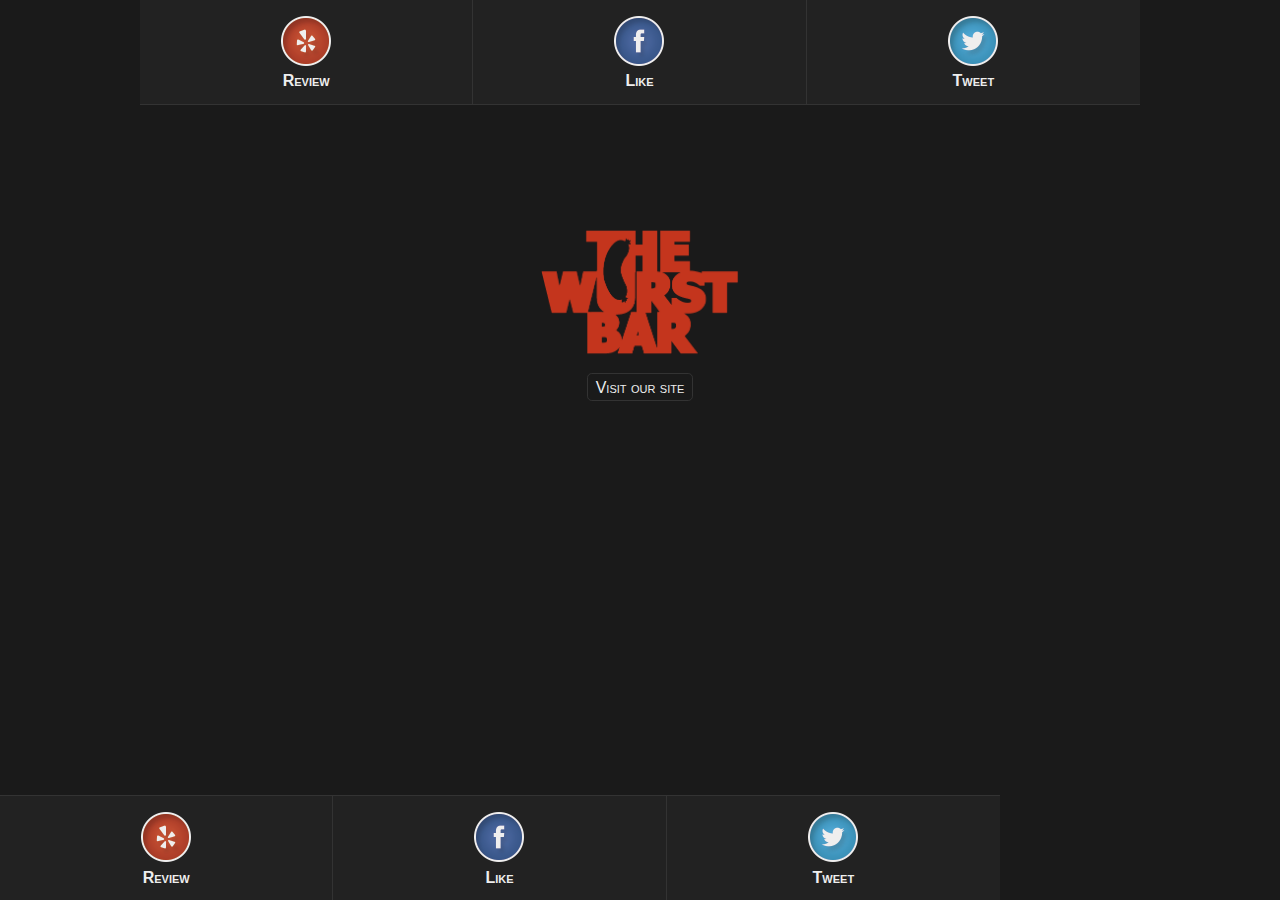
==== index.html @ 95b8082e "INIT push" ====
<!doctype html>
<html class="no-js" lang="en">
  <head>
    <meta charset="utf-8" />
    <meta name="viewport" content="width=device-width, initial-scale=1.0" />
    <title>Foundation 5.4.5</title>
    <link rel="stylesheet" href="css/styles.css" />
    <script src="js/vendor/modernizr.js"></script>
  </head>
  <body>
    
    <div class="row">
      <div class="link-buttons small-4 columns">
        <a class="button expand first text-center">
          <img class="button-icon" src="img/yelp-icon-50x50.png">
          <br><br>
          <span>Review</span>
        </a>
      </div>
      <div class="link-buttons small-4 columns">
        <a class="button expand second text-center">
          <img class="button-icon" src="img/facebook-icon-50x50.png">
          <br><br>
          <span>Like</span>
        </a>
      </div>
      <div class="link-buttons small-4 columns">
        <a class="button expand third text-center">
          <img class="button-icon" src="img/twitter-icon-50x50.png">
          <br><br>
          <span>Tweet</span>
        </a>
      </div>
    </div>




    <div class="row middle">
      <div class="logo small-12 columns">
        <img src="img/logo.png">
        <br>
        <a href="button">Visit our site</a>
      </div>
    </div>




    <div class="row bottom">
      <div class="link-buttons small-4 columns">
        <a class="button expand first text-center">
          <img class="button-icon" src="img/yelp-icon-50x50.png">
          <br><br>
          <span>Review</span>
        </a>
      </div>
      <div class="link-buttons small-4 columns">
        <a class="button expand second text-center">
          <img class="button-icon" src="img/facebook-icon-50x50.png">
          <br><br>
          <span>Like</span>
        </a>
      </div>
      <div class="link-buttons small-4 columns">
        <a class="button expand third text-center">
          <img class="button-icon" src="img/twitter-icon-50x50.png">
          <br><br>
          <span>Tweet</span>
        </a>
      </div>
    </div>
    
    <script src="js/vendor/jquery.js"></script>
    <script src="js/foundation.min.js"></script>
    <script>
      $(document).foundation();
    </script>
  </body>
</html>
---- css/styles.css ----
/* Variable Libraries */
/* Resets/Frameworks */
/* normalize.css v3.0.1 | MIT License | git.io/normalize */
/**
 * 1. Set default font family to sans-serif.
 * 2. Prevent iOS text size adjust after orientation change, without disabling
 *    user zoom.
 */
/* line 9, ../scss/_normalize.scss */
html {
  font-family: sans-serif;
  /* 1 */
  -ms-text-size-adjust: 100%;
  /* 2 */
  -webkit-text-size-adjust: 100%;
  /* 2 */
}

/**
 * Remove default margin.
 */
/* line 19, ../scss/_normalize.scss */
body {
  margin: 0;
}

/* HTML5 display definitions
   ========================================================================== */
/**
 * Correct `block` display not defined for any HTML5 element in IE 8/9.
 * Correct `block` display not defined for `details` or `summary` in IE 10/11 and Firefox.
 * Correct `block` display not defined for `main` in IE 11.
 */
/* line 43, ../scss/_normalize.scss */
article,
aside,
details,
figcaption,
figure,
footer,
header,
hgroup,
main,
nav,
section,
summary {
  display: block;
}

/**
 * 1. Correct `inline-block` display not defined in IE 8/9.
 * 2. Normalize vertical alignment of `progress` in Chrome, Firefox, and Opera.
 */
/* line 55, ../scss/_normalize.scss */
audio,
canvas,
progress,
video {
  display: inline-block;
  /* 1 */
  vertical-align: baseline;
  /* 2 */
}

/**
 * Prevent modern browsers from displaying `audio` without controls.
 * Remove excess height in iOS 5 devices.
 */
/* line 65, ../scss/_normalize.scss */
audio:not([controls]) {
  display: none;
  height: 0;
}

/**
 * Address `[hidden]` styling not present in IE 8/9/10.
 * Hide the `template` element in IE 8/9/11, Safari, and Firefox < 22.
 */
/* line 76, ../scss/_normalize.scss */
[hidden],
template {
  display: none;
}

/* Links
   ========================================================================== */
/**
 * Remove the gray background color from active links in IE 10.
 */
/* line 87, ../scss/_normalize.scss */
a {
  background: transparent;
}

/**
 * Improve readability when focused and also mouse hovered in all browsers.
 */
/* line 96, ../scss/_normalize.scss */
a:active,
a:hover {
  outline: 0;
}

/* Text-level semantics
   ========================================================================== */
/**
 * Address styling not present in IE 8/9/10/11, Safari, and Chrome.
 */
/* line 107, ../scss/_normalize.scss */
abbr[title] {
  border-bottom: 1px dotted;
}

/**
 * Address style set to `bolder` in Firefox 4+, Safari, and Chrome.
 */
/* line 116, ../scss/_normalize.scss */
b,
strong {
  font-weight: bold;
}

/**
 * Address styling not present in Safari and Chrome.
 */
/* line 124, ../scss/_normalize.scss */
dfn {
  font-style: italic;
}

/**
 * Address variable `h1` font-size and margin within `section` and `article`
 * contexts in Firefox 4+, Safari, and Chrome.
 */
/* line 133, ../scss/_normalize.scss */
h1 {
  font-size: 2em;
  margin: 0.67em 0;
}

/**
 * Address styling not present in IE 8/9.
 */
/* line 142, ../scss/_normalize.scss */
mark {
  background: #ff0;
  color: #000;
}

/**
 * Address inconsistent and variable font size in all browsers.
 */
/* line 151, ../scss/_normalize.scss */
small {
  font-size: 80%;
}

/**
 * Prevent `sub` and `sup` affecting `line-height` in all browsers.
 */
/* line 160, ../scss/_normalize.scss */
sub,
sup {
  font-size: 75%;
  line-height: 0;
  position: relative;
  vertical-align: baseline;
}

/* line 167, ../scss/_normalize.scss */
sup {
  top: -0.5em;
}

/* line 171, ../scss/_normalize.scss */
sub {
  bottom: -0.25em;
}

/* Embedded content
   ========================================================================== */
/**
 * Remove border when inside `a` element in IE 8/9/10.
 */
/* line 182, ../scss/_normalize.scss */
img {
  border: 0;
}

/**
 * Correct overflow not hidden in IE 9/10/11.
 */
/* line 190, ../scss/_normalize.scss */
svg:not(:root) {
  overflow: hidden;
}

/* Grouping content
   ========================================================================== */
/**
 * Address margin not present in IE 8/9 and Safari.
 */
/* line 201, ../scss/_normalize.scss */
figure {
  margin: 1em 40px;
}

/**
 * Address differences between Firefox and other browsers.
 */
/* line 209, ../scss/_normalize.scss */
hr {
  -moz-box-sizing: content-box;
  box-sizing: content-box;
  height: 0;
}

/**
 * Contain overflow in all browsers.
 */
/* line 219, ../scss/_normalize.scss */
pre {
  overflow: auto;
}

/**
 * Address odd `em`-unit font size rendering in all browsers.
 */
/* line 230, ../scss/_normalize.scss */
code,
kbd,
pre,
samp {
  font-family: monospace, monospace;
  font-size: 1em;
}

/* Forms
   ========================================================================== */
/**
 * Known limitation: by default, Chrome and Safari on OS X allow very limited
 * styling of `select`, unless a `border` property is set.
 */
/**
 * 1. Correct color not being inherited.
 *    Known issue: affects color of disabled elements.
 * 2. Correct font properties not being inherited.
 * 3. Address margins set differently in Firefox 4+, Safari, and Chrome.
 */
/* line 254, ../scss/_normalize.scss */
button,
input,
optgroup,
select,
textarea {
  color: inherit;
  /* 1 */
  font: inherit;
  /* 2 */
  margin: 0;
  /* 3 */
}

/**
 * Address `overflow` set to `hidden` in IE 8/9/10/11.
 */
/* line 264, ../scss/_normalize.scss */
button {
  overflow: visible;
}

/**
 * Address inconsistent `text-transform` inheritance for `button` and `select`.
 * All other form control elements do not inherit `text-transform` values.
 * Correct `button` style inheritance in Firefox, IE 8/9/10/11, and Opera.
 * Correct `select` style inheritance in Firefox.
 */
/* line 276, ../scss/_normalize.scss */
button,
select {
  text-transform: none;
}

/**
 * 1. Avoid the WebKit bug in Android 4.0.* where (2) destroys native `audio`
 *    and `video` controls.
 * 2. Correct inability to style clickable `input` types in iOS.
 * 3. Improve usability and consistency of cursor style between image-type
 *    `input` and others.
 */
/* line 291, ../scss/_normalize.scss */
button,
html input[type="button"],
input[type="reset"],
input[type="submit"] {
  -webkit-appearance: button;
  /* 2 */
  cursor: pointer;
  /* 3 */
}

/**
 * Re-set default cursor for disabled elements.
 */
/* line 301, ../scss/_normalize.scss */
button[disabled],
html input[disabled] {
  cursor: default;
}

/**
 * Remove inner padding and border in Firefox 4+.
 */
/* line 310, ../scss/_normalize.scss */
button::-moz-focus-inner,
input::-moz-focus-inner {
  border: 0;
  padding: 0;
}

/**
 * Address Firefox 4+ setting `line-height` on `input` using `!important` in
 * the UA stylesheet.
 */
/* line 320, ../scss/_normalize.scss */
input {
  line-height: normal;
}

/**
 * It's recommended that you don't attempt to style these elements.
 * Firefox's implementation doesn't respect box-sizing, padding, or width.
 *
 * 1. Address box sizing set to `content-box` in IE 8/9/10.
 * 2. Remove excess padding in IE 8/9/10.
 */
/* line 333, ../scss/_normalize.scss */
input[type="checkbox"],
input[type="radio"] {
  box-sizing: border-box;
  /* 1 */
  padding: 0;
  /* 2 */
}

/**
 * Fix the cursor style for Chrome's increment/decrement buttons. For certain
 * `font-size` values of the `input`, it causes the cursor style of the
 * decrement button to change from `default` to `text`.
 */
/* line 345, ../scss/_normalize.scss */
input[type="number"]::-webkit-inner-spin-button,
input[type="number"]::-webkit-outer-spin-button {
  height: auto;
}

/**
 * 1. Address `appearance` set to `searchfield` in Safari and Chrome.
 * 2. Address `box-sizing` set to `border-box` in Safari and Chrome
 *    (include `-moz` to future-proof).
 */
/* line 355, ../scss/_normalize.scss */
input[type="search"] {
  -webkit-appearance: textfield;
  /* 1 */
  -moz-box-sizing: content-box;
  -webkit-box-sizing: content-box;
  /* 2 */
  box-sizing: content-box;
}

/**
 * Remove inner padding and search cancel button in Safari and Chrome on OS X.
 * Safari (but not Chrome) clips the cancel button when the search input has
 * padding (and `textfield` appearance).
 */
/* line 369, ../scss/_normalize.scss */
input[type="search"]::-webkit-search-cancel-button,
input[type="search"]::-webkit-search-decoration {
  -webkit-appearance: none;
}

/**
 * Define consistent border, margin, and padding.
 */
/* line 377, ../scss/_normalize.scss */
fieldset {
  border: 1px solid #c0c0c0;
  margin: 0 2px;
  padding: 0.35em 0.625em 0.75em;
}

/**
 * 1. Correct `color` not being inherited in IE 8/9/10/11.
 * 2. Remove padding so people aren't caught out if they zero out fieldsets.
 */
/* line 388, ../scss/_normalize.scss */
legend {
  border: 0;
  /* 1 */
  padding: 0;
  /* 2 */
}

/**
 * Remove default vertical scrollbar in IE 8/9/10/11.
 */
/* line 397, ../scss/_normalize.scss */
textarea {
  overflow: auto;
}

/**
 * Don't inherit the `font-weight` (applied by a rule above).
 * NOTE: the default cannot safely be changed in Chrome and Safari on OS X.
 */
/* line 406, ../scss/_normalize.scss */
optgroup {
  font-weight: bold;
}

/* Tables
   ========================================================================== */
/**
 * Remove most spacing between table cells.
 */
/* line 417, ../scss/_normalize.scss */
table {
  border-collapse: collapse;
  border-spacing: 0;
}

/* line 423, ../scss/_normalize.scss */
td,
th {
  padding: 0;
}

/* line 1, ../scss/_foundation.scss */
meta.foundation-version {
  font-family: "/5.4.5/";
}

/* line 4, ../scss/_foundation.scss */
meta.foundation-mq-small {
  font-family: "/only screen/";
  width: 0em;
}

/* line 8, ../scss/_foundation.scss */
meta.foundation-mq-medium {
  font-family: "/only screen and (min-width:40.063em)/";
  width: 40.063em;
}

/* line 12, ../scss/_foundation.scss */
meta.foundation-mq-large {
  font-family: "/only screen and (min-width:64.063em)/";
  width: 64.063em;
}

/* line 16, ../scss/_foundation.scss */
meta.foundation-mq-xlarge {
  font-family: "/only screen and (min-width:90.063em)/";
  width: 90.063em;
}

/* line 20, ../scss/_foundation.scss */
meta.foundation-mq-xxlarge {
  font-family: "/only screen and (min-width:120.063em)/";
  width: 120.063em;
}

/* line 24, ../scss/_foundation.scss */
meta.foundation-data-attribute-namespace {
  font-family: false;
}

/* line 27, ../scss/_foundation.scss */
html, body {
  height: 100%;
}

/* line 32, ../scss/_foundation.scss */
*,
*:before,
*:after {
  -webkit-box-sizing: border-box;
  -moz-box-sizing: border-box;
  box-sizing: border-box;
}

/* line 38, ../scss/_foundation.scss */
html,
body {
  font-size: 100%;
}

/* line 41, ../scss/_foundation.scss */
body {
  background: white;
  color: #222222;
  padding: 0;
  margin: 0;
  font-family: "Helvetica Neue", Helvetica, Roboto, Arial, sans-serif;
  font-weight: normal;
  font-style: normal;
  line-height: 1.5;
  position: relative;
  cursor: auto;
}

/* line 53, ../scss/_foundation.scss */
a:hover {
  cursor: pointer;
}

/* line 56, ../scss/_foundation.scss */
img {
  max-width: 100%;
  height: auto;
}

/* line 60, ../scss/_foundation.scss */
img {
  -ms-interpolation-mode: bicubic;
}

/* line 68, ../scss/_foundation.scss */
#map_canvas img,
#map_canvas embed,
#map_canvas object,
.map_canvas img,
.map_canvas embed,
.map_canvas object {
  max-width: none !important;
}

/* line 71, ../scss/_foundation.scss */
.left {
  float: left !important;
}

/* line 74, ../scss/_foundation.scss */
.right {
  float: right !important;
}

/* line 77, ../scss/_foundation.scss */
.clearfix:before, .clearfix:after {
  content: " ";
  display: table;
}

/* line 80, ../scss/_foundation.scss */
.clearfix:after {
  clear: both;
}

/* line 83, ../scss/_foundation.scss */
.hide {
  display: none;
}

/* line 86, ../scss/_foundation.scss */
.antialiased {
  -webkit-font-smoothing: antialiased;
  -moz-osx-font-smoothing: grayscale;
}

/* line 90, ../scss/_foundation.scss */
img {
  display: inline-block;
  vertical-align: middle;
}

/* line 94, ../scss/_foundation.scss */
textarea {
  height: auto;
  min-height: 50px;
}

/* line 98, ../scss/_foundation.scss */
select {
  width: 100%;
}

/* line 101, ../scss/_foundation.scss */
.row {
  width: 100%;
  margin-left: auto;
  margin-right: auto;
  margin-top: 0;
  margin-bottom: 0;
  max-width: 62.5rem;
}

/* line 108, ../scss/_foundation.scss */
.row:before, .row:after {
  content: " ";
  display: table;
}

/* line 111, ../scss/_foundation.scss */
.row:after {
  clear: both;
}

/* line 114, ../scss/_foundation.scss */
.row.collapse > .column,
.row.collapse > .columns {
  padding-left: 0;
  padding-right: 0;
}

/* line 117, ../scss/_foundation.scss */
.row.collapse .row {
  margin-left: 0;
  margin-right: 0;
}

/* line 120, ../scss/_foundation.scss */
.row .row {
  width: auto;
  margin-left: -0.9375rem;
  margin-right: -0.9375rem;
  margin-top: 0;
  margin-bottom: 0;
  max-width: none;
}

/* line 127, ../scss/_foundation.scss */
.row .row:before, .row .row:after {
  content: " ";
  display: table;
}

/* line 130, ../scss/_foundation.scss */
.row .row:after {
  clear: both;
}

/* line 132, ../scss/_foundation.scss */
.row .row.collapse {
  width: auto;
  margin: 0;
  max-width: none;
}

/* line 136, ../scss/_foundation.scss */
.row .row.collapse:before, .row .row.collapse:after {
  content: " ";
  display: table;
}

/* line 139, ../scss/_foundation.scss */
.row .row.collapse:after {
  clear: both;
}

/* line 143, ../scss/_foundation.scss */
.column,
.columns {
  padding-left: 0.9375rem;
  padding-right: 0.9375rem;
  width: 100%;
  float: left;
}

/* line 149, ../scss/_foundation.scss */
[class*="column"] + [class*="column"]:last-child {
  float: right;
}

/* line 152, ../scss/_foundation.scss */
[class*="column"] + [class*="column"].end {
  float: left;
}

@media only screen {
  /* line 156, ../scss/_foundation.scss */
  .small-push-0 {
    position: relative;
    left: 0%;
    right: auto;
  }

  /* line 161, ../scss/_foundation.scss */
  .small-pull-0 {
    position: relative;
    right: 0%;
    left: auto;
  }

  /* line 166, ../scss/_foundation.scss */
  .small-push-1 {
    position: relative;
    left: 8.33333%;
    right: auto;
  }

  /* line 171, ../scss/_foundation.scss */
  .small-pull-1 {
    position: relative;
    right: 8.33333%;
    left: auto;
  }

  /* line 176, ../scss/_foundation.scss */
  .small-push-2 {
    position: relative;
    left: 16.66667%;
    right: auto;
  }

  /* line 181, ../scss/_foundation.scss */
  .small-pull-2 {
    position: relative;
    right: 16.66667%;
    left: auto;
  }

  /* line 186, ../scss/_foundation.scss */
  .small-push-3 {
    position: relative;
    left: 25%;
    right: auto;
  }

  /* line 191, ../scss/_foundation.scss */
  .small-pull-3 {
    position: relative;
    right: 25%;
    left: auto;
  }

  /* line 196, ../scss/_foundation.scss */
  .small-push-4 {
    position: relative;
    left: 33.33333%;
    right: auto;
  }

  /* line 201, ../scss/_foundation.scss */
  .small-pull-4 {
    position: relative;
    right: 33.33333%;
    left: auto;
  }

  /* line 206, ../scss/_foundation.scss */
  .small-push-5 {
    position: relative;
    left: 41.66667%;
    right: auto;
  }

  /* line 211, ../scss/_foundation.scss */
  .small-pull-5 {
    position: relative;
    right: 41.66667%;
    left: auto;
  }

  /* line 216, ../scss/_foundation.scss */
  .small-push-6 {
    position: relative;
    left: 50%;
    right: auto;
  }

  /* line 221, ../scss/_foundation.scss */
  .small-pull-6 {
    position: relative;
    right: 50%;
    left: auto;
  }

  /* line 226, ../scss/_foundation.scss */
  .small-push-7 {
    position: relative;
    left: 58.33333%;
    right: auto;
  }

  /* line 231, ../scss/_foundation.scss */
  .small-pull-7 {
    position: relative;
    right: 58.33333%;
    left: auto;
  }

  /* line 236, ../scss/_foundation.scss */
  .small-push-8 {
    position: relative;
    left: 66.66667%;
    right: auto;
  }

  /* line 241, ../scss/_foundation.scss */
  .small-pull-8 {
    position: relative;
    right: 66.66667%;
    left: auto;
  }

  /* line 246, ../scss/_foundation.scss */
  .small-push-9 {
    position: relative;
    left: 75%;
    right: auto;
  }

  /* line 251, ../scss/_foundation.scss */
  .small-pull-9 {
    position: relative;
    right: 75%;
    left: auto;
  }

  /* line 256, ../scss/_foundation.scss */
  .small-push-10 {
    position: relative;
    left: 83.33333%;
    right: auto;
  }

  /* line 261, ../scss/_foundation.scss */
  .small-pull-10 {
    position: relative;
    right: 83.33333%;
    left: auto;
  }

  /* line 266, ../scss/_foundation.scss */
  .small-push-11 {
    position: relative;
    left: 91.66667%;
    right: auto;
  }

  /* line 271, ../scss/_foundation.scss */
  .small-pull-11 {
    position: relative;
    right: 91.66667%;
    left: auto;
  }

  /* line 277, ../scss/_foundation.scss */
  .column,
  .columns {
    position: relative;
    padding-left: 0.9375rem;
    padding-right: 0.9375rem;
    float: left;
  }

  /* line 283, ../scss/_foundation.scss */
  .small-1 {
    width: 8.33333%;
  }

  /* line 286, ../scss/_foundation.scss */
  .small-2 {
    width: 16.66667%;
  }

  /* line 289, ../scss/_foundation.scss */
  .small-3 {
    width: 25%;
  }

  /* line 292, ../scss/_foundation.scss */
  .small-4 {
    width: 33.33333%;
  }

  /* line 295, ../scss/_foundation.scss */
  .small-5 {
    width: 41.66667%;
  }

  /* line 298, ../scss/_foundation.scss */
  .small-6 {
    width: 50%;
  }

  /* line 301, ../scss/_foundation.scss */
  .small-7 {
    width: 58.33333%;
  }

  /* line 304, ../scss/_foundation.scss */
  .small-8 {
    width: 66.66667%;
  }

  /* line 307, ../scss/_foundation.scss */
  .small-9 {
    width: 75%;
  }

  /* line 310, ../scss/_foundation.scss */
  .small-10 {
    width: 83.33333%;
  }

  /* line 313, ../scss/_foundation.scss */
  .small-11 {
    width: 91.66667%;
  }

  /* line 316, ../scss/_foundation.scss */
  .small-12 {
    width: 100%;
  }

  /* line 319, ../scss/_foundation.scss */
  .small-offset-0 {
    margin-left: 0% !important;
  }

  /* line 322, ../scss/_foundation.scss */
  .small-offset-1 {
    margin-left: 8.33333% !important;
  }

  /* line 325, ../scss/_foundation.scss */
  .small-offset-2 {
    margin-left: 16.66667% !important;
  }

  /* line 328, ../scss/_foundation.scss */
  .small-offset-3 {
    margin-left: 25% !important;
  }

  /* line 331, ../scss/_foundation.scss */
  .small-offset-4 {
    margin-left: 33.33333% !important;
  }

  /* line 334, ../scss/_foundation.scss */
  .small-offset-5 {
    margin-left: 41.66667% !important;
  }

  /* line 337, ../scss/_foundation.scss */
  .small-offset-6 {
    margin-left: 50% !important;
  }

  /* line 340, ../scss/_foundation.scss */
  .small-offset-7 {
    margin-left: 58.33333% !important;
  }

  /* line 343, ../scss/_foundation.scss */
  .small-offset-8 {
    margin-left: 66.66667% !important;
  }

  /* line 346, ../scss/_foundation.scss */
  .small-offset-9 {
    margin-left: 75% !important;
  }

  /* line 349, ../scss/_foundation.scss */
  .small-offset-10 {
    margin-left: 83.33333% !important;
  }

  /* line 352, ../scss/_foundation.scss */
  .small-offset-11 {
    margin-left: 91.66667% !important;
  }

  /* line 355, ../scss/_foundation.scss */
  .small-reset-order {
    margin-left: 0;
    margin-right: 0;
    left: auto;
    right: auto;
    float: left;
  }

  /* line 363, ../scss/_foundation.scss */
  .column.small-centered,
  .columns.small-centered {
    margin-left: auto;
    margin-right: auto;
    float: none;
  }

  /* line 369, ../scss/_foundation.scss */
  .column.small-uncentered,
  .columns.small-uncentered {
    margin-left: 0;
    margin-right: 0;
    float: left;
  }

  /* line 375, ../scss/_foundation.scss */
  .column.small-centered:last-child,
  .columns.small-centered:last-child {
    float: none;
  }

  /* line 379, ../scss/_foundation.scss */
  .column.small-uncentered:last-child,
  .columns.small-uncentered:last-child {
    float: left;
  }

  /* line 383, ../scss/_foundation.scss */
  .column.small-uncentered.opposite,
  .columns.small-uncentered.opposite {
    float: right;
  }
}
@media only screen and (min-width: 40.063em) {
  /* line 386, ../scss/_foundation.scss */
  .medium-push-0 {
    position: relative;
    left: 0%;
    right: auto;
  }

  /* line 391, ../scss/_foundation.scss */
  .medium-pull-0 {
    position: relative;
    right: 0%;
    left: auto;
  }

  /* line 396, ../scss/_foundation.scss */
  .medium-push-1 {
    position: relative;
    left: 8.33333%;
    right: auto;
  }

  /* line 401, ../scss/_foundation.scss */
  .medium-pull-1 {
    position: relative;
    right: 8.33333%;
    left: auto;
  }

  /* line 406, ../scss/_foundation.scss */
  .medium-push-2 {
    position: relative;
    left: 16.66667%;
    right: auto;
  }

  /* line 411, ../scss/_foundation.scss */
  .medium-pull-2 {
    position: relative;
    right: 16.66667%;
    left: auto;
  }

  /* line 416, ../scss/_foundation.scss */
  .medium-push-3 {
    position: relative;
    left: 25%;
    right: auto;
  }

  /* line 421, ../scss/_foundation.scss */
  .medium-pull-3 {
    position: relative;
    right: 25%;
    left: auto;
  }

  /* line 426, ../scss/_foundation.scss */
  .medium-push-4 {
    position: relative;
    left: 33.33333%;
    right: auto;
  }

  /* line 431, ../scss/_foundation.scss */
  .medium-pull-4 {
    position: relative;
    right: 33.33333%;
    left: auto;
  }

  /* line 436, ../scss/_foundation.scss */
  .medium-push-5 {
    position: relative;
    left: 41.66667%;
    right: auto;
  }

  /* line 441, ../scss/_foundation.scss */
  .medium-pull-5 {
    position: relative;
    right: 41.66667%;
    left: auto;
  }

  /* line 446, ../scss/_foundation.scss */
  .medium-push-6 {
    position: relative;
    left: 50%;
    right: auto;
  }

  /* line 451, ../scss/_foundation.scss */
  .medium-pull-6 {
    position: relative;
    right: 50%;
    left: auto;
  }

  /* line 456, ../scss/_foundation.scss */
  .medium-push-7 {
    position: relative;
    left: 58.33333%;
    right: auto;
  }

  /* line 461, ../scss/_foundation.scss */
  .medium-pull-7 {
    position: relative;
    right: 58.33333%;
    left: auto;
  }

  /* line 466, ../scss/_foundation.scss */
  .medium-push-8 {
    position: relative;
    left: 66.66667%;
    right: auto;
  }

  /* line 471, ../scss/_foundation.scss */
  .medium-pull-8 {
    position: relative;
    right: 66.66667%;
    left: auto;
  }

  /* line 476, ../scss/_foundation.scss */
  .medium-push-9 {
    position: relative;
    left: 75%;
    right: auto;
  }

  /* line 481, ../scss/_foundation.scss */
  .medium-pull-9 {
    position: relative;
    right: 75%;
    left: auto;
  }

  /* line 486, ../scss/_foundation.scss */
  .medium-push-10 {
    position: relative;
    left: 83.33333%;
    right: auto;
  }

  /* line 491, ../scss/_foundation.scss */
  .medium-pull-10 {
    position: relative;
    right: 83.33333%;
    left: auto;
  }

  /* line 496, ../scss/_foundation.scss */
  .medium-push-11 {
    position: relative;
    left: 91.66667%;
    right: auto;
  }

  /* line 501, ../scss/_foundation.scss */
  .medium-pull-11 {
    position: relative;
    right: 91.66667%;
    left: auto;
  }

  /* line 507, ../scss/_foundation.scss */
  .column,
  .columns {
    position: relative;
    padding-left: 0.9375rem;
    padding-right: 0.9375rem;
    float: left;
  }

  /* line 513, ../scss/_foundation.scss */
  .medium-1 {
    width: 8.33333%;
  }

  /* line 516, ../scss/_foundation.scss */
  .medium-2 {
    width: 16.66667%;
  }

  /* line 519, ../scss/_foundation.scss */
  .medium-3 {
    width: 25%;
  }

  /* line 522, ../scss/_foundation.scss */
  .medium-4 {
    width: 33.33333%;
  }

  /* line 525, ../scss/_foundation.scss */
  .medium-5 {
    width: 41.66667%;
  }

  /* line 528, ../scss/_foundation.scss */
  .medium-6 {
    width: 50%;
  }

  /* line 531, ../scss/_foundation.scss */
  .medium-7 {
    width: 58.33333%;
  }

  /* line 534, ../scss/_foundation.scss */
  .medium-8 {
    width: 66.66667%;
  }

  /* line 537, ../scss/_foundation.scss */
  .medium-9 {
    width: 75%;
  }

  /* line 540, ../scss/_foundation.scss */
  .medium-10 {
    width: 83.33333%;
  }

  /* line 543, ../scss/_foundation.scss */
  .medium-11 {
    width: 91.66667%;
  }

  /* line 546, ../scss/_foundation.scss */
  .medium-12 {
    width: 100%;
  }

  /* line 549, ../scss/_foundation.scss */
  .medium-offset-0 {
    margin-left: 0% !important;
  }

  /* line 552, ../scss/_foundation.scss */
  .medium-offset-1 {
    margin-left: 8.33333% !important;
  }

  /* line 555, ../scss/_foundation.scss */
  .medium-offset-2 {
    margin-left: 16.66667% !important;
  }

  /* line 558, ../scss/_foundation.scss */
  .medium-offset-3 {
    margin-left: 25% !important;
  }

  /* line 561, ../scss/_foundation.scss */
  .medium-offset-4 {
    margin-left: 33.33333% !important;
  }

  /* line 564, ../scss/_foundation.scss */
  .medium-offset-5 {
    margin-left: 41.66667% !important;
  }

  /* line 567, ../scss/_foundation.scss */
  .medium-offset-6 {
    margin-left: 50% !important;
  }

  /* line 570, ../scss/_foundation.scss */
  .medium-offset-7 {
    margin-left: 58.33333% !important;
  }

  /* line 573, ../scss/_foundation.scss */
  .medium-offset-8 {
    margin-left: 66.66667% !important;
  }

  /* line 576, ../scss/_foundation.scss */
  .medium-offset-9 {
    margin-left: 75% !important;
  }

  /* line 579, ../scss/_foundation.scss */
  .medium-offset-10 {
    margin-left: 83.33333% !important;
  }

  /* line 582, ../scss/_foundation.scss */
  .medium-offset-11 {
    margin-left: 91.66667% !important;
  }

  /* line 585, ../scss/_foundation.scss */
  .medium-reset-order {
    margin-left: 0;
    margin-right: 0;
    left: auto;
    right: auto;
    float: left;
  }

  /* line 593, ../scss/_foundation.scss */
  .column.medium-centered,
  .columns.medium-centered {
    margin-left: auto;
    margin-right: auto;
    float: none;
  }

  /* line 599, ../scss/_foundation.scss */
  .column.medium-uncentered,
  .columns.medium-uncentered {
    margin-left: 0;
    margin-right: 0;
    float: left;
  }

  /* line 605, ../scss/_foundation.scss */
  .column.medium-centered:last-child,
  .columns.medium-centered:last-child {
    float: none;
  }

  /* line 609, ../scss/_foundation.scss */
  .column.medium-uncentered:last-child,
  .columns.medium-uncentered:last-child {
    float: left;
  }

  /* line 613, ../scss/_foundation.scss */
  .column.medium-uncentered.opposite,
  .columns.medium-uncentered.opposite {
    float: right;
  }

  /* line 616, ../scss/_foundation.scss */
  .push-0 {
    position: relative;
    left: 0%;
    right: auto;
  }

  /* line 621, ../scss/_foundation.scss */
  .pull-0 {
    position: relative;
    right: 0%;
    left: auto;
  }

  /* line 626, ../scss/_foundation.scss */
  .push-1 {
    position: relative;
    left: 8.33333%;
    right: auto;
  }

  /* line 631, ../scss/_foundation.scss */
  .pull-1 {
    position: relative;
    right: 8.33333%;
    left: auto;
  }

  /* line 636, ../scss/_foundation.scss */
  .push-2 {
    position: relative;
    left: 16.66667%;
    right: auto;
  }

  /* line 641, ../scss/_foundation.scss */
  .pull-2 {
    position: relative;
    right: 16.66667%;
    left: auto;
  }

  /* line 646, ../scss/_foundation.scss */
  .push-3 {
    position: relative;
    left: 25%;
    right: auto;
  }

  /* line 651, ../scss/_foundation.scss */
  .pull-3 {
    position: relative;
    right: 25%;
    left: auto;
  }

  /* line 656, ../scss/_foundation.scss */
  .push-4 {
    position: relative;
    left: 33.33333%;
    right: auto;
  }

  /* line 661, ../scss/_foundation.scss */
  .pull-4 {
    position: relative;
    right: 33.33333%;
    left: auto;
  }

  /* line 666, ../scss/_foundation.scss */
  .push-5 {
    position: relative;
    left: 41.66667%;
    right: auto;
  }

  /* line 671, ../scss/_foundation.scss */
  .pull-5 {
    position: relative;
    right: 41.66667%;
    left: auto;
  }

  /* line 676, ../scss/_foundation.scss */
  .push-6 {
    position: relative;
    left: 50%;
    right: auto;
  }

  /* line 681, ../scss/_foundation.scss */
  .pull-6 {
    position: relative;
    right: 50%;
    left: auto;
  }

  /* line 686, ../scss/_foundation.scss */
  .push-7 {
    position: relative;
    left: 58.33333%;
    right: auto;
  }

  /* line 691, ../scss/_foundation.scss */
  .pull-7 {
    position: relative;
    right: 58.33333%;
    left: auto;
  }

  /* line 696, ../scss/_foundation.scss */
  .push-8 {
    position: relative;
    left: 66.66667%;
    right: auto;
  }

  /* line 701, ../scss/_foundation.scss */
  .pull-8 {
    position: relative;
    right: 66.66667%;
    left: auto;
  }

  /* line 706, ../scss/_foundation.scss */
  .push-9 {
    position: relative;
    left: 75%;
    right: auto;
  }

  /* line 711, ../scss/_foundation.scss */
  .pull-9 {
    position: relative;
    right: 75%;
    left: auto;
  }

  /* line 716, ../scss/_foundation.scss */
  .push-10 {
    position: relative;
    left: 83.33333%;
    right: auto;
  }

  /* line 721, ../scss/_foundation.scss */
  .pull-10 {
    position: relative;
    right: 83.33333%;
    left: auto;
  }

  /* line 726, ../scss/_foundation.scss */
  .push-11 {
    position: relative;
    left: 91.66667%;
    right: auto;
  }

  /* line 731, ../scss/_foundation.scss */
  .pull-11 {
    position: relative;
    right: 91.66667%;
    left: auto;
  }
}
@media only screen and (min-width: 64.063em) {
  /* line 736, ../scss/_foundation.scss */
  .large-push-0 {
    position: relative;
    left: 0%;
    right: auto;
  }

  /* line 741, ../scss/_foundation.scss */
  .large-pull-0 {
    position: relative;
    right: 0%;
    left: auto;
  }

  /* line 746, ../scss/_foundation.scss */
  .large-push-1 {
    position: relative;
    left: 8.33333%;
    right: auto;
  }

  /* line 751, ../scss/_foundation.scss */
  .large-pull-1 {
    position: relative;
    right: 8.33333%;
    left: auto;
  }

  /* line 756, ../scss/_foundation.scss */
  .large-push-2 {
    position: relative;
    left: 16.66667%;
    right: auto;
  }

  /* line 761, ../scss/_foundation.scss */
  .large-pull-2 {
    position: relative;
    right: 16.66667%;
    left: auto;
  }

  /* line 766, ../scss/_foundation.scss */
  .large-push-3 {
    position: relative;
    left: 25%;
    right: auto;
  }

  /* line 771, ../scss/_foundation.scss */
  .large-pull-3 {
    position: relative;
    right: 25%;
    left: auto;
  }

  /* line 776, ../scss/_foundation.scss */
  .large-push-4 {
    position: relative;
    left: 33.33333%;
    right: auto;
  }

  /* line 781, ../scss/_foundation.scss */
  .large-pull-4 {
    position: relative;
    right: 33.33333%;
    left: auto;
  }

  /* line 786, ../scss/_foundation.scss */
  .large-push-5 {
    position: relative;
    left: 41.66667%;
    right: auto;
  }

  /* line 791, ../scss/_foundation.scss */
  .large-pull-5 {
    position: relative;
    right: 41.66667%;
    left: auto;
  }

  /* line 796, ../scss/_foundation.scss */
  .large-push-6 {
    position: relative;
    left: 50%;
    right: auto;
  }

  /* line 801, ../scss/_foundation.scss */
  .large-pull-6 {
    position: relative;
    right: 50%;
    left: auto;
  }

  /* line 806, ../scss/_foundation.scss */
  .large-push-7 {
    position: relative;
    left: 58.33333%;
    right: auto;
  }

  /* line 811, ../scss/_foundation.scss */
  .large-pull-7 {
    position: relative;
    right: 58.33333%;
    left: auto;
  }

  /* line 816, ../scss/_foundation.scss */
  .large-push-8 {
    position: relative;
    left: 66.66667%;
    right: auto;
  }

  /* line 821, ../scss/_foundation.scss */
  .large-pull-8 {
    position: relative;
    right: 66.66667%;
    left: auto;
  }

  /* line 826, ../scss/_foundation.scss */
  .large-push-9 {
    position: relative;
    left: 75%;
    right: auto;
  }

  /* line 831, ../scss/_foundation.scss */
  .large-pull-9 {
    position: relative;
    right: 75%;
    left: auto;
  }

  /* line 836, ../scss/_foundation.scss */
  .large-push-10 {
    position: relative;
    left: 83.33333%;
    right: auto;
  }

  /* line 841, ../scss/_foundation.scss */
  .large-pull-10 {
    position: relative;
    right: 83.33333%;
    left: auto;
  }

  /* line 846, ../scss/_foundation.scss */
  .large-push-11 {
    position: relative;
    left: 91.66667%;
    right: auto;
  }

  /* line 851, ../scss/_foundation.scss */
  .large-pull-11 {
    position: relative;
    right: 91.66667%;
    left: auto;
  }

  /* line 857, ../scss/_foundation.scss */
  .column,
  .columns {
    position: relative;
    padding-left: 0.9375rem;
    padding-right: 0.9375rem;
    float: left;
  }

  /* line 863, ../scss/_foundation.scss */
  .large-1 {
    width: 8.33333%;
  }

  /* line 866, ../scss/_foundation.scss */
  .large-2 {
    width: 16.66667%;
  }

  /* line 869, ../scss/_foundation.scss */
  .large-3 {
    width: 25%;
  }

  /* line 872, ../scss/_foundation.scss */
  .large-4 {
    width: 33.33333%;
  }

  /* line 875, ../scss/_foundation.scss */
  .large-5 {
    width: 41.66667%;
  }

  /* line 878, ../scss/_foundation.scss */
  .large-6 {
    width: 50%;
  }

  /* line 881, ../scss/_foundation.scss */
  .large-7 {
    width: 58.33333%;
  }

  /* line 884, ../scss/_foundation.scss */
  .large-8 {
    width: 66.66667%;
  }

  /* line 887, ../scss/_foundation.scss */
  .large-9 {
    width: 75%;
  }

  /* line 890, ../scss/_foundation.scss */
  .large-10 {
    width: 83.33333%;
  }

  /* line 893, ../scss/_foundation.scss */
  .large-11 {
    width: 91.66667%;
  }

  /* line 896, ../scss/_foundation.scss */
  .large-12 {
    width: 100%;
  }

  /* line 899, ../scss/_foundation.scss */
  .large-offset-0 {
    margin-left: 0% !important;
  }

  /* line 902, ../scss/_foundation.scss */
  .large-offset-1 {
    margin-left: 8.33333% !important;
  }

  /* line 905, ../scss/_foundation.scss */
  .large-offset-2 {
    margin-left: 16.66667% !important;
  }

  /* line 908, ../scss/_foundation.scss */
  .large-offset-3 {
    margin-left: 25% !important;
  }

  /* line 911, ../scss/_foundation.scss */
  .large-offset-4 {
    margin-left: 33.33333% !important;
  }

  /* line 914, ../scss/_foundation.scss */
  .large-offset-5 {
    margin-left: 41.66667% !important;
  }

  /* line 917, ../scss/_foundation.scss */
  .large-offset-6 {
    margin-left: 50% !important;
  }

  /* line 920, ../scss/_foundation.scss */
  .large-offset-7 {
    margin-left: 58.33333% !important;
  }

  /* line 923, ../scss/_foundation.scss */
  .large-offset-8 {
    margin-left: 66.66667% !important;
  }

  /* line 926, ../scss/_foundation.scss */
  .large-offset-9 {
    margin-left: 75% !important;
  }

  /* line 929, ../scss/_foundation.scss */
  .large-offset-10 {
    margin-left: 83.33333% !important;
  }

  /* line 932, ../scss/_foundation.scss */
  .large-offset-11 {
    margin-left: 91.66667% !important;
  }

  /* line 935, ../scss/_foundation.scss */
  .large-reset-order {
    margin-left: 0;
    margin-right: 0;
    left: auto;
    right: auto;
    float: left;
  }

  /* line 943, ../scss/_foundation.scss */
  .column.large-centered,
  .columns.large-centered {
    margin-left: auto;
    margin-right: auto;
    float: none;
  }

  /* line 949, ../scss/_foundation.scss */
  .column.large-uncentered,
  .columns.large-uncentered {
    margin-left: 0;
    margin-right: 0;
    float: left;
  }

  /* line 955, ../scss/_foundation.scss */
  .column.large-centered:last-child,
  .columns.large-centered:last-child {
    float: none;
  }

  /* line 959, ../scss/_foundation.scss */
  .column.large-uncentered:last-child,
  .columns.large-uncentered:last-child {
    float: left;
  }

  /* line 963, ../scss/_foundation.scss */
  .column.large-uncentered.opposite,
  .columns.large-uncentered.opposite {
    float: right;
  }

  /* line 966, ../scss/_foundation.scss */
  .push-0 {
    position: relative;
    left: 0%;
    right: auto;
  }

  /* line 971, ../scss/_foundation.scss */
  .pull-0 {
    position: relative;
    right: 0%;
    left: auto;
  }

  /* line 976, ../scss/_foundation.scss */
  .push-1 {
    position: relative;
    left: 8.33333%;
    right: auto;
  }

  /* line 981, ../scss/_foundation.scss */
  .pull-1 {
    position: relative;
    right: 8.33333%;
    left: auto;
  }

  /* line 986, ../scss/_foundation.scss */
  .push-2 {
    position: relative;
    left: 16.66667%;
    right: auto;
  }

  /* line 991, ../scss/_foundation.scss */
  .pull-2 {
    position: relative;
    right: 16.66667%;
    left: auto;
  }

  /* line 996, ../scss/_foundation.scss */
  .push-3 {
    position: relative;
    left: 25%;
    right: auto;
  }

  /* line 1001, ../scss/_foundation.scss */
  .pull-3 {
    position: relative;
    right: 25%;
    left: auto;
  }

  /* line 1006, ../scss/_foundation.scss */
  .push-4 {
    position: relative;
    left: 33.33333%;
    right: auto;
  }

  /* line 1011, ../scss/_foundation.scss */
  .pull-4 {
    position: relative;
    right: 33.33333%;
    left: auto;
  }

  /* line 1016, ../scss/_foundation.scss */
  .push-5 {
    position: relative;
    left: 41.66667%;
    right: auto;
  }

  /* line 1021, ../scss/_foundation.scss */
  .pull-5 {
    position: relative;
    right: 41.66667%;
    left: auto;
  }

  /* line 1026, ../scss/_foundation.scss */
  .push-6 {
    position: relative;
    left: 50%;
    right: auto;
  }

  /* line 1031, ../scss/_foundation.scss */
  .pull-6 {
    position: relative;
    right: 50%;
    left: auto;
  }

  /* line 1036, ../scss/_foundation.scss */
  .push-7 {
    position: relative;
    left: 58.33333%;
    right: auto;
  }

  /* line 1041, ../scss/_foundation.scss */
  .pull-7 {
    position: relative;
    right: 58.33333%;
    left: auto;
  }

  /* line 1046, ../scss/_foundation.scss */
  .push-8 {
    position: relative;
    left: 66.66667%;
    right: auto;
  }

  /* line 1051, ../scss/_foundation.scss */
  .pull-8 {
    position: relative;
    right: 66.66667%;
    left: auto;
  }

  /* line 1056, ../scss/_foundation.scss */
  .push-9 {
    position: relative;
    left: 75%;
    right: auto;
  }

  /* line 1061, ../scss/_foundation.scss */
  .pull-9 {
    position: relative;
    right: 75%;
    left: auto;
  }

  /* line 1066, ../scss/_foundation.scss */
  .push-10 {
    position: relative;
    left: 83.33333%;
    right: auto;
  }

  /* line 1071, ../scss/_foundation.scss */
  .pull-10 {
    position: relative;
    right: 83.33333%;
    left: auto;
  }

  /* line 1076, ../scss/_foundation.scss */
  .push-11 {
    position: relative;
    left: 91.66667%;
    right: auto;
  }

  /* line 1081, ../scss/_foundation.scss */
  .pull-11 {
    position: relative;
    right: 91.66667%;
    left: auto;
  }
}
/* line 1085, ../scss/_foundation.scss */
button, .button {
  border-style: solid;
  border-width: 0px;
  cursor: pointer;
  font-family: "Helvetica Neue", Helvetica, Roboto, Arial, sans-serif;
  font-weight: normal;
  line-height: normal;
  margin: 0 0 1.25rem;
  position: relative;
  text-decoration: none;
  text-align: center;
  -webkit-appearance: none;
  -webkit-border-radius: 0;
  display: inline-block;
  padding-top: 1rem;
  padding-right: 2rem;
  padding-bottom: 1.0625rem;
  padding-left: 2rem;
  font-size: 1rem;
  background-color: #008cba;
  border-color: #007095;
  color: white;
  transition: background-color 300ms ease-out;
}

/* line 1108, ../scss/_foundation.scss */
button:hover, button:focus, .button:hover, .button:focus {
  background-color: #007095;
}

/* line 1110, ../scss/_foundation.scss */
button:hover, button:focus, .button:hover, .button:focus {
  color: white;
}

/* line 1112, ../scss/_foundation.scss */
button.secondary, .button.secondary {
  background-color: #e7e7e7;
  border-color: #b9b9b9;
  color: #333333;
}

/* line 1116, ../scss/_foundation.scss */
button.secondary:hover, button.secondary:focus, .button.secondary:hover, .button.secondary:focus {
  background-color: #b9b9b9;
}

/* line 1118, ../scss/_foundation.scss */
button.secondary:hover, button.secondary:focus, .button.secondary:hover, .button.secondary:focus {
  color: #333333;
}

/* line 1120, ../scss/_foundation.scss */
button.success, .button.success {
  background-color: #43ac6a;
  border-color: #368a55;
  color: white;
}

/* line 1124, ../scss/_foundation.scss */
button.success:hover, button.success:focus, .button.success:hover, .button.success:focus {
  background-color: #368a55;
}

/* line 1126, ../scss/_foundation.scss */
button.success:hover, button.success:focus, .button.success:hover, .button.success:focus {
  color: white;
}

/* line 1128, ../scss/_foundation.scss */
button.alert, .button.alert {
  background-color: #f04124;
  border-color: #cf2a0e;
  color: white;
}

/* line 1132, ../scss/_foundation.scss */
button.alert:hover, button.alert:focus, .button.alert:hover, .button.alert:focus {
  background-color: #cf2a0e;
}

/* line 1134, ../scss/_foundation.scss */
button.alert:hover, button.alert:focus, .button.alert:hover, .button.alert:focus {
  color: white;
}

/* line 1136, ../scss/_foundation.scss */
button.warning, .button.warning {
  background-color: #f08a24;
  border-color: #cf6e0e;
  color: white;
}

/* line 1140, ../scss/_foundation.scss */
button.warning:hover, button.warning:focus, .button.warning:hover, .button.warning:focus {
  background-color: #cf6e0e;
}

/* line 1142, ../scss/_foundation.scss */
button.warning:hover, button.warning:focus, .button.warning:hover, .button.warning:focus {
  color: white;
}

/* line 1144, ../scss/_foundation.scss */
button.info, .button.info {
  background-color: #a0d3e8;
  border-color: #61b6d9;
  color: #333333;
}

/* line 1148, ../scss/_foundation.scss */
button.info:hover, button.info:focus, .button.info:hover, .button.info:focus {
  background-color: #61b6d9;
}

/* line 1150, ../scss/_foundation.scss */
button.info:hover, button.info:focus, .button.info:hover, .button.info:focus {
  color: white;
}

/* line 1152, ../scss/_foundation.scss */
button.large, .button.large {
  padding-top: 1.125rem;
  padding-right: 2.25rem;
  padding-bottom: 1.1875rem;
  padding-left: 2.25rem;
  font-size: 1.25rem;
}

/* line 1158, ../scss/_foundation.scss */
button.small, .button.small {
  padding-top: 0.875rem;
  padding-right: 1.75rem;
  padding-bottom: 0.9375rem;
  padding-left: 1.75rem;
  font-size: 0.8125rem;
}

/* line 1164, ../scss/_foundation.scss */
button.tiny, .button.tiny {
  padding-top: 0.625rem;
  padding-right: 1.25rem;
  padding-bottom: 0.6875rem;
  padding-left: 1.25rem;
  font-size: 0.6875rem;
}

/* line 1170, ../scss/_foundation.scss */
button.expand, .button.expand {
  padding-right: 0;
  padding-left: 0;
  width: 100%;
}

/* line 1174, ../scss/_foundation.scss */
button.left-align, .button.left-align {
  text-align: left;
  text-indent: 0.75rem;
}

/* line 1177, ../scss/_foundation.scss */
button.right-align, .button.right-align {
  text-align: right;
  padding-right: 0.75rem;
}

/* line 1180, ../scss/_foundation.scss */
button.radius, .button.radius {
  border-radius: 3px;
}

/* line 1182, ../scss/_foundation.scss */
button.round, .button.round {
  border-radius: 1000px;
}

/* line 1184, ../scss/_foundation.scss */
button.disabled, button[disabled], .button.disabled, .button[disabled] {
  background-color: #008cba;
  border-color: #007095;
  color: white;
  cursor: default;
  opacity: 0.7;
  box-shadow: none;
}

/* line 1191, ../scss/_foundation.scss */
button.disabled:hover, button.disabled:focus, button[disabled]:hover, button[disabled]:focus, .button.disabled:hover, .button.disabled:focus, .button[disabled]:hover, .button[disabled]:focus {
  background-color: #007095;
}

/* line 1193, ../scss/_foundation.scss */
button.disabled:hover, button.disabled:focus, button[disabled]:hover, button[disabled]:focus, .button.disabled:hover, .button.disabled:focus, .button[disabled]:hover, .button[disabled]:focus {
  color: white;
}

/* line 1195, ../scss/_foundation.scss */
button.disabled:hover, button.disabled:focus, button[disabled]:hover, button[disabled]:focus, .button.disabled:hover, .button.disabled:focus, .button[disabled]:hover, .button[disabled]:focus {
  background-color: #008cba;
}

/* line 1197, ../scss/_foundation.scss */
button.disabled.secondary, button[disabled].secondary, .button.disabled.secondary, .button[disabled].secondary {
  background-color: #e7e7e7;
  border-color: #b9b9b9;
  color: #333333;
  cursor: default;
  opacity: 0.7;
  box-shadow: none;
}

/* line 1204, ../scss/_foundation.scss */
button.disabled.secondary:hover, button.disabled.secondary:focus, button[disabled].secondary:hover, button[disabled].secondary:focus, .button.disabled.secondary:hover, .button.disabled.secondary:focus, .button[disabled].secondary:hover, .button[disabled].secondary:focus {
  background-color: #b9b9b9;
}

/* line 1206, ../scss/_foundation.scss */
button.disabled.secondary:hover, button.disabled.secondary:focus, button[disabled].secondary:hover, button[disabled].secondary:focus, .button.disabled.secondary:hover, .button.disabled.secondary:focus, .button[disabled].secondary:hover, .button[disabled].secondary:focus {
  color: #333333;
}

/* line 1208, ../scss/_foundation.scss */
button.disabled.secondary:hover, button.disabled.secondary:focus, button[disabled].secondary:hover, button[disabled].secondary:focus, .button.disabled.secondary:hover, .button.disabled.secondary:focus, .button[disabled].secondary:hover, .button[disabled].secondary:focus {
  background-color: #e7e7e7;
}

/* line 1210, ../scss/_foundation.scss */
button.disabled.success, button[disabled].success, .button.disabled.success, .button[disabled].success {
  background-color: #43ac6a;
  border-color: #368a55;
  color: white;
  cursor: default;
  opacity: 0.7;
  box-shadow: none;
}

/* line 1217, ../scss/_foundation.scss */
button.disabled.success:hover, button.disabled.success:focus, button[disabled].success:hover, button[disabled].success:focus, .button.disabled.success:hover, .button.disabled.success:focus, .button[disabled].success:hover, .button[disabled].success:focus {
  background-color: #368a55;
}

/* line 1219, ../scss/_foundation.scss */
button.disabled.success:hover, button.disabled.success:focus, button[disabled].success:hover, button[disabled].success:focus, .button.disabled.success:hover, .button.disabled.success:focus, .button[disabled].success:hover, .button[disabled].success:focus {
  color: white;
}

/* line 1221, ../scss/_foundation.scss */
button.disabled.success:hover, button.disabled.success:focus, button[disabled].success:hover, button[disabled].success:focus, .button.disabled.success:hover, .button.disabled.success:focus, .button[disabled].success:hover, .button[disabled].success:focus {
  background-color: #43ac6a;
}

/* line 1223, ../scss/_foundation.scss */
button.disabled.alert, button[disabled].alert, .button.disabled.alert, .button[disabled].alert {
  background-color: #f04124;
  border-color: #cf2a0e;
  color: white;
  cursor: default;
  opacity: 0.7;
  box-shadow: none;
}

/* line 1230, ../scss/_foundation.scss */
button.disabled.alert:hover, button.disabled.alert:focus, button[disabled].alert:hover, button[disabled].alert:focus, .button.disabled.alert:hover, .button.disabled.alert:focus, .button[disabled].alert:hover, .button[disabled].alert:focus {
  background-color: #cf2a0e;
}

/* line 1232, ../scss/_foundation.scss */
button.disabled.alert:hover, button.disabled.alert:focus, button[disabled].alert:hover, button[disabled].alert:focus, .button.disabled.alert:hover, .button.disabled.alert:focus, .button[disabled].alert:hover, .button[disabled].alert:focus {
  color: white;
}

/* line 1234, ../scss/_foundation.scss */
button.disabled.alert:hover, button.disabled.alert:focus, button[disabled].alert:hover, button[disabled].alert:focus, .button.disabled.alert:hover, .button.disabled.alert:focus, .button[disabled].alert:hover, .button[disabled].alert:focus {
  background-color: #f04124;
}

/* line 1236, ../scss/_foundation.scss */
button.disabled.warning, button[disabled].warning, .button.disabled.warning, .button[disabled].warning {
  background-color: #f08a24;
  border-color: #cf6e0e;
  color: white;
  cursor: default;
  opacity: 0.7;
  box-shadow: none;
}

/* line 1243, ../scss/_foundation.scss */
button.disabled.warning:hover, button.disabled.warning:focus, button[disabled].warning:hover, button[disabled].warning:focus, .button.disabled.warning:hover, .button.disabled.warning:focus, .button[disabled].warning:hover, .button[disabled].warning:focus {
  background-color: #cf6e0e;
}

/* line 1245, ../scss/_foundation.scss */
button.disabled.warning:hover, button.disabled.warning:focus, button[disabled].warning:hover, button[disabled].warning:focus, .button.disabled.warning:hover, .button.disabled.warning:focus, .button[disabled].warning:hover, .button[disabled].warning:focus {
  color: white;
}

/* line 1247, ../scss/_foundation.scss */
button.disabled.warning:hover, button.disabled.warning:focus, button[disabled].warning:hover, button[disabled].warning:focus, .button.disabled.warning:hover, .button.disabled.warning:focus, .button[disabled].warning:hover, .button[disabled].warning:focus {
  background-color: #f08a24;
}

/* line 1249, ../scss/_foundation.scss */
button.disabled.info, button[disabled].info, .button.disabled.info, .button[disabled].info {
  background-color: #a0d3e8;
  border-color: #61b6d9;
  color: #333333;
  cursor: default;
  opacity: 0.7;
  box-shadow: none;
}

/* line 1256, ../scss/_foundation.scss */
button.disabled.info:hover, button.disabled.info:focus, button[disabled].info:hover, button[disabled].info:focus, .button.disabled.info:hover, .button.disabled.info:focus, .button[disabled].info:hover, .button[disabled].info:focus {
  background-color: #61b6d9;
}

/* line 1258, ../scss/_foundation.scss */
button.disabled.info:hover, button.disabled.info:focus, button[disabled].info:hover, button[disabled].info:focus, .button.disabled.info:hover, .button.disabled.info:focus, .button[disabled].info:hover, .button[disabled].info:focus {
  color: white;
}

/* line 1260, ../scss/_foundation.scss */
button.disabled.info:hover, button.disabled.info:focus, button[disabled].info:hover, button[disabled].info:focus, .button.disabled.info:hover, .button.disabled.info:focus, .button[disabled].info:hover, .button[disabled].info:focus {
  background-color: #a0d3e8;
}

/* line 1263, ../scss/_foundation.scss */
button::-moz-focus-inner {
  border: 0;
  padding: 0;
}

@media only screen and (min-width: 40.063em) {
  /* line 1268, ../scss/_foundation.scss */
  button, .button {
    display: inline-block;
  }
}
/* Standard Forms */
/* line 1271, ../scss/_foundation.scss */
form {
  margin: 0 0 1rem;
}

/* Using forms within rows, we need to set some defaults */
/* line 1275, ../scss/_foundation.scss */
form .row .row {
  margin: 0 -0.5rem;
}

/* line 1278, ../scss/_foundation.scss */
form .row .row .column,
form .row .row .columns {
  padding: 0 0.5rem;
}

/* line 1280, ../scss/_foundation.scss */
form .row .row.collapse {
  margin: 0;
}

/* line 1283, ../scss/_foundation.scss */
form .row .row.collapse .column,
form .row .row.collapse .columns {
  padding: 0;
}

/* line 1285, ../scss/_foundation.scss */
form .row .row.collapse input {
  -webkit-border-bottom-right-radius: 0;
  -webkit-border-top-right-radius: 0;
  border-bottom-right-radius: 0;
  border-top-right-radius: 0;
}

/* line 1293, ../scss/_foundation.scss */
form .row input.column,
form .row input.columns,
form .row textarea.column,
form .row textarea.columns {
  padding-left: 0.5rem;
}

/* Label Styles */
/* line 1297, ../scss/_foundation.scss */
label {
  font-size: 0.875rem;
  color: #4d4d4d;
  cursor: pointer;
  display: block;
  font-weight: normal;
  line-height: 1.5;
  margin-bottom: 0;
  /* Styles for required inputs */
}

/* line 1306, ../scss/_foundation.scss */
label.right {
  float: none !important;
  text-align: right;
}

/* line 1309, ../scss/_foundation.scss */
label.inline {
  margin: 0 0 1rem 0;
  padding: 0.5625rem 0;
}

/* line 1312, ../scss/_foundation.scss */
label small {
  text-transform: capitalize;
  color: #676767;
}

/* line 1316, ../scss/_foundation.scss */
select::-ms-expand {
  display: none;
}

/* Attach elements to the beginning or end of an input */
/* line 1321, ../scss/_foundation.scss */
.prefix,
.postfix {
  display: block;
  position: relative;
  z-index: 2;
  text-align: center;
  width: 100%;
  padding-top: 0;
  padding-bottom: 0;
  border-style: solid;
  border-width: 1px;
  overflow: hidden;
  font-size: 0.875rem;
  height: 2.3125rem;
  line-height: 2.3125rem;
}

/* Adjust padding, alignment and radius if pre/post element is a button */
/* line 1337, ../scss/_foundation.scss */
.postfix.button {
  padding-left: 0;
  padding-right: 0;
  padding-top: 0;
  padding-bottom: 0;
  text-align: center;
  line-height: 2.125rem;
  border: none;
}

/* line 1346, ../scss/_foundation.scss */
.prefix.button {
  padding-left: 0;
  padding-right: 0;
  padding-top: 0;
  padding-bottom: 0;
  text-align: center;
  line-height: 2.125rem;
  border: none;
}

/* line 1355, ../scss/_foundation.scss */
.prefix.button.radius {
  border-radius: 0;
  -webkit-border-bottom-left-radius: 3px;
  -webkit-border-top-left-radius: 3px;
  border-bottom-left-radius: 3px;
  border-top-left-radius: 3px;
}

/* line 1362, ../scss/_foundation.scss */
.postfix.button.radius {
  border-radius: 0;
  -webkit-border-bottom-right-radius: 3px;
  -webkit-border-top-right-radius: 3px;
  border-bottom-right-radius: 3px;
  border-top-right-radius: 3px;
}

/* line 1369, ../scss/_foundation.scss */
.prefix.button.round {
  border-radius: 0;
  -webkit-border-bottom-left-radius: 1000px;
  -webkit-border-top-left-radius: 1000px;
  border-bottom-left-radius: 1000px;
  border-top-left-radius: 1000px;
}

/* line 1376, ../scss/_foundation.scss */
.postfix.button.round {
  border-radius: 0;
  -webkit-border-bottom-right-radius: 1000px;
  -webkit-border-top-right-radius: 1000px;
  border-bottom-right-radius: 1000px;
  border-top-right-radius: 1000px;
}

/* Separate prefix and postfix styles when on span or label so buttons keep their own */
/* line 1384, ../scss/_foundation.scss */
span.prefix, label.prefix {
  background: #f2f2f2;
  border-right: none;
  color: #333333;
  border-color: #cccccc;
}

/* line 1390, ../scss/_foundation.scss */
span.postfix, label.postfix {
  background: #f2f2f2;
  border-left: none;
  color: #333333;
  border-color: #cccccc;
}

/* We use this to get basic styling on all basic form elements */
/* line 1411, ../scss/_foundation.scss */
input[type="text"],
input[type="password"],
input[type="date"],
input[type="datetime"],
input[type="datetime-local"],
input[type="month"],
input[type="week"],
input[type="email"],
input[type="number"],
input[type="search"],
input[type="tel"],
input[type="time"],
input[type="url"],
input[type="color"],
textarea {
  -webkit-appearance: none;
  -webkit-border-radius: 0px;
  background-color: white;
  font-family: inherit;
  border: 1px solid #cccccc;
  box-shadow: inset 0 1px 2px rgba(0, 0, 0, 0.1);
  color: rgba(0, 0, 0, 0.75);
  display: block;
  font-size: 0.875rem;
  margin: 0 0 1rem 0;
  padding: 0.5rem;
  height: 2.3125rem;
  width: 100%;
  -webkit-box-sizing: border-box;
  -moz-box-sizing: border-box;
  box-sizing: border-box;
  transition: box-shadow 0.45s, border-color 0.45s ease-in-out;
}

/* line 1443, ../scss/_foundation.scss */
input[type="text"]:focus,
input[type="password"]:focus,
input[type="date"]:focus,
input[type="datetime"]:focus,
input[type="datetime-local"]:focus,
input[type="month"]:focus,
input[type="week"]:focus,
input[type="email"]:focus,
input[type="number"]:focus,
input[type="search"]:focus,
input[type="tel"]:focus,
input[type="time"]:focus,
input[type="url"]:focus,
input[type="color"]:focus,
textarea:focus {
  box-shadow: 0 0 5px #999999;
  border-color: #999999;
}

/* line 1460, ../scss/_foundation.scss */
input[type="text"]:focus,
input[type="password"]:focus,
input[type="date"]:focus,
input[type="datetime"]:focus,
input[type="datetime-local"]:focus,
input[type="month"]:focus,
input[type="week"]:focus,
input[type="email"]:focus,
input[type="number"]:focus,
input[type="search"]:focus,
input[type="tel"]:focus,
input[type="time"]:focus,
input[type="url"]:focus,
input[type="color"]:focus,
textarea:focus {
  background: #fafafa;
  border-color: #999999;
  outline: none;
}

/* line 1478, ../scss/_foundation.scss */
input[type="text"]:disabled,
input[type="password"]:disabled,
input[type="date"]:disabled,
input[type="datetime"]:disabled,
input[type="datetime-local"]:disabled,
input[type="month"]:disabled,
input[type="week"]:disabled,
input[type="email"]:disabled,
input[type="number"]:disabled,
input[type="search"]:disabled,
input[type="tel"]:disabled,
input[type="time"]:disabled,
input[type="url"]:disabled,
input[type="color"]:disabled,
textarea:disabled {
  background-color: #dddddd;
  cursor: default;
}

/* line 1523, ../scss/_foundation.scss */
input[type="text"][disabled], input[type="text"][readonly], fieldset[disabled] input[type="text"],
input[type="password"][disabled],
input[type="password"][readonly], fieldset[disabled]
input[type="password"],
input[type="date"][disabled],
input[type="date"][readonly], fieldset[disabled]
input[type="date"],
input[type="datetime"][disabled],
input[type="datetime"][readonly], fieldset[disabled]
input[type="datetime"],
input[type="datetime-local"][disabled],
input[type="datetime-local"][readonly], fieldset[disabled]
input[type="datetime-local"],
input[type="month"][disabled],
input[type="month"][readonly], fieldset[disabled]
input[type="month"],
input[type="week"][disabled],
input[type="week"][readonly], fieldset[disabled]
input[type="week"],
input[type="email"][disabled],
input[type="email"][readonly], fieldset[disabled]
input[type="email"],
input[type="number"][disabled],
input[type="number"][readonly], fieldset[disabled]
input[type="number"],
input[type="search"][disabled],
input[type="search"][readonly], fieldset[disabled]
input[type="search"],
input[type="tel"][disabled],
input[type="tel"][readonly], fieldset[disabled]
input[type="tel"],
input[type="time"][disabled],
input[type="time"][readonly], fieldset[disabled]
input[type="time"],
input[type="url"][disabled],
input[type="url"][readonly], fieldset[disabled]
input[type="url"],
input[type="color"][disabled],
input[type="color"][readonly], fieldset[disabled]
input[type="color"],
textarea[disabled],
textarea[readonly], fieldset[disabled]
textarea {
  background-color: #dddddd;
  cursor: default;
}

/* line 1540, ../scss/_foundation.scss */
input[type="text"].radius,
input[type="password"].radius,
input[type="date"].radius,
input[type="datetime"].radius,
input[type="datetime-local"].radius,
input[type="month"].radius,
input[type="week"].radius,
input[type="email"].radius,
input[type="number"].radius,
input[type="search"].radius,
input[type="tel"].radius,
input[type="time"].radius,
input[type="url"].radius,
input[type="color"].radius,
textarea.radius {
  border-radius: 3px;
}

/* line 1545, ../scss/_foundation.scss */
form .row .prefix-radius.row.collapse input,
form .row .prefix-radius.row.collapse textarea,
form .row .prefix-radius.row.collapse select {
  border-radius: 0;
  -webkit-border-bottom-right-radius: 3px;
  -webkit-border-top-right-radius: 3px;
  border-bottom-right-radius: 3px;
  border-top-right-radius: 3px;
}

/* line 1551, ../scss/_foundation.scss */
form .row .prefix-radius.row.collapse .prefix {
  border-radius: 0;
  -webkit-border-bottom-left-radius: 3px;
  -webkit-border-top-left-radius: 3px;
  border-bottom-left-radius: 3px;
  border-top-left-radius: 3px;
}

/* line 1559, ../scss/_foundation.scss */
form .row .postfix-radius.row.collapse input,
form .row .postfix-radius.row.collapse textarea,
form .row .postfix-radius.row.collapse select {
  border-radius: 0;
  -webkit-border-bottom-left-radius: 3px;
  -webkit-border-top-left-radius: 3px;
  border-bottom-left-radius: 3px;
  border-top-left-radius: 3px;
}

/* line 1565, ../scss/_foundation.scss */
form .row .postfix-radius.row.collapse .postfix {
  border-radius: 0;
  -webkit-border-bottom-right-radius: 3px;
  -webkit-border-top-right-radius: 3px;
  border-bottom-right-radius: 3px;
  border-top-right-radius: 3px;
}

/* line 1573, ../scss/_foundation.scss */
form .row .prefix-round.row.collapse input,
form .row .prefix-round.row.collapse textarea,
form .row .prefix-round.row.collapse select {
  border-radius: 0;
  -webkit-border-bottom-right-radius: 1000px;
  -webkit-border-top-right-radius: 1000px;
  border-bottom-right-radius: 1000px;
  border-top-right-radius: 1000px;
}

/* line 1579, ../scss/_foundation.scss */
form .row .prefix-round.row.collapse .prefix {
  border-radius: 0;
  -webkit-border-bottom-left-radius: 1000px;
  -webkit-border-top-left-radius: 1000px;
  border-bottom-left-radius: 1000px;
  border-top-left-radius: 1000px;
}

/* line 1587, ../scss/_foundation.scss */
form .row .postfix-round.row.collapse input,
form .row .postfix-round.row.collapse textarea,
form .row .postfix-round.row.collapse select {
  border-radius: 0;
  -webkit-border-bottom-left-radius: 1000px;
  -webkit-border-top-left-radius: 1000px;
  border-bottom-left-radius: 1000px;
  border-top-left-radius: 1000px;
}

/* line 1593, ../scss/_foundation.scss */
form .row .postfix-round.row.collapse .postfix {
  border-radius: 0;
  -webkit-border-bottom-right-radius: 1000px;
  -webkit-border-top-right-radius: 1000px;
  border-bottom-right-radius: 1000px;
  border-top-right-radius: 1000px;
}

/* line 1600, ../scss/_foundation.scss */
input[type="submit"] {
  -webkit-appearance: none;
  -webkit-border-radius: 0px;
}

/* Respect enforced amount of rows for textarea */
/* line 1605, ../scss/_foundation.scss */
textarea[rows] {
  height: auto;
}

/* Add height value for select elements to match text input height */
/* line 1609, ../scss/_foundation.scss */
select {
  -webkit-appearance: none !important;
  -webkit-border-radius: 0px;
  background-color: #fafafa;
  background-image: url([data-uri]);
  background-position: 100% center;
  background-repeat: no-repeat;
  border: 1px solid #cccccc;
  padding: 0.5rem;
  font-size: 0.875rem;
  font-family: "Helvetica Neue", Helvetica, Roboto, Arial, sans-serif;
  color: rgba(0, 0, 0, 0.75);
  line-height: normal;
  border-radius: 0;
  height: 2.3125rem;
}

/* line 1624, ../scss/_foundation.scss */
select.radius {
  border-radius: 3px;
}

/* line 1626, ../scss/_foundation.scss */
select:hover {
  background-color: #f3f3f3;
  border-color: #999999;
}

/* line 1629, ../scss/_foundation.scss */
select:disabled {
  background-color: #dddddd;
  cursor: default;
}

/* Adjust margin for form elements below */
/* line 1637, ../scss/_foundation.scss */
input[type="file"],
input[type="checkbox"],
input[type="radio"],
select {
  margin: 0 0 1rem 0;
}

/* line 1641, ../scss/_foundation.scss */
input[type="checkbox"] + label,
input[type="radio"] + label {
  display: inline-block;
  margin-left: 0.5rem;
  margin-right: 1rem;
  margin-bottom: 0;
  vertical-align: baseline;
}

/* Normalize file input width */
/* line 1649, ../scss/_foundation.scss */
input[type="file"] {
  width: 100%;
}

/* HTML5 Number spinners settings */
/* We add basic fieldset styling */
/* line 1654, ../scss/_foundation.scss */
fieldset {
  border: 1px solid #dddddd;
  padding: 1.25rem;
  margin: 1.125rem 0;
}

/* line 1658, ../scss/_foundation.scss */
fieldset legend {
  font-weight: bold;
  background: white;
  padding: 0 0.1875rem;
  margin: 0;
  margin-left: -0.1875rem;
}

/* Error Handling */
/* line 1666, ../scss/_foundation.scss */
[data-abide] .error small.error, [data-abide] .error span.error, [data-abide] span.error, [data-abide] small.error {
  display: block;
  padding: 0.375rem 0.5625rem 0.5625rem;
  margin-top: -1px;
  margin-bottom: 1rem;
  font-size: 0.75rem;
  font-weight: normal;
  font-style: italic;
  background: #f04124;
  color: white;
}

/* line 1676, ../scss/_foundation.scss */
[data-abide] span.error, [data-abide] small.error {
  display: none;
}

/* line 1679, ../scss/_foundation.scss */
span.error, small.error {
  display: block;
  padding: 0.375rem 0.5625rem 0.5625rem;
  margin-top: -1px;
  margin-bottom: 1rem;
  font-size: 0.75rem;
  font-weight: normal;
  font-style: italic;
  background: #f04124;
  color: white;
}

/* line 1692, ../scss/_foundation.scss */
.error input,
.error textarea,
.error select {
  margin-bottom: 0;
}

/* line 1695, ../scss/_foundation.scss */
.error input[type="checkbox"],
.error input[type="radio"] {
  margin-bottom: 1rem;
}

/* line 1698, ../scss/_foundation.scss */
.error label,
.error label.error {
  color: #f04124;
}

/* line 1700, ../scss/_foundation.scss */
.error small.error {
  display: block;
  padding: 0.375rem 0.5625rem 0.5625rem;
  margin-top: -1px;
  margin-bottom: 1rem;
  font-size: 0.75rem;
  font-weight: normal;
  font-style: italic;
  background: #f04124;
  color: white;
}

/* line 1710, ../scss/_foundation.scss */
.error > label > small {
  color: #676767;
  background: transparent;
  padding: 0;
  text-transform: capitalize;
  font-style: normal;
  font-size: 60%;
  margin: 0;
  display: inline;
}

/* line 1719, ../scss/_foundation.scss */
.error span.error-message {
  display: block;
}

/* line 1724, ../scss/_foundation.scss */
input.error,
textarea.error,
select.error {
  margin-bottom: 0;
}

/* line 1727, ../scss/_foundation.scss */
label.error {
  color: #f04124;
}

/* line 1730, ../scss/_foundation.scss */
meta.foundation-mq-topbar {
  font-family: "/only screen and (min-width:40.063em)/";
  width: 40.063em;
}

/* Wrapped around .top-bar to contain to grid width */
/* line 1735, ../scss/_foundation.scss */
.contain-to-grid {
  width: 100%;
  background: #333333;
}

/* line 1738, ../scss/_foundation.scss */
.contain-to-grid .top-bar {
  margin-bottom: 0;
}

/* line 1741, ../scss/_foundation.scss */
.fixed {
  width: 100%;
  left: 0;
  position: fixed;
  top: 0;
  z-index: 99;
}

/* line 1747, ../scss/_foundation.scss */
.fixed.expanded:not(.top-bar) {
  overflow-y: auto;
  height: auto;
  width: 100%;
  max-height: 100%;
}

/* line 1752, ../scss/_foundation.scss */
.fixed.expanded:not(.top-bar) .title-area {
  position: fixed;
  width: 100%;
  z-index: 99;
}

/* line 1756, ../scss/_foundation.scss */
.fixed.expanded:not(.top-bar) .top-bar-section {
  z-index: 98;
  margin-top: 45px;
}

/* line 1760, ../scss/_foundation.scss */
.top-bar {
  overflow: hidden;
  height: 45px;
  line-height: 45px;
  position: relative;
  background: #333333;
  margin-bottom: 0;
}

/* line 1767, ../scss/_foundation.scss */
.top-bar ul {
  margin-bottom: 0;
  list-style: none;
}

/* line 1770, ../scss/_foundation.scss */
.top-bar .row {
  max-width: none;
}

/* line 1773, ../scss/_foundation.scss */
.top-bar form,
.top-bar input {
  margin-bottom: 0;
}

/* line 1775, ../scss/_foundation.scss */
.top-bar input {
  height: 1.8rem;
  padding-top: .35rem;
  padding-bottom: .35rem;
  font-size: 0.75rem;
}

/* line 1780, ../scss/_foundation.scss */
.top-bar .button, .top-bar button {
  padding-top: 0.4125rem;
  padding-bottom: 0.4125rem;
  margin-bottom: 0;
  font-size: 0.75rem;
}

@media only screen and (max-width: 40em) {
  /* line 1786, ../scss/_foundation.scss */
  .top-bar .button, .top-bar button {
    position: relative;
    top: -1px;
  }
}
/* line 1789, ../scss/_foundation.scss */
.top-bar .title-area {
  position: relative;
  margin: 0;
}

/* line 1792, ../scss/_foundation.scss */
.top-bar .name {
  height: 45px;
  margin: 0;
  font-size: 16px;
}

/* line 1796, ../scss/_foundation.scss */
.top-bar .name h1 {
  line-height: 45px;
  font-size: 1.0625rem;
  margin: 0;
}

/* line 1800, ../scss/_foundation.scss */
.top-bar .name h1 a {
  font-weight: normal;
  color: white;
  width: 75%;
  display: block;
  padding: 0 15px;
}

/* line 1806, ../scss/_foundation.scss */
.top-bar .toggle-topbar {
  position: absolute;
  right: 0;
  top: 0;
}

/* line 1810, ../scss/_foundation.scss */
.top-bar .toggle-topbar a {
  color: white;
  text-transform: uppercase;
  font-size: 0.8125rem;
  font-weight: bold;
  position: relative;
  display: block;
  padding: 0 15px;
  height: 45px;
  line-height: 45px;
}

/* line 1820, ../scss/_foundation.scss */
.top-bar .toggle-topbar.menu-icon {
  top: 50%;
  margin-top: -16px;
}

/* line 1823, ../scss/_foundation.scss */
.top-bar .toggle-topbar.menu-icon a {
  height: 34px;
  line-height: 33px;
  padding: 0 40px 0 15px;
  color: white;
  position: relative;
}

/* line 1829, ../scss/_foundation.scss */
.top-bar .toggle-topbar.menu-icon a span::after {
  content: "";
  position: absolute;
  display: block;
  height: 0;
  top: 50%;
  margin-top: -8px;
  right: 15px;
  box-shadow: 0 0px 0 1px white, 0 7px 0 1px white, 0 14px 0 1px white;
  width: 16px;
}

/* line 1839, ../scss/_foundation.scss */
.top-bar .toggle-topbar.menu-icon a span:hover:after {
  box-shadow: 0 0px 0 1px white, 0 7px 0 1px white, 0 14px 0 1px white;
}

/* line 1841, ../scss/_foundation.scss */
.top-bar.expanded {
  height: auto;
  background: transparent;
}

/* line 1844, ../scss/_foundation.scss */
.top-bar.expanded .title-area {
  background: #333333;
}

/* line 1846, ../scss/_foundation.scss */
.top-bar.expanded .toggle-topbar a {
  color: #888888;
}

/* line 1848, ../scss/_foundation.scss */
.top-bar.expanded .toggle-topbar a::after {
  box-shadow: 0 10px 0 1px #888888, 0 16px 0 1px #888888, 0 22px 0 1px #888888;
}

/* line 1851, ../scss/_foundation.scss */
.top-bar-section {
  left: 0;
  position: relative;
  width: auto;
  transition: left 300ms ease-out;
}

/* line 1856, ../scss/_foundation.scss */
.top-bar-section ul {
  padding: 0;
  width: 100%;
  height: auto;
  display: block;
  font-size: 16px;
  margin: 0;
}

/* line 1864, ../scss/_foundation.scss */
.top-bar-section .divider,
.top-bar-section [role="separator"] {
  border-top: solid 1px #1a1a1a;
  clear: both;
  height: 1px;
  width: 100%;
}

/* line 1869, ../scss/_foundation.scss */
.top-bar-section ul li {
  background: #333333;
}

/* line 1871, ../scss/_foundation.scss */
.top-bar-section ul li > a {
  display: block;
  width: 100%;
  color: white;
  padding: 12px 0 12px 0;
  padding-left: 15px;
  font-family: "Helvetica Neue", Helvetica, Roboto, Arial, sans-serif;
  font-size: 0.8125rem;
  font-weight: normal;
  text-transform: none;
}

/* line 1881, ../scss/_foundation.scss */
.top-bar-section ul li > a.button {
  font-size: 0.8125rem;
  padding-right: 15px;
  padding-left: 15px;
  background-color: #008cba;
  border-color: #007095;
  color: white;
}

/* line 1888, ../scss/_foundation.scss */
.top-bar-section ul li > a.button:hover, .top-bar-section ul li > a.button:focus {
  background-color: #007095;
}

/* line 1890, ../scss/_foundation.scss */
.top-bar-section ul li > a.button:hover, .top-bar-section ul li > a.button:focus {
  color: white;
}

/* line 1892, ../scss/_foundation.scss */
.top-bar-section ul li > a.button.secondary {
  background-color: #e7e7e7;
  border-color: #b9b9b9;
  color: #333333;
}

/* line 1896, ../scss/_foundation.scss */
.top-bar-section ul li > a.button.secondary:hover, .top-bar-section ul li > a.button.secondary:focus {
  background-color: #b9b9b9;
}

/* line 1898, ../scss/_foundation.scss */
.top-bar-section ul li > a.button.secondary:hover, .top-bar-section ul li > a.button.secondary:focus {
  color: #333333;
}

/* line 1900, ../scss/_foundation.scss */
.top-bar-section ul li > a.button.success {
  background-color: #43ac6a;
  border-color: #368a55;
  color: white;
}

/* line 1904, ../scss/_foundation.scss */
.top-bar-section ul li > a.button.success:hover, .top-bar-section ul li > a.button.success:focus {
  background-color: #368a55;
}

/* line 1906, ../scss/_foundation.scss */
.top-bar-section ul li > a.button.success:hover, .top-bar-section ul li > a.button.success:focus {
  color: white;
}

/* line 1908, ../scss/_foundation.scss */
.top-bar-section ul li > a.button.alert {
  background-color: #f04124;
  border-color: #cf2a0e;
  color: white;
}

/* line 1912, ../scss/_foundation.scss */
.top-bar-section ul li > a.button.alert:hover, .top-bar-section ul li > a.button.alert:focus {
  background-color: #cf2a0e;
}

/* line 1914, ../scss/_foundation.scss */
.top-bar-section ul li > a.button.alert:hover, .top-bar-section ul li > a.button.alert:focus {
  color: white;
}

/* line 1916, ../scss/_foundation.scss */
.top-bar-section ul li > button {
  font-size: 0.8125rem;
  padding-right: 15px;
  padding-left: 15px;
  background-color: #008cba;
  border-color: #007095;
  color: white;
}

/* line 1923, ../scss/_foundation.scss */
.top-bar-section ul li > button:hover, .top-bar-section ul li > button:focus {
  background-color: #007095;
}

/* line 1925, ../scss/_foundation.scss */
.top-bar-section ul li > button:hover, .top-bar-section ul li > button:focus {
  color: white;
}

/* line 1927, ../scss/_foundation.scss */
.top-bar-section ul li > button.secondary {
  background-color: #e7e7e7;
  border-color: #b9b9b9;
  color: #333333;
}

/* line 1931, ../scss/_foundation.scss */
.top-bar-section ul li > button.secondary:hover, .top-bar-section ul li > button.secondary:focus {
  background-color: #b9b9b9;
}

/* line 1933, ../scss/_foundation.scss */
.top-bar-section ul li > button.secondary:hover, .top-bar-section ul li > button.secondary:focus {
  color: #333333;
}

/* line 1935, ../scss/_foundation.scss */
.top-bar-section ul li > button.success {
  background-color: #43ac6a;
  border-color: #368a55;
  color: white;
}

/* line 1939, ../scss/_foundation.scss */
.top-bar-section ul li > button.success:hover, .top-bar-section ul li > button.success:focus {
  background-color: #368a55;
}

/* line 1941, ../scss/_foundation.scss */
.top-bar-section ul li > button.success:hover, .top-bar-section ul li > button.success:focus {
  color: white;
}

/* line 1943, ../scss/_foundation.scss */
.top-bar-section ul li > button.alert {
  background-color: #f04124;
  border-color: #cf2a0e;
  color: white;
}

/* line 1947, ../scss/_foundation.scss */
.top-bar-section ul li > button.alert:hover, .top-bar-section ul li > button.alert:focus {
  background-color: #cf2a0e;
}

/* line 1949, ../scss/_foundation.scss */
.top-bar-section ul li > button.alert:hover, .top-bar-section ul li > button.alert:focus {
  color: white;
}

/* line 1951, ../scss/_foundation.scss */
.top-bar-section ul li:hover:not(.has-form) > a {
  background-color: #555555;
  background: #272727;
  color: white;
}

/* line 1955, ../scss/_foundation.scss */
.top-bar-section ul li.active > a {
  background: #008cba;
  color: white;
}

/* line 1958, ../scss/_foundation.scss */
.top-bar-section ul li.active > a:hover {
  background: #0078a0;
  color: white;
}

/* line 1961, ../scss/_foundation.scss */
.top-bar-section .has-form {
  padding: 15px;
}

/* line 1963, ../scss/_foundation.scss */
.top-bar-section .has-dropdown {
  position: relative;
}

/* line 1965, ../scss/_foundation.scss */
.top-bar-section .has-dropdown > a:after {
  content: "";
  display: block;
  width: 0;
  height: 0;
  border: inset 5px;
  border-color: transparent transparent transparent rgba(255, 255, 255, 0.4);
  border-left-style: solid;
  margin-right: 15px;
  margin-top: -4.5px;
  position: absolute;
  top: 50%;
  right: 0;
}

/* line 1978, ../scss/_foundation.scss */
.top-bar-section .has-dropdown.moved {
  position: static;
}

/* line 1980, ../scss/_foundation.scss */
.top-bar-section .has-dropdown.moved > .dropdown {
  display: block;
  position: static !important;
  height: auto;
  width: auto;
  overflow: visible;
  clip: auto;
  position: absolute !important;
  width: 100%;
}

/* line 1989, ../scss/_foundation.scss */
.top-bar-section .has-dropdown.moved > a:after {
  display: none;
}

/* line 1991, ../scss/_foundation.scss */
.top-bar-section .dropdown {
  padding: 0;
  position: absolute;
  left: 100%;
  top: 0;
  z-index: 99;
  display: block;
  position: absolute !important;
  height: 1px;
  width: 1px;
  overflow: hidden;
  clip: rect(1px, 1px, 1px, 1px);
}

/* line 2003, ../scss/_foundation.scss */
.top-bar-section .dropdown li {
  width: 100%;
  height: auto;
}

/* line 2006, ../scss/_foundation.scss */
.top-bar-section .dropdown li a {
  font-weight: normal;
  padding: 8px 15px;
}

/* line 2009, ../scss/_foundation.scss */
.top-bar-section .dropdown li a.parent-link {
  font-weight: normal;
}

/* line 2011, ../scss/_foundation.scss */
.top-bar-section .dropdown li.title h5, .top-bar-section .dropdown li.parent-link {
  margin-bottom: 0;
  margin-top: 0;
  font-size: 1.125rem;
}

/* line 2015, ../scss/_foundation.scss */
.top-bar-section .dropdown li.title h5 a, .top-bar-section .dropdown li.parent-link a {
  color: white;
  display: block;
}

/* line 2018, ../scss/_foundation.scss */
.top-bar-section .dropdown li.title h5 a:hover, .top-bar-section .dropdown li.parent-link a:hover {
  background: none;
}

/* line 2020, ../scss/_foundation.scss */
.top-bar-section .dropdown li.has-form {
  padding: 8px 15px;
}

/* line 2022, ../scss/_foundation.scss */
.top-bar-section .dropdown li .button, .top-bar-section .dropdown li button {
  top: auto;
}

/* line 2024, ../scss/_foundation.scss */
.top-bar-section .dropdown label {
  padding: 8px 15px 2px;
  margin-bottom: 0;
  text-transform: uppercase;
  color: #777777;
  font-weight: bold;
  font-size: 0.625rem;
}

/* line 2032, ../scss/_foundation.scss */
.js-generated {
  display: block;
}

@media only screen and (min-width: 40.063em) {
  /* line 2036, ../scss/_foundation.scss */
  .top-bar {
    background: #333333;
    overflow: visible;
  }

  /* line 2039, ../scss/_foundation.scss */
  .top-bar:before, .top-bar:after {
    content: " ";
    display: table;
  }

  /* line 2042, ../scss/_foundation.scss */
  .top-bar:after {
    clear: both;
  }

  /* line 2044, ../scss/_foundation.scss */
  .top-bar .toggle-topbar {
    display: none;
  }

  /* line 2046, ../scss/_foundation.scss */
  .top-bar .title-area {
    float: left;
  }

  /* line 2048, ../scss/_foundation.scss */
  .top-bar .name h1 a {
    width: auto;
  }

  /* line 2052, ../scss/_foundation.scss */
  .top-bar input,
  .top-bar .button,
  .top-bar button {
    font-size: 0.875rem;
    position: relative;
    top: 7px;
  }

  /* line 2056, ../scss/_foundation.scss */
  .top-bar.expanded {
    background: #333333;
  }

  /* line 2059, ../scss/_foundation.scss */
  .contain-to-grid .top-bar {
    max-width: 62.5rem;
    margin: 0 auto;
    margin-bottom: 0;
  }

  /* line 2064, ../scss/_foundation.scss */
  .top-bar-section {
    transition: none 0 0;
    left: 0 !important;
  }

  /* line 2067, ../scss/_foundation.scss */
  .top-bar-section ul {
    width: auto;
    height: auto !important;
    display: inline;
  }

  /* line 2071, ../scss/_foundation.scss */
  .top-bar-section ul li {
    float: left;
  }

  /* line 2073, ../scss/_foundation.scss */
  .top-bar-section ul li .js-generated {
    display: none;
  }

  /* line 2075, ../scss/_foundation.scss */
  .top-bar-section li.hover > a:not(.button) {
    background-color: #555555;
    background: #272727;
    color: white;
  }

  /* line 2079, ../scss/_foundation.scss */
  .top-bar-section li:not(.has-form) a:not(.button) {
    padding: 0 15px;
    line-height: 45px;
    background: #333333;
  }

  /* line 2083, ../scss/_foundation.scss */
  .top-bar-section li:not(.has-form) a:not(.button):hover {
    background-color: #555555;
    background: #272727;
  }

  /* line 2086, ../scss/_foundation.scss */
  .top-bar-section li.active:not(.has-form) a:not(.button) {
    padding: 0 15px;
    line-height: 45px;
    color: white;
    background: #008cba;
  }

  /* line 2091, ../scss/_foundation.scss */
  .top-bar-section li.active:not(.has-form) a:not(.button):hover {
    background: #0078a0;
    color: white;
  }

  /* line 2094, ../scss/_foundation.scss */
  .top-bar-section .has-dropdown > a {
    padding-right: 35px !important;
  }

  /* line 2096, ../scss/_foundation.scss */
  .top-bar-section .has-dropdown > a:after {
    content: "";
    display: block;
    width: 0;
    height: 0;
    border: inset 5px;
    border-color: rgba(255, 255, 255, 0.4) transparent transparent transparent;
    border-top-style: solid;
    margin-top: -2.5px;
    top: 22.5px;
  }

  /* line 2106, ../scss/_foundation.scss */
  .top-bar-section .has-dropdown.moved {
    position: relative;
  }

  /* line 2108, ../scss/_foundation.scss */
  .top-bar-section .has-dropdown.moved > .dropdown {
    display: block;
    position: absolute !important;
    height: 1px;
    width: 1px;
    overflow: hidden;
    clip: rect(1px, 1px, 1px, 1px);
  }

  /* line 2115, ../scss/_foundation.scss */
  .top-bar-section .has-dropdown.hover > .dropdown, .top-bar-section .has-dropdown.not-click:hover > .dropdown {
    display: block;
    position: static !important;
    height: auto;
    width: auto;
    overflow: visible;
    clip: auto;
    position: absolute !important;
  }

  /* line 2123, ../scss/_foundation.scss */
  .top-bar-section .has-dropdown > a:focus + .dropdown {
    display: block;
    position: static !important;
    height: auto;
    width: auto;
    overflow: visible;
    clip: auto;
    position: absolute !important;
  }

  /* line 2131, ../scss/_foundation.scss */
  .top-bar-section .has-dropdown .dropdown li.has-dropdown > a:after {
    border: none;
    content: "\00bb";
    top: 1rem;
    margin-top: -1px;
    right: 5px;
    line-height: 1.2;
  }

  /* line 2138, ../scss/_foundation.scss */
  .top-bar-section .dropdown {
    left: 0;
    top: auto;
    background: transparent;
    min-width: 100%;
  }

  /* line 2143, ../scss/_foundation.scss */
  .top-bar-section .dropdown li a {
    color: white;
    line-height: 45px;
    white-space: nowrap;
    padding: 12px 15px;
    background: #333333;
  }

  /* line 2149, ../scss/_foundation.scss */
  .top-bar-section .dropdown li:not(.has-form):not(.active) > a:not(.button) {
    color: white;
    background: #333333;
  }

  /* line 2152, ../scss/_foundation.scss */
  .top-bar-section .dropdown li:not(.has-form):not(.active):hover > a:not(.button) {
    color: white;
    background-color: #555555;
    background: #272727;
  }

  /* line 2156, ../scss/_foundation.scss */
  .top-bar-section .dropdown li label {
    white-space: nowrap;
    background: #333333;
  }

  /* line 2159, ../scss/_foundation.scss */
  .top-bar-section .dropdown li .dropdown {
    left: 100%;
    top: 0;
  }

  /* line 2162, ../scss/_foundation.scss */
  .top-bar-section > ul > .divider, .top-bar-section > ul > [role="separator"] {
    border-bottom: none;
    border-top: none;
    border-right: solid 1px #4e4e4e;
    clear: none;
    height: 45px;
    width: 0;
  }

  /* line 2169, ../scss/_foundation.scss */
  .top-bar-section .has-form {
    background: #333333;
    padding: 0 15px;
    height: 45px;
  }

  /* line 2173, ../scss/_foundation.scss */
  .top-bar-section .right li .dropdown {
    left: auto;
    right: 0;
  }

  /* line 2176, ../scss/_foundation.scss */
  .top-bar-section .right li .dropdown li .dropdown {
    right: 100%;
  }

  /* line 2178, ../scss/_foundation.scss */
  .top-bar-section .left li .dropdown {
    right: auto;
    left: 0;
  }

  /* line 2181, ../scss/_foundation.scss */
  .top-bar-section .left li .dropdown li .dropdown {
    left: 100%;
  }

  /* line 2184, ../scss/_foundation.scss */
  .no-js .top-bar-section ul li:hover > a {
    background-color: #555555;
    background: #272727;
    color: white;
  }

  /* line 2188, ../scss/_foundation.scss */
  .no-js .top-bar-section ul li:active > a {
    background: #008cba;
    color: white;
  }

  /* line 2191, ../scss/_foundation.scss */
  .no-js .top-bar-section .has-dropdown:hover > .dropdown {
    display: block;
    position: static !important;
    height: auto;
    width: auto;
    overflow: visible;
    clip: auto;
    position: absolute !important;
  }

  /* line 2199, ../scss/_foundation.scss */
  .no-js .top-bar-section .has-dropdown > a:focus + .dropdown {
    display: block;
    position: static !important;
    height: auto;
    width: auto;
    overflow: visible;
    clip: auto;
    position: absolute !important;
  }
}
/* line 2207, ../scss/_foundation.scss */
.breadcrumbs {
  display: block;
  padding: 0.5625rem 0.875rem 0.5625rem;
  overflow: hidden;
  margin-left: 0;
  list-style: none;
  border-style: solid;
  border-width: 1px;
  background-color: #f4f4f4;
  border-color: gainsboro;
  border-radius: 3px;
}

/* line 2218, ../scss/_foundation.scss */
.breadcrumbs > * {
  margin: 0;
  float: left;
  font-size: 0.6875rem;
  line-height: 0.6875rem;
  text-transform: uppercase;
  color: #008cba;
}

/* line 2225, ../scss/_foundation.scss */
.breadcrumbs > *:hover a, .breadcrumbs > *:focus a {
  text-decoration: underline;
}

/* line 2227, ../scss/_foundation.scss */
.breadcrumbs > * a {
  color: #008cba;
}

/* line 2229, ../scss/_foundation.scss */
.breadcrumbs > *.current {
  cursor: default;
  color: #333333;
}

/* line 2232, ../scss/_foundation.scss */
.breadcrumbs > *.current a {
  cursor: default;
  color: #333333;
}

/* line 2235, ../scss/_foundation.scss */
.breadcrumbs > *.current:hover, .breadcrumbs > *.current:hover a, .breadcrumbs > *.current:focus, .breadcrumbs > *.current:focus a {
  text-decoration: none;
}

/* line 2237, ../scss/_foundation.scss */
.breadcrumbs > *.unavailable {
  color: #999999;
}

/* line 2239, ../scss/_foundation.scss */
.breadcrumbs > *.unavailable a {
  color: #999999;
}

/* line 2242, ../scss/_foundation.scss */
.breadcrumbs > *.unavailable:hover, .breadcrumbs > *.unavailable:hover a, .breadcrumbs > *.unavailable:focus,
.breadcrumbs > *.unavailable a:focus {
  text-decoration: none;
  color: #999999;
  cursor: default;
}

/* line 2246, ../scss/_foundation.scss */
.breadcrumbs > *:before {
  content: "/";
  color: #aaaaaa;
  margin: 0 0.75rem;
  position: relative;
  top: 1px;
}

/* line 2252, ../scss/_foundation.scss */
.breadcrumbs > *:first-child:before {
  content: " ";
  margin: 0;
}

/* Accessibility - hides the forward slash */
/* line 2257, ../scss/_foundation.scss */
[aria-label="breadcrumbs"] [aria-hidden="true"]:after {
  content: "/";
}

/* line 2260, ../scss/_foundation.scss */
.alert-box {
  border-style: solid;
  border-width: 1px;
  display: block;
  font-weight: normal;
  margin-bottom: 1.25rem;
  position: relative;
  padding: 0.875rem 1.5rem 0.875rem 0.875rem;
  font-size: 0.8125rem;
  transition: opacity 300ms ease-out;
  background-color: #008cba;
  border-color: #0078a0;
  color: white;
}

/* line 2273, ../scss/_foundation.scss */
.alert-box .close {
  font-size: 1.375rem;
  padding: 9px 6px 4px;
  line-height: 0;
  position: absolute;
  top: 50%;
  margin-top: -0.6875rem;
  right: 0.25rem;
  color: #333333;
  opacity: 0.3;
}

/* line 2283, ../scss/_foundation.scss */
.alert-box .close:hover, .alert-box .close:focus {
  opacity: 0.5;
}

/* line 2285, ../scss/_foundation.scss */
.alert-box.radius {
  border-radius: 3px;
}

/* line 2287, ../scss/_foundation.scss */
.alert-box.round {
  border-radius: 1000px;
}

/* line 2289, ../scss/_foundation.scss */
.alert-box.success {
  background-color: #43ac6a;
  border-color: #3a945b;
  color: white;
}

/* line 2293, ../scss/_foundation.scss */
.alert-box.alert {
  background-color: #f04124;
  border-color: #de2d0f;
  color: white;
}

/* line 2297, ../scss/_foundation.scss */
.alert-box.secondary {
  background-color: #e7e7e7;
  border-color: #c7c7c7;
  color: #4f4f4f;
}

/* line 2301, ../scss/_foundation.scss */
.alert-box.warning {
  background-color: #f08a24;
  border-color: #de770f;
  color: white;
}

/* line 2305, ../scss/_foundation.scss */
.alert-box.info {
  background-color: #a0d3e8;
  border-color: #74bfdd;
  color: #4f4f4f;
}

/* line 2309, ../scss/_foundation.scss */
.alert-box.alert-close {
  opacity: 0;
}

/* line 2312, ../scss/_foundation.scss */
.inline-list {
  margin: 0 auto 1.0625rem auto;
  margin-left: -1.375rem;
  margin-right: 0;
  padding: 0;
  list-style: none;
  overflow: hidden;
}

/* line 2319, ../scss/_foundation.scss */
.inline-list > li {
  list-style: none;
  float: left;
  margin-left: 1.375rem;
  display: block;
}

/* line 2324, ../scss/_foundation.scss */
.inline-list > li > * {
  display: block;
}

/* line 2327, ../scss/_foundation.scss */
.button-group {
  list-style: none;
  margin: 0;
  left: 0;
}

/* line 2331, ../scss/_foundation.scss */
.button-group:before, .button-group:after {
  content: " ";
  display: table;
}

/* line 2334, ../scss/_foundation.scss */
.button-group:after {
  clear: both;
}

/* line 2336, ../scss/_foundation.scss */
.button-group > li {
  margin: 0 -2px;
  float: left;
  display: inline-block;
}

/* line 2340, ../scss/_foundation.scss */
.button-group > li > button, .button-group > li .button {
  border-left: 1px solid;
  border-color: rgba(255, 255, 255, 0.5);
}

/* line 2343, ../scss/_foundation.scss */
.button-group > li:first-child button, .button-group > li:first-child .button {
  border-left: 0;
}

/* line 2345, ../scss/_foundation.scss */
.button-group.stack > li {
  margin: 0 -2px;
  float: left;
  display: inline-block;
  display: block;
  margin: 0;
  float: none;
}

/* line 2352, ../scss/_foundation.scss */
.button-group.stack > li > button, .button-group.stack > li .button {
  border-left: 1px solid;
  border-color: rgba(255, 255, 255, 0.5);
}

/* line 2355, ../scss/_foundation.scss */
.button-group.stack > li:first-child button, .button-group.stack > li:first-child .button {
  border-left: 0;
}

/* line 2357, ../scss/_foundation.scss */
.button-group.stack > li > button, .button-group.stack > li .button {
  border-top: 1px solid;
  border-color: rgba(255, 255, 255, 0.5);
  border-left-width: 0px;
  margin: 0;
  display: block;
}

/* line 2363, ../scss/_foundation.scss */
.button-group.stack > li:first-child button, .button-group.stack > li:first-child .button {
  border-top: 0;
}

/* line 2365, ../scss/_foundation.scss */
.button-group.stack-for-small > li {
  margin: 0 -2px;
  float: left;
  display: inline-block;
}

/* line 2369, ../scss/_foundation.scss */
.button-group.stack-for-small > li > button, .button-group.stack-for-small > li .button {
  border-left: 1px solid;
  border-color: rgba(255, 255, 255, 0.5);
}

/* line 2372, ../scss/_foundation.scss */
.button-group.stack-for-small > li:first-child button, .button-group.stack-for-small > li:first-child .button {
  border-left: 0;
}

@media only screen and (max-width: 40em) {
  /* line 2375, ../scss/_foundation.scss */
  .button-group.stack-for-small > li {
    margin: 0 -2px;
    float: left;
    display: inline-block;
    display: block;
    margin: 0;
  }

  /* line 2381, ../scss/_foundation.scss */
  .button-group.stack-for-small > li > button, .button-group.stack-for-small > li .button {
    border-left: 1px solid;
    border-color: rgba(255, 255, 255, 0.5);
  }

  /* line 2384, ../scss/_foundation.scss */
  .button-group.stack-for-small > li:first-child button, .button-group.stack-for-small > li:first-child .button {
    border-left: 0;
  }

  /* line 2386, ../scss/_foundation.scss */
  .button-group.stack-for-small > li > button, .button-group.stack-for-small > li .button {
    border-top: 1px solid;
    border-color: rgba(255, 255, 255, 0.5);
    border-left-width: 0px;
    margin: 0;
    display: block;
  }

  /* line 2392, ../scss/_foundation.scss */
  .button-group.stack-for-small > li:first-child button, .button-group.stack-for-small > li:first-child .button {
    border-top: 0;
  }
}
/* line 2394, ../scss/_foundation.scss */
.button-group.radius > * {
  margin: 0 -2px;
  float: left;
  display: inline-block;
}

/* line 2398, ../scss/_foundation.scss */
.button-group.radius > * > button, .button-group.radius > * .button {
  border-left: 1px solid;
  border-color: rgba(255, 255, 255, 0.5);
}

/* line 2401, ../scss/_foundation.scss */
.button-group.radius > *:first-child button, .button-group.radius > *:first-child .button {
  border-left: 0;
}

/* line 2403, ../scss/_foundation.scss */
.button-group.radius > *, .button-group.radius > * > a, .button-group.radius > * > button, .button-group.radius > * > .button {
  border-radius: 0;
}

/* line 2405, ../scss/_foundation.scss */
.button-group.radius > *:first-child, .button-group.radius > *:first-child > a, .button-group.radius > *:first-child > button, .button-group.radius > *:first-child > .button {
  -webkit-border-bottom-left-radius: 3px;
  -webkit-border-top-left-radius: 3px;
  border-bottom-left-radius: 3px;
  border-top-left-radius: 3px;
}

/* line 2410, ../scss/_foundation.scss */
.button-group.radius > *:last-child, .button-group.radius > *:last-child > a, .button-group.radius > *:last-child > button, .button-group.radius > *:last-child > .button {
  -webkit-border-bottom-right-radius: 3px;
  -webkit-border-top-right-radius: 3px;
  border-bottom-right-radius: 3px;
  border-top-right-radius: 3px;
}

/* line 2415, ../scss/_foundation.scss */
.button-group.radius.stack > * {
  margin: 0 -2px;
  float: left;
  display: inline-block;
  display: block;
  margin: 0;
}

/* line 2421, ../scss/_foundation.scss */
.button-group.radius.stack > * > button, .button-group.radius.stack > * .button {
  border-left: 1px solid;
  border-color: rgba(255, 255, 255, 0.5);
}

/* line 2424, ../scss/_foundation.scss */
.button-group.radius.stack > *:first-child button, .button-group.radius.stack > *:first-child .button {
  border-left: 0;
}

/* line 2426, ../scss/_foundation.scss */
.button-group.radius.stack > * > button, .button-group.radius.stack > * .button {
  border-top: 1px solid;
  border-color: rgba(255, 255, 255, 0.5);
  border-left-width: 0px;
  margin: 0;
  display: block;
}

/* line 2432, ../scss/_foundation.scss */
.button-group.radius.stack > *:first-child button, .button-group.radius.stack > *:first-child .button {
  border-top: 0;
}

/* line 2434, ../scss/_foundation.scss */
.button-group.radius.stack > *, .button-group.radius.stack > * > a, .button-group.radius.stack > * > button, .button-group.radius.stack > * > .button {
  border-radius: 0;
}

/* line 2436, ../scss/_foundation.scss */
.button-group.radius.stack > *:first-child, .button-group.radius.stack > *:first-child > a, .button-group.radius.stack > *:first-child > button, .button-group.radius.stack > *:first-child > .button {
  -webkit-top-left-radius: 3px;
  -webkit-top-right-radius: 3px;
  border-top-left-radius: 3px;
  border-top-right-radius: 3px;
}

/* line 2441, ../scss/_foundation.scss */
.button-group.radius.stack > *:last-child, .button-group.radius.stack > *:last-child > a, .button-group.radius.stack > *:last-child > button, .button-group.radius.stack > *:last-child > .button {
  -webkit-bottom-left-radius: 3px;
  -webkit-bottom-right-radius: 3px;
  border-bottom-left-radius: 3px;
  border-bottom-right-radius: 3px;
}

@media only screen and (min-width: 40.063em) {
  /* line 2447, ../scss/_foundation.scss */
  .button-group.radius.stack-for-small > * {
    margin: 0 -2px;
    float: left;
    display: inline-block;
  }

  /* line 2451, ../scss/_foundation.scss */
  .button-group.radius.stack-for-small > * > button, .button-group.radius.stack-for-small > * .button {
    border-left: 1px solid;
    border-color: rgba(255, 255, 255, 0.5);
  }

  /* line 2454, ../scss/_foundation.scss */
  .button-group.radius.stack-for-small > *:first-child button, .button-group.radius.stack-for-small > *:first-child .button {
    border-left: 0;
  }

  /* line 2456, ../scss/_foundation.scss */
  .button-group.radius.stack-for-small > *, .button-group.radius.stack-for-small > * > a, .button-group.radius.stack-for-small > * > button, .button-group.radius.stack-for-small > * > .button {
    border-radius: 0;
  }

  /* line 2458, ../scss/_foundation.scss */
  .button-group.radius.stack-for-small > *:first-child, .button-group.radius.stack-for-small > *:first-child > a, .button-group.radius.stack-for-small > *:first-child > button, .button-group.radius.stack-for-small > *:first-child > .button {
    -webkit-border-bottom-left-radius: 3px;
    -webkit-border-top-left-radius: 3px;
    border-bottom-left-radius: 3px;
    border-top-left-radius: 3px;
  }

  /* line 2463, ../scss/_foundation.scss */
  .button-group.radius.stack-for-small > *:last-child, .button-group.radius.stack-for-small > *:last-child > a, .button-group.radius.stack-for-small > *:last-child > button, .button-group.radius.stack-for-small > *:last-child > .button {
    -webkit-border-bottom-right-radius: 3px;
    -webkit-border-top-right-radius: 3px;
    border-bottom-right-radius: 3px;
    border-top-right-radius: 3px;
  }
}
@media only screen and (max-width: 40em) {
  /* line 2469, ../scss/_foundation.scss */
  .button-group.radius.stack-for-small > * {
    margin: 0 -2px;
    float: left;
    display: inline-block;
    display: block;
    margin: 0;
  }

  /* line 2475, ../scss/_foundation.scss */
  .button-group.radius.stack-for-small > * > button, .button-group.radius.stack-for-small > * .button {
    border-left: 1px solid;
    border-color: rgba(255, 255, 255, 0.5);
  }

  /* line 2478, ../scss/_foundation.scss */
  .button-group.radius.stack-for-small > *:first-child button, .button-group.radius.stack-for-small > *:first-child .button {
    border-left: 0;
  }

  /* line 2480, ../scss/_foundation.scss */
  .button-group.radius.stack-for-small > * > button, .button-group.radius.stack-for-small > * .button {
    border-top: 1px solid;
    border-color: rgba(255, 255, 255, 0.5);
    border-left-width: 0px;
    margin: 0;
    display: block;
  }

  /* line 2486, ../scss/_foundation.scss */
  .button-group.radius.stack-for-small > *:first-child button, .button-group.radius.stack-for-small > *:first-child .button {
    border-top: 0;
  }

  /* line 2488, ../scss/_foundation.scss */
  .button-group.radius.stack-for-small > *, .button-group.radius.stack-for-small > * > a, .button-group.radius.stack-for-small > * > button, .button-group.radius.stack-for-small > * > .button {
    border-radius: 0;
  }

  /* line 2490, ../scss/_foundation.scss */
  .button-group.radius.stack-for-small > *:first-child, .button-group.radius.stack-for-small > *:first-child > a, .button-group.radius.stack-for-small > *:first-child > button, .button-group.radius.stack-for-small > *:first-child > .button {
    -webkit-top-left-radius: 3px;
    -webkit-top-right-radius: 3px;
    border-top-left-radius: 3px;
    border-top-right-radius: 3px;
  }

  /* line 2495, ../scss/_foundation.scss */
  .button-group.radius.stack-for-small > *:last-child, .button-group.radius.stack-for-small > *:last-child > a, .button-group.radius.stack-for-small > *:last-child > button, .button-group.radius.stack-for-small > *:last-child > .button {
    -webkit-bottom-left-radius: 3px;
    -webkit-bottom-right-radius: 3px;
    border-bottom-left-radius: 3px;
    border-bottom-right-radius: 3px;
  }
}
/* line 2500, ../scss/_foundation.scss */
.button-group.round > * {
  margin: 0 -2px;
  float: left;
  display: inline-block;
}

/* line 2504, ../scss/_foundation.scss */
.button-group.round > * > button, .button-group.round > * .button {
  border-left: 1px solid;
  border-color: rgba(255, 255, 255, 0.5);
}

/* line 2507, ../scss/_foundation.scss */
.button-group.round > *:first-child button, .button-group.round > *:first-child .button {
  border-left: 0;
}

/* line 2509, ../scss/_foundation.scss */
.button-group.round > *, .button-group.round > * > a, .button-group.round > * > button, .button-group.round > * > .button {
  border-radius: 0;
}

/* line 2511, ../scss/_foundation.scss */
.button-group.round > *:first-child, .button-group.round > *:first-child > a, .button-group.round > *:first-child > button, .button-group.round > *:first-child > .button {
  -webkit-border-bottom-left-radius: 1000px;
  -webkit-border-top-left-radius: 1000px;
  border-bottom-left-radius: 1000px;
  border-top-left-radius: 1000px;
}

/* line 2516, ../scss/_foundation.scss */
.button-group.round > *:last-child, .button-group.round > *:last-child > a, .button-group.round > *:last-child > button, .button-group.round > *:last-child > .button {
  -webkit-border-bottom-right-radius: 1000px;
  -webkit-border-top-right-radius: 1000px;
  border-bottom-right-radius: 1000px;
  border-top-right-radius: 1000px;
}

/* line 2521, ../scss/_foundation.scss */
.button-group.round.stack > * {
  margin: 0 -2px;
  float: left;
  display: inline-block;
  display: block;
  margin: 0;
}

/* line 2527, ../scss/_foundation.scss */
.button-group.round.stack > * > button, .button-group.round.stack > * .button {
  border-left: 1px solid;
  border-color: rgba(255, 255, 255, 0.5);
}

/* line 2530, ../scss/_foundation.scss */
.button-group.round.stack > *:first-child button, .button-group.round.stack > *:first-child .button {
  border-left: 0;
}

/* line 2532, ../scss/_foundation.scss */
.button-group.round.stack > * > button, .button-group.round.stack > * .button {
  border-top: 1px solid;
  border-color: rgba(255, 255, 255, 0.5);
  border-left-width: 0px;
  margin: 0;
  display: block;
}

/* line 2538, ../scss/_foundation.scss */
.button-group.round.stack > *:first-child button, .button-group.round.stack > *:first-child .button {
  border-top: 0;
}

/* line 2540, ../scss/_foundation.scss */
.button-group.round.stack > *, .button-group.round.stack > * > a, .button-group.round.stack > * > button, .button-group.round.stack > * > .button {
  border-radius: 0;
}

/* line 2542, ../scss/_foundation.scss */
.button-group.round.stack > *:first-child, .button-group.round.stack > *:first-child > a, .button-group.round.stack > *:first-child > button, .button-group.round.stack > *:first-child > .button {
  -webkit-top-left-radius: 1rem;
  -webkit-top-right-radius: 1rem;
  border-top-left-radius: 1rem;
  border-top-right-radius: 1rem;
}

/* line 2547, ../scss/_foundation.scss */
.button-group.round.stack > *:last-child, .button-group.round.stack > *:last-child > a, .button-group.round.stack > *:last-child > button, .button-group.round.stack > *:last-child > .button {
  -webkit-bottom-left-radius: 1rem;
  -webkit-bottom-right-radius: 1rem;
  border-bottom-left-radius: 1rem;
  border-bottom-right-radius: 1rem;
}

@media only screen and (min-width: 40.063em) {
  /* line 2553, ../scss/_foundation.scss */
  .button-group.round.stack-for-small > * {
    margin: 0 -2px;
    float: left;
    display: inline-block;
  }

  /* line 2557, ../scss/_foundation.scss */
  .button-group.round.stack-for-small > * > button, .button-group.round.stack-for-small > * .button {
    border-left: 1px solid;
    border-color: rgba(255, 255, 255, 0.5);
  }

  /* line 2560, ../scss/_foundation.scss */
  .button-group.round.stack-for-small > *:first-child button, .button-group.round.stack-for-small > *:first-child .button {
    border-left: 0;
  }

  /* line 2562, ../scss/_foundation.scss */
  .button-group.round.stack-for-small > *, .button-group.round.stack-for-small > * > a, .button-group.round.stack-for-small > * > button, .button-group.round.stack-for-small > * > .button {
    border-radius: 0;
  }

  /* line 2564, ../scss/_foundation.scss */
  .button-group.round.stack-for-small > *:first-child, .button-group.round.stack-for-small > *:first-child > a, .button-group.round.stack-for-small > *:first-child > button, .button-group.round.stack-for-small > *:first-child > .button {
    -webkit-border-bottom-left-radius: 1000px;
    -webkit-border-top-left-radius: 1000px;
    border-bottom-left-radius: 1000px;
    border-top-left-radius: 1000px;
  }

  /* line 2569, ../scss/_foundation.scss */
  .button-group.round.stack-for-small > *:last-child, .button-group.round.stack-for-small > *:last-child > a, .button-group.round.stack-for-small > *:last-child > button, .button-group.round.stack-for-small > *:last-child > .button {
    -webkit-border-bottom-right-radius: 1000px;
    -webkit-border-top-right-radius: 1000px;
    border-bottom-right-radius: 1000px;
    border-top-right-radius: 1000px;
  }
}
@media only screen and (max-width: 40em) {
  /* line 2575, ../scss/_foundation.scss */
  .button-group.round.stack-for-small > * {
    margin: 0 -2px;
    float: left;
    display: inline-block;
    display: block;
    margin: 0;
  }

  /* line 2581, ../scss/_foundation.scss */
  .button-group.round.stack-for-small > * > button, .button-group.round.stack-for-small > * .button {
    border-left: 1px solid;
    border-color: rgba(255, 255, 255, 0.5);
  }

  /* line 2584, ../scss/_foundation.scss */
  .button-group.round.stack-for-small > *:first-child button, .button-group.round.stack-for-small > *:first-child .button {
    border-left: 0;
  }

  /* line 2586, ../scss/_foundation.scss */
  .button-group.round.stack-for-small > * > button, .button-group.round.stack-for-small > * .button {
    border-top: 1px solid;
    border-color: rgba(255, 255, 255, 0.5);
    border-left-width: 0px;
    margin: 0;
    display: block;
  }

  /* line 2592, ../scss/_foundation.scss */
  .button-group.round.stack-for-small > *:first-child button, .button-group.round.stack-for-small > *:first-child .button {
    border-top: 0;
  }

  /* line 2594, ../scss/_foundation.scss */
  .button-group.round.stack-for-small > *, .button-group.round.stack-for-small > * > a, .button-group.round.stack-for-small > * > button, .button-group.round.stack-for-small > * > .button {
    border-radius: 0;
  }

  /* line 2596, ../scss/_foundation.scss */
  .button-group.round.stack-for-small > *:first-child, .button-group.round.stack-for-small > *:first-child > a, .button-group.round.stack-for-small > *:first-child > button, .button-group.round.stack-for-small > *:first-child > .button {
    -webkit-top-left-radius: 1rem;
    -webkit-top-right-radius: 1rem;
    border-top-left-radius: 1rem;
    border-top-right-radius: 1rem;
  }

  /* line 2601, ../scss/_foundation.scss */
  .button-group.round.stack-for-small > *:last-child, .button-group.round.stack-for-small > *:last-child > a, .button-group.round.stack-for-small > *:last-child > button, .button-group.round.stack-for-small > *:last-child > .button {
    -webkit-bottom-left-radius: 1rem;
    -webkit-bottom-right-radius: 1rem;
    border-bottom-left-radius: 1rem;
    border-bottom-right-radius: 1rem;
  }
}
/* line 2606, ../scss/_foundation.scss */
.button-group.even-2 li {
  margin: 0 -2px;
  float: left;
  display: inline-block;
  width: 50%;
}

/* line 2611, ../scss/_foundation.scss */
.button-group.even-2 li > button, .button-group.even-2 li .button {
  border-left: 1px solid;
  border-color: rgba(255, 255, 255, 0.5);
}

/* line 2614, ../scss/_foundation.scss */
.button-group.even-2 li:first-child button, .button-group.even-2 li:first-child .button {
  border-left: 0;
}

/* line 2616, ../scss/_foundation.scss */
.button-group.even-2 li button, .button-group.even-2 li .button {
  width: 100%;
}

/* line 2618, ../scss/_foundation.scss */
.button-group.even-3 li {
  margin: 0 -2px;
  float: left;
  display: inline-block;
  width: 33.33333%;
}

/* line 2623, ../scss/_foundation.scss */
.button-group.even-3 li > button, .button-group.even-3 li .button {
  border-left: 1px solid;
  border-color: rgba(255, 255, 255, 0.5);
}

/* line 2626, ../scss/_foundation.scss */
.button-group.even-3 li:first-child button, .button-group.even-3 li:first-child .button {
  border-left: 0;
}

/* line 2628, ../scss/_foundation.scss */
.button-group.even-3 li button, .button-group.even-3 li .button {
  width: 100%;
}

/* line 2630, ../scss/_foundation.scss */
.button-group.even-4 li {
  margin: 0 -2px;
  float: left;
  display: inline-block;
  width: 25%;
}

/* line 2635, ../scss/_foundation.scss */
.button-group.even-4 li > button, .button-group.even-4 li .button {
  border-left: 1px solid;
  border-color: rgba(255, 255, 255, 0.5);
}

/* line 2638, ../scss/_foundation.scss */
.button-group.even-4 li:first-child button, .button-group.even-4 li:first-child .button {
  border-left: 0;
}

/* line 2640, ../scss/_foundation.scss */
.button-group.even-4 li button, .button-group.even-4 li .button {
  width: 100%;
}

/* line 2642, ../scss/_foundation.scss */
.button-group.even-5 li {
  margin: 0 -2px;
  float: left;
  display: inline-block;
  width: 20%;
}

/* line 2647, ../scss/_foundation.scss */
.button-group.even-5 li > button, .button-group.even-5 li .button {
  border-left: 1px solid;
  border-color: rgba(255, 255, 255, 0.5);
}

/* line 2650, ../scss/_foundation.scss */
.button-group.even-5 li:first-child button, .button-group.even-5 li:first-child .button {
  border-left: 0;
}

/* line 2652, ../scss/_foundation.scss */
.button-group.even-5 li button, .button-group.even-5 li .button {
  width: 100%;
}

/* line 2654, ../scss/_foundation.scss */
.button-group.even-6 li {
  margin: 0 -2px;
  float: left;
  display: inline-block;
  width: 16.66667%;
}

/* line 2659, ../scss/_foundation.scss */
.button-group.even-6 li > button, .button-group.even-6 li .button {
  border-left: 1px solid;
  border-color: rgba(255, 255, 255, 0.5);
}

/* line 2662, ../scss/_foundation.scss */
.button-group.even-6 li:first-child button, .button-group.even-6 li:first-child .button {
  border-left: 0;
}

/* line 2664, ../scss/_foundation.scss */
.button-group.even-6 li button, .button-group.even-6 li .button {
  width: 100%;
}

/* line 2666, ../scss/_foundation.scss */
.button-group.even-7 li {
  margin: 0 -2px;
  float: left;
  display: inline-block;
  width: 14.28571%;
}

/* line 2671, ../scss/_foundation.scss */
.button-group.even-7 li > button, .button-group.even-7 li .button {
  border-left: 1px solid;
  border-color: rgba(255, 255, 255, 0.5);
}

/* line 2674, ../scss/_foundation.scss */
.button-group.even-7 li:first-child button, .button-group.even-7 li:first-child .button {
  border-left: 0;
}

/* line 2676, ../scss/_foundation.scss */
.button-group.even-7 li button, .button-group.even-7 li .button {
  width: 100%;
}

/* line 2678, ../scss/_foundation.scss */
.button-group.even-8 li {
  margin: 0 -2px;
  float: left;
  display: inline-block;
  width: 12.5%;
}

/* line 2683, ../scss/_foundation.scss */
.button-group.even-8 li > button, .button-group.even-8 li .button {
  border-left: 1px solid;
  border-color: rgba(255, 255, 255, 0.5);
}

/* line 2686, ../scss/_foundation.scss */
.button-group.even-8 li:first-child button, .button-group.even-8 li:first-child .button {
  border-left: 0;
}

/* line 2688, ../scss/_foundation.scss */
.button-group.even-8 li button, .button-group.even-8 li .button {
  width: 100%;
}

/* line 2691, ../scss/_foundation.scss */
.button-bar:before, .button-bar:after {
  content: " ";
  display: table;
}

/* line 2694, ../scss/_foundation.scss */
.button-bar:after {
  clear: both;
}

/* line 2696, ../scss/_foundation.scss */
.button-bar .button-group {
  float: left;
  margin-right: 0.625rem;
}

/* line 2699, ../scss/_foundation.scss */
.button-bar .button-group div {
  overflow: hidden;
}

/* Panels */
/* line 2703, ../scss/_foundation.scss */
.panel {
  border-style: solid;
  border-width: 1px;
  border-color: #d8d8d8;
  margin-bottom: 1.25rem;
  padding: 1.25rem;
  background: #f2f2f2;
  color: #333333;
}

/* line 2711, ../scss/_foundation.scss */
.panel > :first-child {
  margin-top: 0;
}

/* line 2713, ../scss/_foundation.scss */
.panel > :last-child {
  margin-bottom: 0;
}

/* line 2715, ../scss/_foundation.scss */
.panel h1, .panel h2, .panel h3, .panel h4, .panel h5, .panel h6, .panel p, .panel li, .panel dl {
  color: #333333;
}

/* line 2717, ../scss/_foundation.scss */
.panel h1, .panel h2, .panel h3, .panel h4, .panel h5, .panel h6 {
  line-height: 1;
  margin-bottom: 0.625rem;
}

/* line 2720, ../scss/_foundation.scss */
.panel h1.subheader, .panel h2.subheader, .panel h3.subheader, .panel h4.subheader, .panel h5.subheader, .panel h6.subheader {
  line-height: 1.4;
}

/* line 2722, ../scss/_foundation.scss */
.panel.callout {
  border-style: solid;
  border-width: 1px;
  border-color: #b6edff;
  margin-bottom: 1.25rem;
  padding: 1.25rem;
  background: #ecfaff;
  color: #333333;
}

/* line 2730, ../scss/_foundation.scss */
.panel.callout > :first-child {
  margin-top: 0;
}

/* line 2732, ../scss/_foundation.scss */
.panel.callout > :last-child {
  margin-bottom: 0;
}

/* line 2734, ../scss/_foundation.scss */
.panel.callout h1, .panel.callout h2, .panel.callout h3, .panel.callout h4, .panel.callout h5, .panel.callout h6, .panel.callout p, .panel.callout li, .panel.callout dl {
  color: #333333;
}

/* line 2736, ../scss/_foundation.scss */
.panel.callout h1, .panel.callout h2, .panel.callout h3, .panel.callout h4, .panel.callout h5, .panel.callout h6 {
  line-height: 1;
  margin-bottom: 0.625rem;
}

/* line 2739, ../scss/_foundation.scss */
.panel.callout h1.subheader, .panel.callout h2.subheader, .panel.callout h3.subheader, .panel.callout h4.subheader, .panel.callout h5.subheader, .panel.callout h6.subheader {
  line-height: 1.4;
}

/* line 2741, ../scss/_foundation.scss */
.panel.callout a:not(.button) {
  color: #008cba;
}

/* line 2743, ../scss/_foundation.scss */
.panel.radius {
  border-radius: 3px;
}

/* line 2746, ../scss/_foundation.scss */
.dropdown.button, button.dropdown {
  position: relative;
  padding-right: 3.5625rem;
}

/* line 2749, ../scss/_foundation.scss */
.dropdown.button:after, button.dropdown:after {
  position: absolute;
  content: "";
  width: 0;
  height: 0;
  display: block;
  border-style: solid;
  border-color: white transparent transparent transparent;
  top: 50%;
}

/* line 2758, ../scss/_foundation.scss */
.dropdown.button:after, button.dropdown:after {
  border-width: 0.375rem;
  right: 1.40625rem;
  margin-top: -0.15625rem;
}

/* line 2762, ../scss/_foundation.scss */
.dropdown.button:after, button.dropdown:after {
  border-color: white transparent transparent transparent;
}

/* line 2764, ../scss/_foundation.scss */
.dropdown.button.tiny, button.dropdown.tiny {
  padding-right: 2.625rem;
}

/* line 2766, ../scss/_foundation.scss */
.dropdown.button.tiny:before, button.dropdown.tiny:before {
  border-width: 0.375rem;
  right: 1.125rem;
  margin-top: -0.125rem;
}

/* line 2770, ../scss/_foundation.scss */
.dropdown.button.tiny:after, button.dropdown.tiny:after {
  border-color: white transparent transparent transparent;
}

/* line 2772, ../scss/_foundation.scss */
.dropdown.button.small, button.dropdown.small {
  padding-right: 3.0625rem;
}

/* line 2774, ../scss/_foundation.scss */
.dropdown.button.small:after, button.dropdown.small:after {
  border-width: 0.4375rem;
  right: 1.3125rem;
  margin-top: -0.15625rem;
}

/* line 2778, ../scss/_foundation.scss */
.dropdown.button.small:after, button.dropdown.small:after {
  border-color: white transparent transparent transparent;
}

/* line 2780, ../scss/_foundation.scss */
.dropdown.button.large, button.dropdown.large {
  padding-right: 3.625rem;
}

/* line 2782, ../scss/_foundation.scss */
.dropdown.button.large:after, button.dropdown.large:after {
  border-width: 0.3125rem;
  right: 1.71875rem;
  margin-top: -0.15625rem;
}

/* line 2786, ../scss/_foundation.scss */
.dropdown.button.large:after, button.dropdown.large:after {
  border-color: white transparent transparent transparent;
}

/* line 2788, ../scss/_foundation.scss */
.dropdown.button.secondary:after, button.dropdown.secondary:after {
  border-color: #333333 transparent transparent transparent;
}

/* Image Thumbnails */
/* line 2792, ../scss/_foundation.scss */
.th {
  line-height: 0;
  display: inline-block;
  border: solid 4px white;
  max-width: 100%;
  box-shadow: 0 0 0 1px rgba(0, 0, 0, 0.2);
  transition: all 200ms ease-out;
}

/* line 2799, ../scss/_foundation.scss */
.th:hover, .th:focus {
  box-shadow: 0 0 6px 1px rgba(0, 140, 186, 0.5);
}

/* line 2801, ../scss/_foundation.scss */
.th.radius {
  border-radius: 3px;
}

/* line 2804, ../scss/_foundation.scss */
.toolbar {
  background: #333333;
  width: 100%;
  font-size: 0;
  display: inline-block;
}

/* line 2809, ../scss/_foundation.scss */
.toolbar.label-bottom .tab .tab-content i, .toolbar.label-bottom .tab .tab-content img {
  margin-bottom: 10px;
}

/* line 2811, ../scss/_foundation.scss */
.toolbar.label-right .tab .tab-content i, .toolbar.label-right .tab .tab-content img {
  margin-right: 10px;
  display: inline-block;
}

/* line 2814, ../scss/_foundation.scss */
.toolbar.label-right .tab .tab-content label {
  display: inline-block;
}

/* line 2816, ../scss/_foundation.scss */
.toolbar.vertical.label-right .tab .tab-content {
  text-align: left;
}

/* line 2818, ../scss/_foundation.scss */
.toolbar.vertical {
  height: 100%;
  width: auto;
}

/* line 2821, ../scss/_foundation.scss */
.toolbar.vertical .tab {
  width: auto;
  margin: auto;
  float: none;
}

/* line 2825, ../scss/_foundation.scss */
.toolbar .tab {
  text-align: center;
  width: 25%;
  margin: 0 auto;
  display: block;
  padding: 20px;
  float: left;
}

/* line 2832, ../scss/_foundation.scss */
.toolbar .tab:hover {
  background: rgba(255, 255, 255, 0.1);
}

/* line 2835, ../scss/_foundation.scss */
.toolbar .tab-content {
  font-size: 16px;
  text-align: center;
}

/* line 2838, ../scss/_foundation.scss */
.toolbar .tab-content label {
  color: #cccccc;
}

/* line 2840, ../scss/_foundation.scss */
.toolbar .tab-content i {
  font-size: 30px;
  display: block;
  margin: 0 auto;
  color: #cccccc;
  vertical-align: middle;
}

/* line 2846, ../scss/_foundation.scss */
.toolbar .tab-content img {
  width: 30px;
  height: 30px;
  display: block;
  margin: 0 auto;
}

/* Pricing Tables */
/* line 2853, ../scss/_foundation.scss */
.pricing-table {
  border: solid 1px #dddddd;
  margin-left: 0;
  margin-bottom: 1.25rem;
}

/* line 2857, ../scss/_foundation.scss */
.pricing-table * {
  list-style: none;
  line-height: 1;
}

/* line 2860, ../scss/_foundation.scss */
.pricing-table .title {
  background-color: #333333;
  padding: 0.9375rem 1.25rem;
  text-align: center;
  color: #eeeeee;
  font-weight: normal;
  font-size: 1rem;
  font-family: "Helvetica Neue", Helvetica, Roboto, Arial, sans-serif;
}

/* line 2868, ../scss/_foundation.scss */
.pricing-table .price {
  background-color: #f6f6f6;
  padding: 0.9375rem 1.25rem;
  text-align: center;
  color: #333333;
  font-weight: normal;
  font-size: 2rem;
  font-family: "Helvetica Neue", Helvetica, Roboto, Arial, sans-serif;
}

/* line 2876, ../scss/_foundation.scss */
.pricing-table .description {
  background-color: white;
  padding: 0.9375rem;
  text-align: center;
  color: #777777;
  font-size: 0.75rem;
  font-weight: normal;
  line-height: 1.4;
  border-bottom: dotted 1px #dddddd;
}

/* line 2885, ../scss/_foundation.scss */
.pricing-table .bullet-item {
  background-color: white;
  padding: 0.9375rem;
  text-align: center;
  color: #333333;
  font-size: 0.875rem;
  font-weight: normal;
  border-bottom: dotted 1px #dddddd;
}

/* line 2893, ../scss/_foundation.scss */
.pricing-table .cta-button {
  background-color: white;
  text-align: center;
  padding: 1.25rem 1.25rem 0;
}

@-webkit-keyframes rotate {
  /* line 2899, ../scss/_foundation.scss */
  from {
    -webkit-transform: rotate(0deg);
  }

  /* line 2902, ../scss/_foundation.scss */
  to {
    -webkit-transform: rotate(360deg);
  }
}

@-moz-keyframes rotate {
  /* line 2906, ../scss/_foundation.scss */
  from {
    -moz-transform: rotate(0deg);
  }

  /* line 2909, ../scss/_foundation.scss */
  to {
    -moz-transform: rotate(360deg);
  }
}

@-o-keyframes rotate {
  /* line 2913, ../scss/_foundation.scss */
  from {
    -o-transform: rotate(0deg);
  }

  /* line 2916, ../scss/_foundation.scss */
  to {
    -o-transform: rotate(360deg);
  }
}

@keyframes rotate {
  /* line 2920, ../scss/_foundation.scss */
  from {
    transform: rotate(0deg);
  }

  /* line 2923, ../scss/_foundation.scss */
  to {
    transform: rotate(360deg);
  }
}

/* Orbit Graceful Loading */
/* line 2927, ../scss/_foundation.scss */
.slideshow-wrapper {
  position: relative;
}

/* line 2929, ../scss/_foundation.scss */
.slideshow-wrapper ul {
  list-style-type: none;
  margin: 0;
}

/* line 2933, ../scss/_foundation.scss */
.slideshow-wrapper ul li,
.slideshow-wrapper ul li .orbit-caption {
  display: none;
}

/* line 2935, ../scss/_foundation.scss */
.slideshow-wrapper ul li:first-child {
  display: block;
}

/* line 2937, ../scss/_foundation.scss */
.slideshow-wrapper .orbit-container {
  background-color: transparent;
}

/* line 2939, ../scss/_foundation.scss */
.slideshow-wrapper .orbit-container li {
  display: block;
}

/* line 2941, ../scss/_foundation.scss */
.slideshow-wrapper .orbit-container li .orbit-caption {
  display: block;
}

/* line 2943, ../scss/_foundation.scss */
.slideshow-wrapper .orbit-container .orbit-bullets li {
  display: inline-block;
}

/* line 2945, ../scss/_foundation.scss */
.slideshow-wrapper .preloader {
  display: block;
  width: 40px;
  height: 40px;
  position: absolute;
  top: 50%;
  left: 50%;
  margin-top: -20px;
  margin-left: -20px;
  border: solid 3px;
  border-color: #555555 white;
  border-radius: 1000px;
  animation-name: rotate;
  animation-duration: 1.5s;
  animation-iteration-count: infinite;
  animation-timing-function: linear;
}

/* line 2962, ../scss/_foundation.scss */
.orbit-container {
  overflow: hidden;
  width: 100%;
  position: relative;
  background: none;
}

/* line 2967, ../scss/_foundation.scss */
.orbit-container .orbit-slides-container {
  list-style: none;
  margin: 0;
  padding: 0;
  position: relative;
  -webkit-transform: translateZ(0);
}

/* line 2973, ../scss/_foundation.scss */
.orbit-container .orbit-slides-container img {
  display: block;
  max-width: 100%;
}

/* line 2976, ../scss/_foundation.scss */
.orbit-container .orbit-slides-container > * {
  position: absolute;
  top: 0;
  width: 100%;
  margin-left: 100%;
}

/* line 2981, ../scss/_foundation.scss */
.orbit-container .orbit-slides-container > *:first-child {
  margin-left: 0%;
}

/* line 2983, ../scss/_foundation.scss */
.orbit-container .orbit-slides-container > * .orbit-caption {
  position: absolute;
  bottom: 0;
  background-color: rgba(51, 51, 51, 0.8);
  color: white;
  width: 100%;
  padding: 0.625rem 0.875rem;
  font-size: 0.875rem;
}

/* line 2991, ../scss/_foundation.scss */
.orbit-container .orbit-slide-number {
  position: absolute;
  top: 10px;
  left: 10px;
  font-size: 12px;
  color: white;
  background: rgba(0, 0, 0, 0);
  z-index: 10;
}

/* line 2999, ../scss/_foundation.scss */
.orbit-container .orbit-slide-number span {
  font-weight: 700;
  padding: 0.3125rem;
}

/* line 3002, ../scss/_foundation.scss */
.orbit-container .orbit-timer {
  position: absolute;
  top: 12px;
  right: 10px;
  height: 6px;
  width: 100px;
  z-index: 10;
}

/* line 3009, ../scss/_foundation.scss */
.orbit-container .orbit-timer .orbit-progress {
  height: 3px;
  background-color: rgba(255, 255, 255, 0.3);
  display: block;
  width: 0%;
  position: relative;
  right: 20px;
  top: 5px;
}

/* line 3017, ../scss/_foundation.scss */
.orbit-container .orbit-timer > span {
  display: none;
  position: absolute;
  top: 0px;
  right: 0;
  width: 11px;
  height: 14px;
  border: solid 4px white;
  border-top: none;
  border-bottom: none;
}

/* line 3027, ../scss/_foundation.scss */
.orbit-container .orbit-timer.paused > span {
  right: -4px;
  top: 0px;
  width: 11px;
  height: 14px;
  border: inset 8px;
  border-left-style: solid;
  border-color: transparent;
  border-left-color: white;
}

/* line 3036, ../scss/_foundation.scss */
.orbit-container .orbit-timer.paused > span.dark {
  border-left-color: #333333;
}

/* line 3038, ../scss/_foundation.scss */
.orbit-container:hover .orbit-timer > span {
  display: block;
}

/* line 3041, ../scss/_foundation.scss */
.orbit-container .orbit-prev,
.orbit-container .orbit-next {
  position: absolute;
  top: 45%;
  margin-top: -25px;
  width: 36px;
  height: 60px;
  line-height: 50px;
  color: white;
  background-color: transparent;
  text-indent: -9999px !important;
  z-index: 10;
}

/* line 3053, ../scss/_foundation.scss */
.orbit-container .orbit-prev:hover,
.orbit-container .orbit-next:hover {
  background-color: rgba(0, 0, 0, 0.3);
}

/* line 3056, ../scss/_foundation.scss */
.orbit-container .orbit-prev > span,
.orbit-container .orbit-next > span {
  position: absolute;
  top: 50%;
  margin-top: -10px;
  display: block;
  width: 0;
  height: 0;
  border: inset 10px;
}

/* line 3064, ../scss/_foundation.scss */
.orbit-container .orbit-prev {
  left: 0;
}

/* line 3066, ../scss/_foundation.scss */
.orbit-container .orbit-prev > span {
  border-right-style: solid;
  border-color: transparent;
  border-right-color: white;
}

/* line 3070, ../scss/_foundation.scss */
.orbit-container .orbit-prev:hover > span {
  border-right-color: white;
}

/* line 3072, ../scss/_foundation.scss */
.orbit-container .orbit-next {
  right: 0;
}

/* line 3074, ../scss/_foundation.scss */
.orbit-container .orbit-next > span {
  border-color: transparent;
  border-left-style: solid;
  border-left-color: white;
  left: 50%;
  margin-left: -4px;
}

/* line 3080, ../scss/_foundation.scss */
.orbit-container .orbit-next:hover > span {
  border-left-color: white;
}

/* line 3083, ../scss/_foundation.scss */
.orbit-bullets-container {
  text-align: center;
}

/* line 3086, ../scss/_foundation.scss */
.orbit-bullets {
  margin: 0 auto 30px auto;
  overflow: hidden;
  position: relative;
  top: 10px;
  float: none;
  text-align: center;
  display: block;
}

/* line 3094, ../scss/_foundation.scss */
.orbit-bullets li {
  cursor: pointer;
  display: inline-block;
  width: 0.5625rem;
  height: 0.5625rem;
  background: #cccccc;
  float: none;
  margin-right: 6px;
  border-radius: 1000px;
}

/* line 3103, ../scss/_foundation.scss */
.orbit-bullets li.active {
  background: #999999;
}

/* line 3105, ../scss/_foundation.scss */
.orbit-bullets li:last-child {
  margin-right: 0;
}

/* line 3109, ../scss/_foundation.scss */
.touch .orbit-container .orbit-prev,
.touch .orbit-container .orbit-next {
  display: none;
}

/* line 3111, ../scss/_foundation.scss */
.touch .orbit-bullets {
  display: none;
}

@media only screen and (min-width: 40.063em) {
  /* line 3116, ../scss/_foundation.scss */
  .touch .orbit-container .orbit-prev,
  .touch .orbit-container .orbit-next {
    display: inherit;
  }

  /* line 3118, ../scss/_foundation.scss */
  .touch .orbit-bullets {
    display: block;
  }
}
@media only screen and (max-width: 40em) {
  /* line 3121, ../scss/_foundation.scss */
  .orbit-stack-on-small .orbit-slides-container {
    height: auto !important;
  }

  /* line 3123, ../scss/_foundation.scss */
  .orbit-stack-on-small .orbit-slides-container > * {
    position: relative;
    margin: 0% !important;
    opacity: 1 !important;
  }

  /* line 3127, ../scss/_foundation.scss */
  .orbit-stack-on-small .orbit-slide-number {
    display: none;
  }

  /* line 3130, ../scss/_foundation.scss */
  .orbit-timer {
    display: none;
  }

  /* line 3133, ../scss/_foundation.scss */
  .orbit-next, .orbit-prev {
    display: none;
  }

  /* line 3136, ../scss/_foundation.scss */
  .orbit-bullets {
    display: none;
  }
}
/* line 3138, ../scss/_foundation.scss */
[data-magellan-expedition], [data-magellan-expedition-clone] {
  background: white;
  z-index: 50;
  min-width: 100%;
  padding: 10px;
}

/* line 3143, ../scss/_foundation.scss */
[data-magellan-expedition] .sub-nav, [data-magellan-expedition-clone] .sub-nav {
  margin-bottom: 0;
}

/* line 3145, ../scss/_foundation.scss */
[data-magellan-expedition] .sub-nav dd, [data-magellan-expedition-clone] .sub-nav dd {
  margin-bottom: 0;
}

/* line 3147, ../scss/_foundation.scss */
[data-magellan-expedition] .sub-nav a, [data-magellan-expedition-clone] .sub-nav a {
  line-height: 1.8em;
}

/* line 3150, ../scss/_foundation.scss */
.icon-bar {
  width: 100%;
  font-size: 0;
  display: inline-block;
  background: #333333;
}

/* line 3155, ../scss/_foundation.scss */
.icon-bar > * {
  text-align: center;
  font-size: 1rem;
  width: 25%;
  margin: 0 auto;
  display: block;
  padding: 1.25rem;
  float: left;
}

/* line 3163, ../scss/_foundation.scss */
.icon-bar > * i, .icon-bar > * img {
  display: block;
  margin: 0 auto;
}

/* line 3166, ../scss/_foundation.scss */
.icon-bar > * i + label, .icon-bar > * img + label {
  margin-top: .0625rem;
}

/* line 3168, ../scss/_foundation.scss */
.icon-bar > * i {
  font-size: 1.875rem;
  vertical-align: middle;
}

/* line 3171, ../scss/_foundation.scss */
.icon-bar > * img {
  width: 1.875rem;
  height: 1.875rem;
}

/* line 3174, ../scss/_foundation.scss */
.icon-bar.label-right > * i, .icon-bar.label-right > * img {
  margin: 0 .0625rem 0 0;
  display: inline-block;
}

/* line 3177, ../scss/_foundation.scss */
.icon-bar.label-right > * i + label, .icon-bar.label-right > * img + label {
  margin-top: 0;
}

/* line 3179, ../scss/_foundation.scss */
.icon-bar.label-right > * label {
  display: inline-block;
}

/* line 3181, ../scss/_foundation.scss */
.icon-bar.vertical.label-right > * {
  text-align: left;
}

/* line 3183, ../scss/_foundation.scss */
.icon-bar.vertical, .icon-bar.small-vertical {
  height: 100%;
  width: auto;
}

/* line 3186, ../scss/_foundation.scss */
.icon-bar.vertical .item, .icon-bar.small-vertical .item {
  width: auto;
  margin: auto;
  float: none;
}

@media only screen and (min-width: 40.063em) {
  /* line 3191, ../scss/_foundation.scss */
  .icon-bar.medium-vertical {
    height: 100%;
    width: auto;
  }

  /* line 3194, ../scss/_foundation.scss */
  .icon-bar.medium-vertical .item {
    width: auto;
    margin: auto;
    float: none;
  }
}
@media only screen and (min-width: 64.063em) {
  /* line 3199, ../scss/_foundation.scss */
  .icon-bar.large-vertical {
    height: 100%;
    width: auto;
  }

  /* line 3202, ../scss/_foundation.scss */
  .icon-bar.large-vertical .item {
    width: auto;
    margin: auto;
    float: none;
  }
}
/* line 3206, ../scss/_foundation.scss */
.icon-bar > * {
  font-size: 1rem;
  padding: 1.25rem;
}

/* line 3209, ../scss/_foundation.scss */
.icon-bar > * i + label, .icon-bar > * img + label {
  margin-top: .0625rem;
}

/* line 3211, ../scss/_foundation.scss */
.icon-bar > * i {
  font-size: 1.875rem;
}

/* line 3213, ../scss/_foundation.scss */
.icon-bar > * img {
  width: 1.875rem;
  height: 1.875rem;
}

/* line 3216, ../scss/_foundation.scss */
.icon-bar > *:hover {
  background: #008cba;
}

/* line 3218, ../scss/_foundation.scss */
.icon-bar > * label {
  color: white;
}

/* line 3220, ../scss/_foundation.scss */
.icon-bar > * i {
  color: white;
}

/* line 3223, ../scss/_foundation.scss */
.icon-bar.two-up .item {
  width: 50%;
}

/* line 3225, ../scss/_foundation.scss */
.icon-bar.two-up.vertical .item, .icon-bar.two-up.small-vertical .item {
  width: auto;
}

@media only screen and (min-width: 40.063em) {
  /* line 3228, ../scss/_foundation.scss */
  .icon-bar.two-up.medium-vertical .item {
    width: auto;
  }
}
@media only screen and (min-width: 64.063em) {
  /* line 3231, ../scss/_foundation.scss */
  .icon-bar.two-up.large-vertical .item {
    width: auto;
  }
}
/* line 3233, ../scss/_foundation.scss */
.icon-bar.three-up .item {
  width: 33.3333%;
}

/* line 3235, ../scss/_foundation.scss */
.icon-bar.three-up.vertical .item, .icon-bar.three-up.small-vertical .item {
  width: auto;
}

@media only screen and (min-width: 40.063em) {
  /* line 3238, ../scss/_foundation.scss */
  .icon-bar.three-up.medium-vertical .item {
    width: auto;
  }
}
@media only screen and (min-width: 64.063em) {
  /* line 3241, ../scss/_foundation.scss */
  .icon-bar.three-up.large-vertical .item {
    width: auto;
  }
}
/* line 3243, ../scss/_foundation.scss */
.icon-bar.four-up .item {
  width: 25%;
}

/* line 3245, ../scss/_foundation.scss */
.icon-bar.four-up.vertical .item, .icon-bar.four-up.small-vertical .item {
  width: auto;
}

@media only screen and (min-width: 40.063em) {
  /* line 3248, ../scss/_foundation.scss */
  .icon-bar.four-up.medium-vertical .item {
    width: auto;
  }
}
@media only screen and (min-width: 64.063em) {
  /* line 3251, ../scss/_foundation.scss */
  .icon-bar.four-up.large-vertical .item {
    width: auto;
  }
}
/* line 3253, ../scss/_foundation.scss */
.icon-bar.five-up .item {
  width: 20%;
}

/* line 3255, ../scss/_foundation.scss */
.icon-bar.five-up.vertical .item, .icon-bar.five-up.small-vertical .item {
  width: auto;
}

@media only screen and (min-width: 40.063em) {
  /* line 3258, ../scss/_foundation.scss */
  .icon-bar.five-up.medium-vertical .item {
    width: auto;
  }
}
@media only screen and (min-width: 64.063em) {
  /* line 3261, ../scss/_foundation.scss */
  .icon-bar.five-up.large-vertical .item {
    width: auto;
  }
}
/* line 3263, ../scss/_foundation.scss */
.icon-bar.six-up .item {
  width: 16.66667%;
}

/* line 3265, ../scss/_foundation.scss */
.icon-bar.six-up.vertical .item, .icon-bar.six-up.small-vertical .item {
  width: auto;
}

@media only screen and (min-width: 40.063em) {
  /* line 3268, ../scss/_foundation.scss */
  .icon-bar.six-up.medium-vertical .item {
    width: auto;
  }
}
@media only screen and (min-width: 64.063em) {
  /* line 3271, ../scss/_foundation.scss */
  .icon-bar.six-up.large-vertical .item {
    width: auto;
  }
}
/* line 3274, ../scss/_foundation.scss */
.text-left {
  text-align: left !important;
}

/* line 3277, ../scss/_foundation.scss */
.text-right {
  text-align: right !important;
}

/* line 3280, ../scss/_foundation.scss */
.text-center {
  text-align: center !important;
}

/* line 3283, ../scss/_foundation.scss */
.text-justify {
  text-align: justify !important;
}

@media only screen and (max-width: 40em) {
  /* line 3287, ../scss/_foundation.scss */
  .small-only-text-left {
    text-align: left !important;
  }

  /* line 3290, ../scss/_foundation.scss */
  .small-only-text-right {
    text-align: right !important;
  }

  /* line 3293, ../scss/_foundation.scss */
  .small-only-text-center {
    text-align: center !important;
  }

  /* line 3296, ../scss/_foundation.scss */
  .small-only-text-justify {
    text-align: justify !important;
  }
}
@media only screen {
  /* line 3299, ../scss/_foundation.scss */
  .small-text-left {
    text-align: left !important;
  }

  /* line 3302, ../scss/_foundation.scss */
  .small-text-right {
    text-align: right !important;
  }

  /* line 3305, ../scss/_foundation.scss */
  .small-text-center {
    text-align: center !important;
  }

  /* line 3308, ../scss/_foundation.scss */
  .small-text-justify {
    text-align: justify !important;
  }
}
@media only screen and (min-width: 40.063em) and (max-width: 64em) {
  /* line 3311, ../scss/_foundation.scss */
  .medium-only-text-left {
    text-align: left !important;
  }

  /* line 3314, ../scss/_foundation.scss */
  .medium-only-text-right {
    text-align: right !important;
  }

  /* line 3317, ../scss/_foundation.scss */
  .medium-only-text-center {
    text-align: center !important;
  }

  /* line 3320, ../scss/_foundation.scss */
  .medium-only-text-justify {
    text-align: justify !important;
  }
}
@media only screen and (min-width: 40.063em) {
  /* line 3323, ../scss/_foundation.scss */
  .medium-text-left {
    text-align: left !important;
  }

  /* line 3326, ../scss/_foundation.scss */
  .medium-text-right {
    text-align: right !important;
  }

  /* line 3329, ../scss/_foundation.scss */
  .medium-text-center {
    text-align: center !important;
  }

  /* line 3332, ../scss/_foundation.scss */
  .medium-text-justify {
    text-align: justify !important;
  }
}
@media only screen and (min-width: 64.063em) and (max-width: 90em) {
  /* line 3335, ../scss/_foundation.scss */
  .large-only-text-left {
    text-align: left !important;
  }

  /* line 3338, ../scss/_foundation.scss */
  .large-only-text-right {
    text-align: right !important;
  }

  /* line 3341, ../scss/_foundation.scss */
  .large-only-text-center {
    text-align: center !important;
  }

  /* line 3344, ../scss/_foundation.scss */
  .large-only-text-justify {
    text-align: justify !important;
  }
}
@media only screen and (min-width: 64.063em) {
  /* line 3347, ../scss/_foundation.scss */
  .large-text-left {
    text-align: left !important;
  }

  /* line 3350, ../scss/_foundation.scss */
  .large-text-right {
    text-align: right !important;
  }

  /* line 3353, ../scss/_foundation.scss */
  .large-text-center {
    text-align: center !important;
  }

  /* line 3356, ../scss/_foundation.scss */
  .large-text-justify {
    text-align: justify !important;
  }
}
@media only screen and (min-width: 90.063em) and (max-width: 120em) {
  /* line 3359, ../scss/_foundation.scss */
  .xlarge-only-text-left {
    text-align: left !important;
  }

  /* line 3362, ../scss/_foundation.scss */
  .xlarge-only-text-right {
    text-align: right !important;
  }

  /* line 3365, ../scss/_foundation.scss */
  .xlarge-only-text-center {
    text-align: center !important;
  }

  /* line 3368, ../scss/_foundation.scss */
  .xlarge-only-text-justify {
    text-align: justify !important;
  }
}
@media only screen and (min-width: 90.063em) {
  /* line 3371, ../scss/_foundation.scss */
  .xlarge-text-left {
    text-align: left !important;
  }

  /* line 3374, ../scss/_foundation.scss */
  .xlarge-text-right {
    text-align: right !important;
  }

  /* line 3377, ../scss/_foundation.scss */
  .xlarge-text-center {
    text-align: center !important;
  }

  /* line 3380, ../scss/_foundation.scss */
  .xlarge-text-justify {
    text-align: justify !important;
  }
}
@media only screen and (min-width: 120.063em) and (max-width: 99999999em) {
  /* line 3383, ../scss/_foundation.scss */
  .xxlarge-only-text-left {
    text-align: left !important;
  }

  /* line 3386, ../scss/_foundation.scss */
  .xxlarge-only-text-right {
    text-align: right !important;
  }

  /* line 3389, ../scss/_foundation.scss */
  .xxlarge-only-text-center {
    text-align: center !important;
  }

  /* line 3392, ../scss/_foundation.scss */
  .xxlarge-only-text-justify {
    text-align: justify !important;
  }
}
@media only screen and (min-width: 120.063em) {
  /* line 3395, ../scss/_foundation.scss */
  .xxlarge-text-left {
    text-align: left !important;
  }

  /* line 3398, ../scss/_foundation.scss */
  .xxlarge-text-right {
    text-align: right !important;
  }

  /* line 3401, ../scss/_foundation.scss */
  .xxlarge-text-center {
    text-align: center !important;
  }

  /* line 3404, ../scss/_foundation.scss */
  .xxlarge-text-justify {
    text-align: justify !important;
  }
}
/* Typography resets */
/* line 3425, ../scss/_foundation.scss */
div,
dl,
dt,
dd,
ul,
ol,
li,
h1,
h2,
h3,
h4,
h5,
h6,
pre,
form,
p,
blockquote,
th,
td {
  margin: 0;
  padding: 0;
}

/* Default Link Styles */
/* line 3430, ../scss/_foundation.scss */
a {
  color: #008cba;
  text-decoration: none;
  line-height: inherit;
}

/* line 3434, ../scss/_foundation.scss */
a:hover, a:focus {
  color: #0078a0;
}

/* line 3436, ../scss/_foundation.scss */
a img {
  border: none;
}

/* Default paragraph styles */
/* line 3440, ../scss/_foundation.scss */
p {
  font-family: inherit;
  font-weight: normal;
  font-size: 1rem;
  line-height: 1.6;
  margin-bottom: 1.25rem;
  text-rendering: optimizeLegibility;
}

/* line 3447, ../scss/_foundation.scss */
p.lead {
  font-size: 1.21875rem;
  line-height: 1.6;
}

/* line 3450, ../scss/_foundation.scss */
p aside {
  font-size: 0.875rem;
  line-height: 1.35;
  font-style: italic;
}

/* Default header styles */
/* line 3456, ../scss/_foundation.scss */
h1, h2, h3, h4, h5, h6 {
  font-family: "Helvetica Neue", Helvetica, Roboto, Arial, sans-serif;
  font-weight: normal;
  font-style: normal;
  color: #222222;
  text-rendering: optimizeLegibility;
  margin-top: 0.2rem;
  margin-bottom: 0.5rem;
  line-height: 1.4;
}

/* line 3465, ../scss/_foundation.scss */
h1 small, h2 small, h3 small, h4 small, h5 small, h6 small {
  font-size: 60%;
  color: #6f6f6f;
  line-height: 0;
}

/* line 3470, ../scss/_foundation.scss */
h1 {
  font-size: 2.125rem;
}

/* line 3473, ../scss/_foundation.scss */
h2 {
  font-size: 1.6875rem;
}

/* line 3476, ../scss/_foundation.scss */
h3 {
  font-size: 1.375rem;
}

/* line 3479, ../scss/_foundation.scss */
h4 {
  font-size: 1.125rem;
}

/* line 3482, ../scss/_foundation.scss */
h5 {
  font-size: 1.125rem;
}

/* line 3485, ../scss/_foundation.scss */
h6 {
  font-size: 1rem;
}

/* line 3488, ../scss/_foundation.scss */
.subheader {
  line-height: 1.4;
  color: #6f6f6f;
  font-weight: normal;
  margin-top: 0.2rem;
  margin-bottom: 0.5rem;
}

/* line 3495, ../scss/_foundation.scss */
hr {
  border: solid #dddddd;
  border-width: 1px 0 0;
  clear: both;
  margin: 1.25rem 0 1.1875rem;
  height: 0;
}

/* Helpful Typography Defaults */
/* line 3504, ../scss/_foundation.scss */
em,
i {
  font-style: italic;
  line-height: inherit;
}

/* line 3509, ../scss/_foundation.scss */
strong,
b {
  font-weight: bold;
  line-height: inherit;
}

/* line 3513, ../scss/_foundation.scss */
small {
  font-size: 60%;
  line-height: inherit;
}

/* line 3517, ../scss/_foundation.scss */
code {
  font-family: Consolas, "Liberation Mono", Courier, monospace;
  font-weight: normal;
  color: #333333;
  background-color: #f8f8f8;
  border-width: 1px;
  border-style: solid;
  border-color: #dfdfdf;
  padding: 0.125rem 0.3125rem 0.0625rem;
}

/* Lists */
/* line 3530, ../scss/_foundation.scss */
ul,
ol,
dl {
  font-size: 1rem;
  line-height: 1.6;
  margin-bottom: 1.25rem;
  list-style-position: outside;
  font-family: inherit;
}

/* line 3537, ../scss/_foundation.scss */
ul {
  margin-left: 1.1rem;
}

/* line 3539, ../scss/_foundation.scss */
ul.no-bullet {
  margin-left: 0;
}

/* line 3542, ../scss/_foundation.scss */
ul.no-bullet li ul,
ul.no-bullet li ol {
  margin-left: 1.25rem;
  margin-bottom: 0;
  list-style: none;
}

/* Unordered Lists */
/* line 3549, ../scss/_foundation.scss */
ul li ul,
ul li ol {
  margin-left: 1.25rem;
  margin-bottom: 0;
}

/* line 3552, ../scss/_foundation.scss */
ul.square li ul, ul.circle li ul, ul.disc li ul {
  list-style: inherit;
}

/* line 3554, ../scss/_foundation.scss */
ul.square {
  list-style-type: square;
  margin-left: 1.1rem;
}

/* line 3557, ../scss/_foundation.scss */
ul.circle {
  list-style-type: circle;
  margin-left: 1.1rem;
}

/* line 3560, ../scss/_foundation.scss */
ul.disc {
  list-style-type: disc;
  margin-left: 1.1rem;
}

/* line 3563, ../scss/_foundation.scss */
ul.no-bullet {
  list-style: none;
}

/* Ordered Lists */
/* line 3567, ../scss/_foundation.scss */
ol {
  margin-left: 1.4rem;
}

/* line 3570, ../scss/_foundation.scss */
ol li ul,
ol li ol {
  margin-left: 1.25rem;
  margin-bottom: 0;
}

/* Definition Lists */
/* line 3575, ../scss/_foundation.scss */
dl dt {
  margin-bottom: 0.3rem;
  font-weight: bold;
}

/* line 3578, ../scss/_foundation.scss */
dl dd {
  margin-bottom: 0.75rem;
}

/* Abbreviations */
/* line 3583, ../scss/_foundation.scss */
abbr,
acronym {
  text-transform: uppercase;
  font-size: 90%;
  color: #222222;
  cursor: help;
}

/* line 3589, ../scss/_foundation.scss */
abbr {
  text-transform: none;
}

/* line 3591, ../scss/_foundation.scss */
abbr[title] {
  border-bottom: 1px dotted #dddddd;
}

/* Blockquotes */
/* line 3595, ../scss/_foundation.scss */
blockquote {
  margin: 0 0 1.25rem;
  padding: 0.5625rem 1.25rem 0 1.1875rem;
  border-left: 1px solid #dddddd;
}

/* line 3599, ../scss/_foundation.scss */
blockquote cite {
  display: block;
  font-size: 0.8125rem;
  color: #555555;
}

/* line 3603, ../scss/_foundation.scss */
blockquote cite:before {
  content: "\2014 \0020";
}

/* line 3606, ../scss/_foundation.scss */
blockquote cite a,
blockquote cite a:visited {
  color: #555555;
}

/* line 3610, ../scss/_foundation.scss */
blockquote,
blockquote p {
  line-height: 1.6;
  color: #6f6f6f;
}

/* Microformats */
/* line 3615, ../scss/_foundation.scss */
.vcard {
  display: inline-block;
  margin: 0 0 1.25rem 0;
  border: 1px solid #dddddd;
  padding: 0.625rem 0.75rem;
}

/* line 3620, ../scss/_foundation.scss */
.vcard li {
  margin: 0;
  display: block;
}

/* line 3623, ../scss/_foundation.scss */
.vcard .fn {
  font-weight: bold;
  font-size: 0.9375rem;
}

/* line 3627, ../scss/_foundation.scss */
.vevent .summary {
  font-weight: bold;
}

/* line 3629, ../scss/_foundation.scss */
.vevent abbr {
  cursor: default;
  text-decoration: none;
  font-weight: bold;
  border: none;
  padding: 0 0.0625rem;
}

@media only screen and (min-width: 40.063em) {
  /* line 3637, ../scss/_foundation.scss */
  h1, h2, h3, h4, h5, h6 {
    line-height: 1.4;
  }

  /* line 3640, ../scss/_foundation.scss */
  h1 {
    font-size: 2.75rem;
  }

  /* line 3643, ../scss/_foundation.scss */
  h2 {
    font-size: 2.3125rem;
  }

  /* line 3646, ../scss/_foundation.scss */
  h3 {
    font-size: 1.6875rem;
  }

  /* line 3649, ../scss/_foundation.scss */
  h4 {
    font-size: 1.4375rem;
  }

  /* line 3652, ../scss/_foundation.scss */
  h5 {
    font-size: 1.125rem;
  }

  /* line 3655, ../scss/_foundation.scss */
  h6 {
    font-size: 1rem;
  }
}
/*
 * Print styles.
 *
 * Inlined to avoid required HTTP connection: www.phpied.com/delay-loading-your-print-css/
 * Credit to Paul Irish and HTML5 Boilerplate (html5boilerplate.com)
*/
/* line 3663, ../scss/_foundation.scss */
.print-only {
  display: none !important;
}

@media print {
  /* line 3667, ../scss/_foundation.scss */
  * {
    background: transparent !important;
    color: black !important;
    /* Black prints faster: h5bp.com/s */
    box-shadow: none !important;
    text-shadow: none !important;
  }

  /* line 3675, ../scss/_foundation.scss */
  a,
  a:visited {
    text-decoration: underline;
  }

  /* line 3678, ../scss/_foundation.scss */
  a[href]:after {
    content: " (" attr(href) ")";
  }

  /* line 3681, ../scss/_foundation.scss */
  abbr[title]:after {
    content: " (" attr(title) ")";
  }

  /* line 3686, ../scss/_foundation.scss */
  .ir a:after,
  a[href^="javascript:"]:after,
  a[href^="#"]:after {
    content: "";
  }

  /* line 3690, ../scss/_foundation.scss */
  pre,
  blockquote {
    border: 1px solid #999999;
    page-break-inside: avoid;
  }

  /* line 3694, ../scss/_foundation.scss */
  thead {
    display: table-header-group;
    /* h5bp.com/t */
  }

  /* line 3699, ../scss/_foundation.scss */
  tr,
  img {
    page-break-inside: avoid;
  }

  /* line 3702, ../scss/_foundation.scss */
  img {
    max-width: 100% !important;
  }

  @page {
    margin: 0.5cm;
}

  /* line 3710, ../scss/_foundation.scss */
  p,
  h2,
  h3 {
    orphans: 3;
    widows: 3;
  }

  /* line 3715, ../scss/_foundation.scss */
  h2,
  h3 {
    page-break-after: avoid;
  }

  /* line 3718, ../scss/_foundation.scss */
  .hide-on-print {
    display: none !important;
  }

  /* line 3721, ../scss/_foundation.scss */
  .print-only {
    display: block !important;
  }

  /* line 3724, ../scss/_foundation.scss */
  .hide-for-print {
    display: none !important;
  }

  /* line 3727, ../scss/_foundation.scss */
  .show-for-print {
    display: inherit !important;
  }
}
/* line 3729, ../scss/_foundation.scss */
.tabs {
  margin-bottom: 0 !important;
  margin-left: 0;
}

/* line 3732, ../scss/_foundation.scss */
.tabs:before, .tabs:after {
  content: " ";
  display: table;
}

/* line 3735, ../scss/_foundation.scss */
.tabs:after {
  clear: both;
}

/* line 3737, ../scss/_foundation.scss */
.tabs dd, .tabs .tab-title {
  position: relative;
  margin-bottom: 0 !important;
  list-style: none;
  float: left;
}

/* line 3742, ../scss/_foundation.scss */
.tabs dd > a, .tabs .tab-title > a {
  display: block;
  background-color: #efefef;
  color: #222222;
  padding: 1rem 2rem;
  font-family: "Helvetica Neue", Helvetica, Roboto, Arial, sans-serif;
  font-size: 1rem;
}

/* line 3749, ../scss/_foundation.scss */
.tabs dd > a:hover, .tabs .tab-title > a:hover {
  background-color: #e1e1e1;
}

/* line 3751, ../scss/_foundation.scss */
.tabs dd.active a, .tabs .tab-title.active a {
  background-color: white;
  color: #222222;
}

/* line 3754, ../scss/_foundation.scss */
.tabs.radius dd:first-child a, .tabs.radius .tab:first-child a {
  -webkit-border-bottom-left-radius: 3px;
  -webkit-border-top-left-radius: 3px;
  border-bottom-left-radius: 3px;
  border-top-left-radius: 3px;
}

/* line 3759, ../scss/_foundation.scss */
.tabs.radius dd:last-child a, .tabs.radius .tab:last-child a {
  -webkit-border-bottom-right-radius: 3px;
  -webkit-border-top-right-radius: 3px;
  border-bottom-right-radius: 3px;
  border-top-right-radius: 3px;
}

/* line 3764, ../scss/_foundation.scss */
.tabs.vertical dd, .tabs.vertical .tab-title {
  position: inherit;
  float: none;
  display: block;
  top: auto;
}

/* line 3770, ../scss/_foundation.scss */
.tabs-content {
  margin-bottom: 1.5rem;
  width: 100%;
}

/* line 3773, ../scss/_foundation.scss */
.tabs-content:before, .tabs-content:after {
  content: " ";
  display: table;
}

/* line 3776, ../scss/_foundation.scss */
.tabs-content:after {
  clear: both;
}

/* line 3778, ../scss/_foundation.scss */
.tabs-content > .content {
  display: none;
  float: left;
  padding: 0.9375rem 0;
  width: 100%;
}

/* line 3783, ../scss/_foundation.scss */
.tabs-content > .content.active {
  display: block;
  float: none;
}

/* line 3786, ../scss/_foundation.scss */
.tabs-content > .content.contained {
  padding: 0.9375rem;
}

/* line 3788, ../scss/_foundation.scss */
.tabs-content.vertical {
  display: block;
}

/* line 3790, ../scss/_foundation.scss */
.tabs-content.vertical > .content {
  padding: 0 0.9375rem;
}

@media only screen and (min-width: 40.063em) {
  /* line 3794, ../scss/_foundation.scss */
  .tabs.vertical {
    width: 20%;
    max-width: 20%;
    float: left;
    margin: 0 0 1.25rem;
  }

  /* line 3800, ../scss/_foundation.scss */
  .tabs-content.vertical {
    width: 80%;
    max-width: 80%;
    float: left;
    margin-left: -1px;
    padding-left: 1rem;
  }
}
/* line 3806, ../scss/_foundation.scss */
.no-js .tabs-content > .content {
  display: block;
  float: none;
}

/* line 3810, ../scss/_foundation.scss */
ul.pagination {
  display: block;
  min-height: 1.5rem;
  margin-left: -0.3125rem;
}

/* line 3814, ../scss/_foundation.scss */
ul.pagination li {
  height: 1.5rem;
  color: #222222;
  font-size: 0.875rem;
  margin-left: 0.3125rem;
}

/* line 3819, ../scss/_foundation.scss */
ul.pagination li a, ul.pagination li button {
  display: block;
  padding: 0.0625rem 0.625rem 0.0625rem;
  color: #999999;
  background: none;
  border-radius: 3px;
  font-weight: normal;
  font-size: 1em;
  line-height: inherit;
  transition: background-color 300ms ease-out;
}

/* line 3831, ../scss/_foundation.scss */
ul.pagination li:hover a,
ul.pagination li a:focus, ul.pagination li:hover button,
ul.pagination li button:focus {
  background: #e6e6e6;
}

/* line 3833, ../scss/_foundation.scss */
ul.pagination li.unavailable a, ul.pagination li.unavailable button {
  cursor: default;
  color: #999999;
}

/* line 3836, ../scss/_foundation.scss */
ul.pagination li.unavailable:hover a, ul.pagination li.unavailable a:focus, ul.pagination li.unavailable:hover button, ul.pagination li.unavailable button:focus {
  background: transparent;
}

/* line 3838, ../scss/_foundation.scss */
ul.pagination li.current a, ul.pagination li.current button {
  background: #008cba;
  color: white;
  font-weight: bold;
  cursor: default;
}

/* line 3843, ../scss/_foundation.scss */
ul.pagination li.current a:hover, ul.pagination li.current a:focus, ul.pagination li.current button:hover, ul.pagination li.current button:focus {
  background: #008cba;
}

/* line 3845, ../scss/_foundation.scss */
ul.pagination li {
  float: left;
  display: block;
}

/* Pagination centred wrapper */
/* line 3850, ../scss/_foundation.scss */
.pagination-centered {
  text-align: center;
}

/* line 3852, ../scss/_foundation.scss */
.pagination-centered ul.pagination li {
  float: none;
  display: inline-block;
}

/* line 3856, ../scss/_foundation.scss */
.side-nav {
  display: block;
  margin: 0;
  padding: 0.875rem 0;
  list-style-type: none;
  list-style-position: outside;
  font-family: "Helvetica Neue", Helvetica, Roboto, Arial, sans-serif;
}

/* line 3863, ../scss/_foundation.scss */
.side-nav li {
  margin: 0 0 0.4375rem 0;
  font-size: 0.875rem;
  font-weight: normal;
}

/* line 3867, ../scss/_foundation.scss */
.side-nav li a:not(.button) {
  display: block;
  color: #008cba;
  margin: 0;
  padding: 0.4375rem 0.875rem;
}

/* line 3872, ../scss/_foundation.scss */
.side-nav li a:not(.button):hover, .side-nav li a:not(.button):focus {
  background: rgba(0, 0, 0, 0.025);
  color: #1cc7ff;
}

/* line 3875, ../scss/_foundation.scss */
.side-nav li.active > a:first-child:not(.button) {
  color: #1cc7ff;
  font-weight: normal;
  font-family: "Helvetica Neue", Helvetica, Roboto, Arial, sans-serif;
}

/* line 3879, ../scss/_foundation.scss */
.side-nav li.divider {
  border-top: 1px solid;
  height: 0;
  padding: 0;
  list-style: none;
  border-top-color: white;
}

/* line 3885, ../scss/_foundation.scss */
.side-nav li.heading {
  color: #008cba;
  font-size: 0.875rem;
  font-weight: bold;
  text-transform: uppercase;
}

/* line 3891, ../scss/_foundation.scss */
.accordion {
  margin-bottom: 0;
}

/* line 3893, ../scss/_foundation.scss */
.accordion:before, .accordion:after {
  content: " ";
  display: table;
}

/* line 3896, ../scss/_foundation.scss */
.accordion:after {
  clear: both;
}

/* line 3898, ../scss/_foundation.scss */
.accordion .accordion-navigation, .accordion dd {
  display: block;
  margin-bottom: 0 !important;
}

/* line 3901, ../scss/_foundation.scss */
.accordion .accordion-navigation.active > a, .accordion dd.active > a {
  background: #e8e8e8;
}

/* line 3903, ../scss/_foundation.scss */
.accordion .accordion-navigation > a, .accordion dd > a {
  background: #efefef;
  color: #222222;
  padding: 1rem;
  display: block;
  font-family: "Helvetica Neue", Helvetica, Roboto, Arial, sans-serif;
  font-size: 1rem;
}

/* line 3910, ../scss/_foundation.scss */
.accordion .accordion-navigation > a:hover, .accordion dd > a:hover {
  background: #e3e3e3;
}

/* line 3912, ../scss/_foundation.scss */
.accordion .accordion-navigation > .content, .accordion dd > .content {
  display: none;
  padding: 0.9375rem;
}

/* line 3915, ../scss/_foundation.scss */
.accordion .accordion-navigation > .content.active, .accordion dd > .content.active {
  display: block;
  background: white;
}

/* line 3919, ../scss/_foundation.scss */
.split.button {
  position: relative;
  padding-right: 5.0625rem;
}

/* line 3922, ../scss/_foundation.scss */
.split.button span {
  display: block;
  height: 100%;
  position: absolute;
  right: 0;
  top: 0;
  border-left: solid 1px;
}

/* line 3929, ../scss/_foundation.scss */
.split.button span:after {
  position: absolute;
  content: "";
  width: 0;
  height: 0;
  display: block;
  border-style: inset;
  top: 50%;
  left: 50%;
}

/* line 3938, ../scss/_foundation.scss */
.split.button span:active {
  background-color: rgba(0, 0, 0, 0.1);
}

/* line 3940, ../scss/_foundation.scss */
.split.button span {
  border-left-color: rgba(255, 255, 255, 0.5);
}

/* line 3942, ../scss/_foundation.scss */
.split.button span {
  width: 3.09375rem;
}

/* line 3944, ../scss/_foundation.scss */
.split.button span:after {
  border-top-style: solid;
  border-width: 0.375rem;
  top: 48%;
  margin-left: -0.375rem;
}

/* line 3949, ../scss/_foundation.scss */
.split.button span:after {
  border-color: white transparent transparent transparent;
}

/* line 3951, ../scss/_foundation.scss */
.split.button.secondary span {
  border-left-color: rgba(255, 255, 255, 0.5);
}

/* line 3953, ../scss/_foundation.scss */
.split.button.secondary span:after {
  border-color: white transparent transparent transparent;
}

/* line 3955, ../scss/_foundation.scss */
.split.button.alert span {
  border-left-color: rgba(255, 255, 255, 0.5);
}

/* line 3957, ../scss/_foundation.scss */
.split.button.success span {
  border-left-color: rgba(255, 255, 255, 0.5);
}

/* line 3959, ../scss/_foundation.scss */
.split.button.tiny {
  padding-right: 3.75rem;
}

/* line 3961, ../scss/_foundation.scss */
.split.button.tiny span {
  width: 2.25rem;
}

/* line 3963, ../scss/_foundation.scss */
.split.button.tiny span:after {
  border-top-style: solid;
  border-width: 0.375rem;
  top: 48%;
  margin-left: -0.375rem;
}

/* line 3968, ../scss/_foundation.scss */
.split.button.small {
  padding-right: 4.375rem;
}

/* line 3970, ../scss/_foundation.scss */
.split.button.small span {
  width: 2.625rem;
}

/* line 3972, ../scss/_foundation.scss */
.split.button.small span:after {
  border-top-style: solid;
  border-width: 0.4375rem;
  top: 48%;
  margin-left: -0.375rem;
}

/* line 3977, ../scss/_foundation.scss */
.split.button.large {
  padding-right: 5.5rem;
}

/* line 3979, ../scss/_foundation.scss */
.split.button.large span {
  width: 3.4375rem;
}

/* line 3981, ../scss/_foundation.scss */
.split.button.large span:after {
  border-top-style: solid;
  border-width: 0.3125rem;
  top: 48%;
  margin-left: -0.375rem;
}

/* line 3986, ../scss/_foundation.scss */
.split.button.expand {
  padding-left: 2rem;
}

/* line 3988, ../scss/_foundation.scss */
.split.button.secondary span:after {
  border-color: #333333 transparent transparent transparent;
}

/* line 3990, ../scss/_foundation.scss */
.split.button.radius span {
  -webkit-border-bottom-right-radius: 3px;
  -webkit-border-top-right-radius: 3px;
  border-bottom-right-radius: 3px;
  border-top-right-radius: 3px;
}

/* line 3995, ../scss/_foundation.scss */
.split.button.round span {
  -webkit-border-bottom-right-radius: 1000px;
  -webkit-border-top-right-radius: 1000px;
  border-bottom-right-radius: 1000px;
  border-top-right-radius: 1000px;
}

/* line 4001, ../scss/_foundation.scss */
.reveal-modal-bg {
  position: fixed;
  top: 0;
  bottom: 0;
  left: 0;
  right: 0;
  background: black;
  background: rgba(0, 0, 0, 0.45);
  z-index: 1004;
  display: none;
  left: 0;
}

/* line 4013, ../scss/_foundation.scss */
.reveal-modal, dialog {
  visibility: hidden;
  display: none;
  position: absolute;
  z-index: 1005;
  width: 100vw;
  top: 0;
  border-radius: 3px;
  left: 0;
  background-color: white;
  padding: 1.25rem;
  border: solid 1px #666666;
  box-shadow: 0 0 10px rgba(0, 0, 0, 0.4);
  padding: 1.875rem;
}

@media only screen and (max-width: 40em) {
  /* line 4028, ../scss/_foundation.scss */
  .reveal-modal, dialog {
    min-height: 100vh;
  }
}
/* line 4030, ../scss/_foundation.scss */
.reveal-modal .column, dialog .column, .reveal-modal .columns, dialog .columns {
  min-width: 0;
}

/* line 4032, ../scss/_foundation.scss */
.reveal-modal > :first-child, dialog > :first-child {
  margin-top: 0;
}

/* line 4034, ../scss/_foundation.scss */
.reveal-modal > :last-child, dialog > :last-child {
  margin-bottom: 0;
}

@media only screen and (min-width: 40.063em) {
  /* line 4037, ../scss/_foundation.scss */
  .reveal-modal, dialog {
    width: 80%;
    max-width: 62.5rem;
    left: 0;
    right: 0;
    margin: 0 auto;
  }
}
@media only screen and (min-width: 40.063em) {
  /* line 4044, ../scss/_foundation.scss */
  .reveal-modal, dialog {
    top: 6.25rem;
  }
}
/* line 4046, ../scss/_foundation.scss */
.reveal-modal.radius, dialog.radius {
  border-radius: 3px;
}

/* line 4048, ../scss/_foundation.scss */
.reveal-modal.round, dialog.round {
  border-radius: 1000px;
}

/* line 4050, ../scss/_foundation.scss */
.reveal-modal.collapse, dialog.collapse {
  padding: 0;
}

@media only screen and (min-width: 40.063em) {
  /* line 4053, ../scss/_foundation.scss */
  .reveal-modal.tiny, dialog.tiny {
    width: 30%;
    max-width: 62.5rem;
    left: 0;
    right: 0;
    margin: 0 auto;
  }
}
@media only screen and (min-width: 40.063em) {
  /* line 4060, ../scss/_foundation.scss */
  .reveal-modal.small, dialog.small {
    width: 40%;
    max-width: 62.5rem;
    left: 0;
    right: 0;
    margin: 0 auto;
  }
}
@media only screen and (min-width: 40.063em) {
  /* line 4067, ../scss/_foundation.scss */
  .reveal-modal.medium, dialog.medium {
    width: 60%;
    max-width: 62.5rem;
    left: 0;
    right: 0;
    margin: 0 auto;
  }
}
@media only screen and (min-width: 40.063em) {
  /* line 4074, ../scss/_foundation.scss */
  .reveal-modal.large, dialog.large {
    width: 70%;
    max-width: 62.5rem;
    left: 0;
    right: 0;
    margin: 0 auto;
  }
}
@media only screen and (min-width: 40.063em) {
  /* line 4081, ../scss/_foundation.scss */
  .reveal-modal.xlarge, dialog.xlarge {
    width: 95%;
    max-width: 62.5rem;
    left: 0;
    right: 0;
    margin: 0 auto;
  }
}
/* line 4087, ../scss/_foundation.scss */
.reveal-modal.full, dialog.full {
  top: 0;
  left: 0;
  height: 100%;
  height: 100vh;
  min-height: 100vh;
  margin-left: 0 !important;
}

@media only screen and (min-width: 40.063em) {
  /* line 4095, ../scss/_foundation.scss */
  .reveal-modal.full, dialog.full {
    width: 100vw;
    max-width: 62.5rem;
    left: 0;
    right: 0;
    margin: 0 auto;
  }
}
/* line 4101, ../scss/_foundation.scss */
.reveal-modal .close-reveal-modal, dialog .close-reveal-modal {
  font-size: 2.5rem;
  line-height: 1;
  position: absolute;
  top: 0.5rem;
  right: 0.6875rem;
  color: #aaaaaa;
  font-weight: bold;
  cursor: pointer;
}

/* line 4111, ../scss/_foundation.scss */
dialog {
  display: none;
}

/* line 4113, ../scss/_foundation.scss */
dialog::backdrop, dialog + .backdrop {
  position: fixed;
  top: 0;
  bottom: 0;
  left: 0;
  right: 0;
  background: black;
  background: rgba(0, 0, 0, 0.45);
  z-index: auto;
  display: none;
  left: 0;
}

/* line 4124, ../scss/_foundation.scss */
dialog[open] {
  display: block;
}

@media print {
  /* line 4128, ../scss/_foundation.scss */
  dialog, .reveal-modal, dialog {
    display: none;
    background: white !important;
  }
}
/* Tooltips */
/* line 4132, ../scss/_foundation.scss */
.has-tip {
  border-bottom: dotted 1px #cccccc;
  cursor: help;
  font-weight: bold;
  color: #333333;
}

/* line 4137, ../scss/_foundation.scss */
.has-tip:hover, .has-tip:focus {
  border-bottom: dotted 1px #003f54;
  color: #008cba;
}

/* line 4140, ../scss/_foundation.scss */
.has-tip.tip-left, .has-tip.tip-right {
  float: none !important;
}

/* line 4143, ../scss/_foundation.scss */
.tooltip {
  display: none;
  position: absolute;
  z-index: 1006;
  font-weight: normal;
  font-size: 0.875rem;
  line-height: 1.3;
  padding: 0.75rem;
  max-width: 300px;
  left: 50%;
  width: 100%;
  color: white;
  background: #333333;
}

/* line 4156, ../scss/_foundation.scss */
.tooltip > .nub {
  display: block;
  left: 5px;
  position: absolute;
  width: 0;
  height: 0;
  border: solid 5px;
  border-color: transparent transparent #333333 transparent;
  top: -10px;
  pointer-events: none;
}

/* line 4166, ../scss/_foundation.scss */
.tooltip > .nub.rtl {
  left: auto;
  right: 5px;
}

/* line 4169, ../scss/_foundation.scss */
.tooltip.radius {
  border-radius: 3px;
}

/* line 4171, ../scss/_foundation.scss */
.tooltip.round {
  border-radius: 1000px;
}

/* line 4173, ../scss/_foundation.scss */
.tooltip.round > .nub {
  left: 2rem;
}

/* line 4175, ../scss/_foundation.scss */
.tooltip.opened {
  color: #008cba !important;
  border-bottom: dotted 1px #003f54 !important;
}

/* line 4179, ../scss/_foundation.scss */
.tap-to-close {
  display: block;
  font-size: 0.625rem;
  color: #777777;
  font-weight: normal;
}

@media only screen and (min-width: 40.063em) {
  /* line 4186, ../scss/_foundation.scss */
  .tooltip > .nub {
    border-color: transparent transparent #333333 transparent;
    top: -10px;
  }

  /* line 4189, ../scss/_foundation.scss */
  .tooltip.tip-top > .nub {
    border-color: #333333 transparent transparent transparent;
    top: auto;
    bottom: -10px;
  }

  /* line 4193, ../scss/_foundation.scss */
  .tooltip.tip-left, .tooltip.tip-right {
    float: none !important;
  }

  /* line 4195, ../scss/_foundation.scss */
  .tooltip.tip-left > .nub {
    border-color: transparent transparent transparent #333333;
    right: -10px;
    left: auto;
    top: 50%;
    margin-top: -5px;
  }

  /* line 4201, ../scss/_foundation.scss */
  .tooltip.tip-right > .nub {
    border-color: transparent #333333 transparent transparent;
    right: auto;
    left: -10px;
    top: 50%;
    margin-top: -5px;
  }
}
/* Clearing Styles */
/* line 4208, ../scss/_foundation.scss */
.clearing-thumbs, [data-clearing] {
  margin-bottom: 0;
  margin-left: 0;
  list-style: none;
}

/* line 4212, ../scss/_foundation.scss */
.clearing-thumbs:before, .clearing-thumbs:after, [data-clearing]:before, [data-clearing]:after {
  content: " ";
  display: table;
}

/* line 4215, ../scss/_foundation.scss */
.clearing-thumbs:after, [data-clearing]:after {
  clear: both;
}

/* line 4217, ../scss/_foundation.scss */
.clearing-thumbs li, [data-clearing] li {
  float: left;
  margin-right: 10px;
}

/* line 4220, ../scss/_foundation.scss */
.clearing-thumbs[class*="block-grid-"] li, [data-clearing][class*="block-grid-"] li {
  margin-right: 0;
}

/* line 4223, ../scss/_foundation.scss */
.clearing-blackout {
  background: #333333;
  position: fixed;
  width: 100%;
  height: 100%;
  top: 0;
  left: 0;
  z-index: 998;
}

/* line 4231, ../scss/_foundation.scss */
.clearing-blackout .clearing-close {
  display: block;
}

/* line 4234, ../scss/_foundation.scss */
.clearing-container {
  position: relative;
  z-index: 998;
  height: 100%;
  overflow: hidden;
  margin: 0;
}

/* line 4241, ../scss/_foundation.scss */
.clearing-touch-label {
  position: absolute;
  top: 50%;
  left: 50%;
  color: #aaaaaa;
  font-size: 0.6em;
}

/* line 4248, ../scss/_foundation.scss */
.visible-img {
  height: 95%;
  position: relative;
}

/* line 4251, ../scss/_foundation.scss */
.visible-img img {
  position: absolute;
  left: 50%;
  top: 50%;
  margin-left: -50%;
  max-height: 100%;
  max-width: 100%;
}

/* line 4259, ../scss/_foundation.scss */
.clearing-caption {
  color: #cccccc;
  font-size: 0.875em;
  line-height: 1.3;
  margin-bottom: 0;
  text-align: center;
  bottom: 0;
  background: #333333;
  width: 100%;
  padding: 10px 30px 20px;
  position: absolute;
  left: 0;
}

/* line 4272, ../scss/_foundation.scss */
.clearing-close {
  z-index: 999;
  padding-left: 20px;
  padding-top: 10px;
  font-size: 30px;
  line-height: 1;
  color: #cccccc;
  display: none;
}

/* line 4280, ../scss/_foundation.scss */
.clearing-close:hover, .clearing-close:focus {
  color: #cccccc;
}

/* line 4283, ../scss/_foundation.scss */
.clearing-assembled .clearing-container {
  height: 100%;
}

/* line 4285, ../scss/_foundation.scss */
.clearing-assembled .clearing-container .carousel > ul {
  display: none;
}

/* line 4288, ../scss/_foundation.scss */
.clearing-feature li {
  display: none;
}

/* line 4290, ../scss/_foundation.scss */
.clearing-feature li.clearing-featured-img {
  display: block;
}

@media only screen and (min-width: 40.063em) {
  /* line 4295, ../scss/_foundation.scss */
  .clearing-main-prev,
  .clearing-main-next {
    position: absolute;
    height: 100%;
    width: 40px;
    top: 0;
  }

  /* line 4301, ../scss/_foundation.scss */
  .clearing-main-prev > span,
  .clearing-main-next > span {
    position: absolute;
    top: 50%;
    display: block;
    width: 0;
    height: 0;
    border: solid 12px;
  }

  /* line 4309, ../scss/_foundation.scss */
  .clearing-main-prev > span:hover,
  .clearing-main-next > span:hover {
    opacity: 0.8;
  }

  /* line 4312, ../scss/_foundation.scss */
  .clearing-main-prev {
    left: 0;
  }

  /* line 4314, ../scss/_foundation.scss */
  .clearing-main-prev > span {
    left: 5px;
    border-color: transparent;
    border-right-color: #cccccc;
  }

  /* line 4319, ../scss/_foundation.scss */
  .clearing-main-next {
    right: 0;
  }

  /* line 4321, ../scss/_foundation.scss */
  .clearing-main-next > span {
    border-color: transparent;
    border-left-color: #cccccc;
  }

  /* line 4326, ../scss/_foundation.scss */
  .clearing-main-prev.disabled,
  .clearing-main-next.disabled {
    opacity: 0.3;
  }

  /* line 4329, ../scss/_foundation.scss */
  .clearing-assembled .clearing-container .carousel {
    background: rgba(51, 51, 51, 0.8);
    height: 120px;
    margin-top: 10px;
    text-align: center;
  }

  /* line 4334, ../scss/_foundation.scss */
  .clearing-assembled .clearing-container .carousel > ul {
    display: inline-block;
    z-index: 999;
    height: 100%;
    position: relative;
    float: none;
  }

  /* line 4340, ../scss/_foundation.scss */
  .clearing-assembled .clearing-container .carousel > ul li {
    display: block;
    width: 120px;
    min-height: inherit;
    float: left;
    overflow: hidden;
    margin-right: 0;
    padding: 0;
    position: relative;
    cursor: pointer;
    opacity: 0.4;
    clear: none;
  }

  /* line 4352, ../scss/_foundation.scss */
  .clearing-assembled .clearing-container .carousel > ul li.fix-height img {
    height: 100%;
    max-width: none;
  }

  /* line 4355, ../scss/_foundation.scss */
  .clearing-assembled .clearing-container .carousel > ul li a.th {
    border: none;
    box-shadow: none;
    display: block;
  }

  /* line 4359, ../scss/_foundation.scss */
  .clearing-assembled .clearing-container .carousel > ul li img {
    cursor: pointer !important;
    width: 100% !important;
  }

  /* line 4362, ../scss/_foundation.scss */
  .clearing-assembled .clearing-container .carousel > ul li.visible {
    opacity: 1;
  }

  /* line 4364, ../scss/_foundation.scss */
  .clearing-assembled .clearing-container .carousel > ul li:hover {
    opacity: 0.8;
  }

  /* line 4366, ../scss/_foundation.scss */
  .clearing-assembled .clearing-container .visible-img {
    background: #333333;
    overflow: hidden;
    height: 85%;
  }

  /* line 4371, ../scss/_foundation.scss */
  .clearing-close {
    position: absolute;
    top: 10px;
    right: 20px;
    padding-left: 0;
    padding-top: 0;
  }
}
/* Progress Bar */
/* line 4378, ../scss/_foundation.scss */
.progress {
  background-color: #f6f6f6;
  height: 1.5625rem;
  border: 1px solid white;
  padding: 0.125rem;
  margin-bottom: 0.625rem;
}

/* line 4384, ../scss/_foundation.scss */
.progress .meter {
  background: #008cba;
  height: 100%;
  display: block;
}

/* line 4388, ../scss/_foundation.scss */
.progress.secondary .meter {
  background: #e7e7e7;
  height: 100%;
  display: block;
}

/* line 4392, ../scss/_foundation.scss */
.progress.success .meter {
  background: #43ac6a;
  height: 100%;
  display: block;
}

/* line 4396, ../scss/_foundation.scss */
.progress.alert .meter {
  background: #f04124;
  height: 100%;
  display: block;
}

/* line 4400, ../scss/_foundation.scss */
.progress.radius {
  border-radius: 3px;
}

/* line 4402, ../scss/_foundation.scss */
.progress.radius .meter {
  border-radius: 2px;
}

/* line 4404, ../scss/_foundation.scss */
.progress.round {
  border-radius: 1000px;
}

/* line 4406, ../scss/_foundation.scss */
.progress.round .meter {
  border-radius: 999px;
}

/* line 4409, ../scss/_foundation.scss */
.sub-nav {
  display: block;
  width: auto;
  overflow: hidden;
  margin: -0.25rem 0 1.125rem;
  padding-top: 0.25rem;
  margin-right: 0;
  margin-left: -0.75rem;
}

/* line 4417, ../scss/_foundation.scss */
.sub-nav dt {
  text-transform: uppercase;
}

/* line 4421, ../scss/_foundation.scss */
.sub-nav dt,
.sub-nav dd,
.sub-nav li {
  float: left;
  display: inline;
  margin-left: 1rem;
  margin-bottom: 0.625rem;
  font-family: "Helvetica Neue", Helvetica, Roboto, Arial, sans-serif;
  font-weight: normal;
  font-size: 0.875rem;
  color: #999999;
}

/* line 4432, ../scss/_foundation.scss */
.sub-nav dt a,
.sub-nav dd a,
.sub-nav li a {
  text-decoration: none;
  color: #999999;
  padding: 0.1875rem 1rem;
}

/* line 4438, ../scss/_foundation.scss */
.sub-nav dt a:hover,
.sub-nav dd a:hover,
.sub-nav li a:hover {
  color: #737373;
}

/* line 4442, ../scss/_foundation.scss */
.sub-nav dt.active a,
.sub-nav dd.active a,
.sub-nav li.active a {
  border-radius: 3px;
  font-weight: normal;
  background: #008cba;
  padding: 0.1875rem 1rem;
  cursor: default;
  color: white;
}

/* line 4451, ../scss/_foundation.scss */
.sub-nav dt.active a:hover,
.sub-nav dd.active a:hover,
.sub-nav li.active a:hover {
  background: #0078a0;
}

/* Foundation Joyride */
/* line 4455, ../scss/_foundation.scss */
.joyride-list {
  display: none;
}

/* Default styles for the container */
/* line 4459, ../scss/_foundation.scss */
.joyride-tip-guide {
  display: none;
  position: absolute;
  background: #333333;
  color: white;
  z-index: 101;
  top: 0;
  left: 2.5%;
  font-family: inherit;
  font-weight: normal;
  width: 95%;
}

/* line 4471, ../scss/_foundation.scss */
.lt-ie9 .joyride-tip-guide {
  max-width: 800px;
  left: 50%;
  margin-left: -400px;
}

/* line 4476, ../scss/_foundation.scss */
.joyride-content-wrapper {
  width: 100%;
  padding: 1.125rem 1.25rem 1.5rem;
}

/* line 4479, ../scss/_foundation.scss */
.joyride-content-wrapper .button {
  margin-bottom: 0 !important;
}

/* line 4481, ../scss/_foundation.scss */
.joyride-content-wrapper .joyride-prev-tip {
  margin-right: 10px;
}

/* Add a little css triangle pip, older browser just miss out on the fanciness of it */
/* line 4485, ../scss/_foundation.scss */
.joyride-tip-guide .joyride-nub {
  display: block;
  position: absolute;
  left: 22px;
  width: 0;
  height: 0;
  border: 10px solid #333333;
}

/* line 4492, ../scss/_foundation.scss */
.joyride-tip-guide .joyride-nub.top {
  border-top-style: solid;
  border-color: #333333;
  border-top-color: transparent !important;
  border-left-color: transparent !important;
  border-right-color: transparent !important;
  top: -20px;
}

/* line 4499, ../scss/_foundation.scss */
.joyride-tip-guide .joyride-nub.bottom {
  border-bottom-style: solid;
  border-color: #333333 !important;
  border-bottom-color: transparent !important;
  border-left-color: transparent !important;
  border-right-color: transparent !important;
  bottom: -20px;
}

/* line 4506, ../scss/_foundation.scss */
.joyride-tip-guide .joyride-nub.right {
  right: -20px;
}

/* line 4508, ../scss/_foundation.scss */
.joyride-tip-guide .joyride-nub.left {
  left: -20px;
}

/* Typography */
/* line 4517, ../scss/_foundation.scss */
.joyride-tip-guide h1,
.joyride-tip-guide h2,
.joyride-tip-guide h3,
.joyride-tip-guide h4,
.joyride-tip-guide h5,
.joyride-tip-guide h6 {
  line-height: 1.25;
  margin: 0;
  font-weight: bold;
  color: white;
}

/* line 4523, ../scss/_foundation.scss */
.joyride-tip-guide p {
  margin: 0 0 1.125rem 0;
  font-size: 0.875rem;
  line-height: 1.3;
}

/* line 4528, ../scss/_foundation.scss */
.joyride-timer-indicator-wrap {
  width: 50px;
  height: 3px;
  border: solid 1px #555555;
  position: absolute;
  right: 1.0625rem;
  bottom: 1rem;
}

/* line 4536, ../scss/_foundation.scss */
.joyride-timer-indicator {
  display: block;
  width: 0;
  height: inherit;
  background: #666666;
}

/* line 4542, ../scss/_foundation.scss */
.joyride-close-tip {
  position: absolute;
  right: 12px;
  top: 10px;
  color: #777777 !important;
  text-decoration: none;
  font-size: 24px;
  font-weight: normal;
  line-height: .5 !important;
}

/* line 4551, ../scss/_foundation.scss */
.joyride-close-tip:hover, .joyride-close-tip:focus {
  color: #eeeeee !important;
}

/* line 4554, ../scss/_foundation.scss */
.joyride-modal-bg {
  position: fixed;
  height: 100%;
  width: 100%;
  background: transparent;
  background: rgba(0, 0, 0, 0.5);
  z-index: 100;
  display: none;
  top: 0;
  left: 0;
  cursor: pointer;
}

/* line 4566, ../scss/_foundation.scss */
.joyride-expose-wrapper {
  background-color: white;
  position: absolute;
  border-radius: 3px;
  z-index: 102;
  box-shadow: 0 0 15px white;
}

/* line 4573, ../scss/_foundation.scss */
.joyride-expose-cover {
  background: transparent;
  border-radius: 3px;
  position: absolute;
  z-index: 9999;
  top: 0;
  left: 0;
}

/* Styles for screens that are at least 768px; */
@media only screen and (min-width: 40.063em) {
  /* line 4583, ../scss/_foundation.scss */
  .joyride-tip-guide {
    width: 300px;
    left: inherit;
  }

  /* line 4586, ../scss/_foundation.scss */
  .joyride-tip-guide .joyride-nub.bottom {
    border-color: #333333 !important;
    border-bottom-color: transparent !important;
    border-left-color: transparent !important;
    border-right-color: transparent !important;
    bottom: -20px;
  }

  /* line 4592, ../scss/_foundation.scss */
  .joyride-tip-guide .joyride-nub.right {
    border-color: #333333 !important;
    border-top-color: transparent !important;
    border-right-color: transparent !important;
    border-bottom-color: transparent !important;
    top: 22px;
    left: auto;
    right: -20px;
  }

  /* line 4600, ../scss/_foundation.scss */
  .joyride-tip-guide .joyride-nub.left {
    border-color: #333333 !important;
    border-top-color: transparent !important;
    border-left-color: transparent !important;
    border-bottom-color: transparent !important;
    top: 22px;
    left: -20px;
    right: auto;
  }
}
/* line 4608, ../scss/_foundation.scss */
.label {
  font-weight: normal;
  font-family: "Helvetica Neue", Helvetica, Roboto, Arial, sans-serif;
  text-align: center;
  text-decoration: none;
  line-height: 1;
  white-space: nowrap;
  display: inline-block;
  position: relative;
  margin-bottom: inherit;
  padding: 0.25rem 0.5rem 0.25rem;
  font-size: 0.6875rem;
  background-color: #008cba;
  color: white;
}

/* line 4622, ../scss/_foundation.scss */
.label.radius {
  border-radius: 3px;
}

/* line 4624, ../scss/_foundation.scss */
.label.round {
  border-radius: 1000px;
}

/* line 4626, ../scss/_foundation.scss */
.label.alert {
  background-color: #f04124;
  color: white;
}

/* line 4629, ../scss/_foundation.scss */
.label.warning {
  background-color: #f08a24;
  color: white;
}

/* line 4632, ../scss/_foundation.scss */
.label.success {
  background-color: #43ac6a;
  color: white;
}

/* line 4635, ../scss/_foundation.scss */
.label.secondary {
  background-color: #e7e7e7;
  color: #333333;
}

/* line 4638, ../scss/_foundation.scss */
.label.info {
  background-color: #a0d3e8;
  color: #333333;
}

/* line 4642, ../scss/_foundation.scss */
.off-canvas-wrap {
  -webkit-backface-visibility: hidden;
  position: relative;
  width: 100%;
  overflow: hidden;
}

/* line 4647, ../scss/_foundation.scss */
.off-canvas-wrap.move-right, .off-canvas-wrap.move-left {
  min-height: 100%;
  -webkit-overflow-scrolling: touch;
}

/* line 4651, ../scss/_foundation.scss */
.inner-wrap {
  -webkit-backface-visibility: hidden;
  position: relative;
  width: 100%;
  -webkit-transition: -webkit-transform 500ms ease;
  -moz-transition: -moz-transform 500ms ease;
  -ms-transition: -ms-transform 500ms ease;
  -o-transition: -o-transform 500ms ease;
  transition: transform 500ms ease;
}

/* line 4660, ../scss/_foundation.scss */
.inner-wrap:before, .inner-wrap:after {
  content: " ";
  display: table;
}

/* line 4663, ../scss/_foundation.scss */
.inner-wrap:after {
  clear: both;
}

/* line 4666, ../scss/_foundation.scss */
.tab-bar {
  -webkit-backface-visibility: hidden;
  background: #333333;
  color: white;
  height: 2.8125rem;
  line-height: 2.8125rem;
  position: relative;
}

/* line 4673, ../scss/_foundation.scss */
.tab-bar h1, .tab-bar h2, .tab-bar h3, .tab-bar h4, .tab-bar h5, .tab-bar h6 {
  color: white;
  font-weight: bold;
  line-height: 2.8125rem;
  margin: 0;
}

/* line 4678, ../scss/_foundation.scss */
.tab-bar h1, .tab-bar h2, .tab-bar h3, .tab-bar h4 {
  font-size: 1.125rem;
}

/* line 4681, ../scss/_foundation.scss */
.left-small {
  width: 2.8125rem;
  height: 2.8125rem;
  position: absolute;
  top: 0;
  border-right: solid 1px #1a1a1a;
  left: 0;
}

/* line 4689, ../scss/_foundation.scss */
.right-small {
  width: 2.8125rem;
  height: 2.8125rem;
  position: absolute;
  top: 0;
  border-left: solid 1px #1a1a1a;
  right: 0;
}

/* line 4697, ../scss/_foundation.scss */
.tab-bar-section {
  padding: 0 0.625rem;
  position: absolute;
  text-align: center;
  height: 2.8125rem;
  top: 0;
}

@media only screen and (min-width: 40.063em) {
  /* line 4704, ../scss/_foundation.scss */
  .tab-bar-section.left, .tab-bar-section.right {
    text-align: left;
  }
}
/* line 4706, ../scss/_foundation.scss */
.tab-bar-section.left {
  left: 0;
  right: 2.8125rem;
}

/* line 4709, ../scss/_foundation.scss */
.tab-bar-section.right {
  left: 2.8125rem;
  right: 0;
}

/* line 4712, ../scss/_foundation.scss */
.tab-bar-section.middle {
  left: 2.8125rem;
  right: 2.8125rem;
}

/* line 4716, ../scss/_foundation.scss */
.tab-bar .menu-icon {
  text-indent: 2.1875rem;
  width: 2.8125rem;
  height: 2.8125rem;
  display: block;
  padding: 0;
  color: white;
  position: relative;
  transform: translate3d(0, 0, 0);
}

/* line 4725, ../scss/_foundation.scss */
.tab-bar .menu-icon span::after {
  content: "";
  position: absolute;
  display: block;
  height: 0;
  top: 50%;
  margin-top: -0.5rem;
  left: 0.90625rem;
  box-shadow: 0 0px 0 1px white, 0 7px 0 1px white, 0 14px 0 1px white;
  width: 1rem;
}

/* line 4735, ../scss/_foundation.scss */
.tab-bar .menu-icon span:hover:after {
  box-shadow: 0 0px 0 1px #b3b3b3, 0 7px 0 1px #b3b3b3, 0 14px 0 1px #b3b3b3;
}

/* line 4738, ../scss/_foundation.scss */
.left-off-canvas-menu {
  -webkit-backface-visibility: hidden;
  width: 15.625rem;
  top: 0;
  bottom: 0;
  position: absolute;
  overflow-x: hidden;
  overflow-y: auto;
  background: #333333;
  z-index: 1001;
  box-sizing: content-box;
  transition: transform 500ms ease 0s;
  -webkit-overflow-scrolling: touch;
  -ms-overflow-style: -ms-autohiding-scrollbar;
  -ms-transform: translate(-100.5%, 0);
  -webkit-transform: translate3d(-100.5%, 0, 0);
  -moz-transform: translate3d(-100.5%, 0, 0);
  -ms-transform: translate3d(-100.5%, 0, 0);
  -o-transform: translate3d(-100.5%, 0, 0);
  transform: translate3d(-100.5%, 0, 0);
  left: 0;
}

/* line 4759, ../scss/_foundation.scss */
.left-off-canvas-menu * {
  -webkit-backface-visibility: hidden;
}

/* line 4762, ../scss/_foundation.scss */
.right-off-canvas-menu {
  -webkit-backface-visibility: hidden;
  width: 15.625rem;
  top: 0;
  bottom: 0;
  position: absolute;
  overflow-x: hidden;
  overflow-y: auto;
  background: #333333;
  z-index: 1001;
  box-sizing: content-box;
  transition: transform 500ms ease 0s;
  -webkit-overflow-scrolling: touch;
  -ms-overflow-style: -ms-autohiding-scrollbar;
  -ms-transform: translate(100.5%, 0);
  -webkit-transform: translate3d(100.5%, 0, 0);
  -moz-transform: translate3d(100.5%, 0, 0);
  -ms-transform: translate3d(100.5%, 0, 0);
  -o-transform: translate3d(100.5%, 0, 0);
  transform: translate3d(100.5%, 0, 0);
  right: 0;
}

/* line 4783, ../scss/_foundation.scss */
.right-off-canvas-menu * {
  -webkit-backface-visibility: hidden;
}

/* line 4786, ../scss/_foundation.scss */
ul.off-canvas-list {
  list-style-type: none;
  padding: 0;
  margin: 0;
}

/* line 4790, ../scss/_foundation.scss */
ul.off-canvas-list li label {
  display: block;
  padding: 0.3rem 0.9375rem;
  color: #999999;
  text-transform: uppercase;
  font-size: 0.75rem;
  font-weight: bold;
  background: #444444;
  border-top: 1px solid #5e5e5e;
  border-bottom: none;
  margin: 0;
}

/* line 4801, ../scss/_foundation.scss */
ul.off-canvas-list li a {
  display: block;
  padding: 0.66667rem;
  color: rgba(255, 255, 255, 0.7);
  border-bottom: 1px solid #262626;
  transition: background 300ms ease;
}

/* line 4807, ../scss/_foundation.scss */
ul.off-canvas-list li a:hover {
  background: #242424;
}

/* line 4810, ../scss/_foundation.scss */
.move-right > .inner-wrap {
  -ms-transform: translate(15.625rem, 0);
  -webkit-transform: translate3d(15.625rem, 0, 0);
  -moz-transform: translate3d(15.625rem, 0, 0);
  -ms-transform: translate3d(15.625rem, 0, 0);
  -o-transform: translate3d(15.625rem, 0, 0);
  transform: translate3d(15.625rem, 0, 0);
}

/* line 4817, ../scss/_foundation.scss */
.move-right .exit-off-canvas {
  -webkit-backface-visibility: hidden;
  transition: background 300ms ease;
  cursor: pointer;
  box-shadow: -4px 0 4px rgba(0, 0, 0, 0.5), 4px 0 4px rgba(0, 0, 0, 0.5);
  display: block;
  position: absolute;
  background: rgba(255, 255, 255, 0.2);
  top: 0;
  bottom: 0;
  left: 0;
  right: 0;
  z-index: 1002;
  -webkit-tap-highlight-color: rgba(0, 0, 0, 0);
}

@media only screen and (min-width: 40.063em) {
  /* line 4832, ../scss/_foundation.scss */
  .move-right .exit-off-canvas:hover {
    background: rgba(255, 255, 255, 0.05);
  }
}
/* line 4835, ../scss/_foundation.scss */
.move-left > .inner-wrap {
  -ms-transform: translate(-15.625rem, 0);
  -webkit-transform: translate3d(-15.625rem, 0, 0);
  -moz-transform: translate3d(-15.625rem, 0, 0);
  -ms-transform: translate3d(-15.625rem, 0, 0);
  -o-transform: translate3d(-15.625rem, 0, 0);
  transform: translate3d(-15.625rem, 0, 0);
}

/* line 4842, ../scss/_foundation.scss */
.move-left .exit-off-canvas {
  -webkit-backface-visibility: hidden;
  transition: background 300ms ease;
  cursor: pointer;
  box-shadow: -4px 0 4px rgba(0, 0, 0, 0.5), 4px 0 4px rgba(0, 0, 0, 0.5);
  display: block;
  position: absolute;
  background: rgba(255, 255, 255, 0.2);
  top: 0;
  bottom: 0;
  left: 0;
  right: 0;
  z-index: 1002;
  -webkit-tap-highlight-color: rgba(0, 0, 0, 0);
}

@media only screen and (min-width: 40.063em) {
  /* line 4857, ../scss/_foundation.scss */
  .move-left .exit-off-canvas:hover {
    background: rgba(255, 255, 255, 0.05);
  }
}
/* line 4860, ../scss/_foundation.scss */
.offcanvas-overlap .left-off-canvas-menu, .offcanvas-overlap .right-off-canvas-menu {
  -ms-transform: none;
  -webkit-transform: none;
  -moz-transform: none;
  -o-transform: none;
  transform: none;
  z-index: 1003;
}

/* line 4867, ../scss/_foundation.scss */
.offcanvas-overlap .exit-off-canvas {
  -webkit-backface-visibility: hidden;
  transition: background 300ms ease;
  cursor: pointer;
  box-shadow: -4px 0 4px rgba(0, 0, 0, 0.5), 4px 0 4px rgba(0, 0, 0, 0.5);
  display: block;
  position: absolute;
  background: rgba(255, 255, 255, 0.2);
  top: 0;
  bottom: 0;
  left: 0;
  right: 0;
  z-index: 1002;
  -webkit-tap-highlight-color: rgba(0, 0, 0, 0);
}

@media only screen and (min-width: 40.063em) {
  /* line 4882, ../scss/_foundation.scss */
  .offcanvas-overlap .exit-off-canvas:hover {
    background: rgba(255, 255, 255, 0.05);
  }
}
/* line 4885, ../scss/_foundation.scss */
.offcanvas-overlap-left .right-off-canvas-menu {
  -ms-transform: none;
  -webkit-transform: none;
  -moz-transform: none;
  -o-transform: none;
  transform: none;
  z-index: 1003;
}

/* line 4892, ../scss/_foundation.scss */
.offcanvas-overlap-left .exit-off-canvas {
  -webkit-backface-visibility: hidden;
  transition: background 300ms ease;
  cursor: pointer;
  box-shadow: -4px 0 4px rgba(0, 0, 0, 0.5), 4px 0 4px rgba(0, 0, 0, 0.5);
  display: block;
  position: absolute;
  background: rgba(255, 255, 255, 0.2);
  top: 0;
  bottom: 0;
  left: 0;
  right: 0;
  z-index: 1002;
  -webkit-tap-highlight-color: rgba(0, 0, 0, 0);
}

@media only screen and (min-width: 40.063em) {
  /* line 4907, ../scss/_foundation.scss */
  .offcanvas-overlap-left .exit-off-canvas:hover {
    background: rgba(255, 255, 255, 0.05);
  }
}
/* line 4910, ../scss/_foundation.scss */
.offcanvas-overlap-right .left-off-canvas-menu {
  -ms-transform: none;
  -webkit-transform: none;
  -moz-transform: none;
  -o-transform: none;
  transform: none;
  z-index: 1003;
}

/* line 4917, ../scss/_foundation.scss */
.offcanvas-overlap-right .exit-off-canvas {
  -webkit-backface-visibility: hidden;
  transition: background 300ms ease;
  cursor: pointer;
  box-shadow: -4px 0 4px rgba(0, 0, 0, 0.5), 4px 0 4px rgba(0, 0, 0, 0.5);
  display: block;
  position: absolute;
  background: rgba(255, 255, 255, 0.2);
  top: 0;
  bottom: 0;
  left: 0;
  right: 0;
  z-index: 1002;
  -webkit-tap-highlight-color: rgba(0, 0, 0, 0);
}

@media only screen and (min-width: 40.063em) {
  /* line 4932, ../scss/_foundation.scss */
  .offcanvas-overlap-right .exit-off-canvas:hover {
    background: rgba(255, 255, 255, 0.05);
  }
}
/* line 4935, ../scss/_foundation.scss */
.no-csstransforms .left-off-canvas-menu {
  left: -15.625rem;
}

/* line 4937, ../scss/_foundation.scss */
.no-csstransforms .right-off-canvas-menu {
  right: -15.625rem;
}

/* line 4939, ../scss/_foundation.scss */
.no-csstransforms .move-left > .inner-wrap {
  right: 15.625rem;
}

/* line 4941, ../scss/_foundation.scss */
.no-csstransforms .move-right > .inner-wrap {
  left: 15.625rem;
}

/* line 4944, ../scss/_foundation.scss */
.left-submenu {
  -webkit-backface-visibility: hidden;
  width: 15.625rem;
  top: 0;
  bottom: 0;
  position: absolute;
  margin: 0;
  overflow-x: hidden;
  overflow-y: auto;
  background: #333333;
  z-index: 1002;
  box-sizing: content-box;
  -webkit-overflow-scrolling: touch;
  -ms-transform: translate(-100%, 0);
  -webkit-transform: translate3d(-100%, 0, 0);
  -moz-transform: translate3d(-100%, 0, 0);
  -ms-transform: translate3d(-100%, 0, 0);
  -o-transform: translate3d(-100%, 0, 0);
  transform: translate3d(-100%, 0, 0);
  left: 0;
  -webkit-transition: -webkit-transform 500ms ease;
  -moz-transition: -moz-transform 500ms ease;
  -ms-transition: -ms-transform 500ms ease;
  -o-transition: -o-transform 500ms ease;
  transition: transform 500ms ease;
}

/* line 4969, ../scss/_foundation.scss */
.left-submenu * {
  -webkit-backface-visibility: hidden;
}

/* line 4971, ../scss/_foundation.scss */
.left-submenu .back > a {
  padding: 0.3rem 0.9375rem;
  color: #999999;
  text-transform: uppercase;
  font-weight: bold;
  background: #444444;
  border-top: 1px solid #5e5e5e;
  border-bottom: none;
  margin: 0;
}

/* line 4980, ../scss/_foundation.scss */
.left-submenu .back > a:hover {
  background: #303030;
  border-top: 1px solid #5e5e5e;
  border-bottom: none;
}

/* line 4984, ../scss/_foundation.scss */
.left-submenu .back > a:before {
  content: "\AB";
  margin-right: 0.5rem;
  display: inline;
}

/* line 4988, ../scss/_foundation.scss */
.left-submenu.move-right {
  -ms-transform: translate(0%, 0);
  -webkit-transform: translate3d(0%, 0, 0);
  -moz-transform: translate3d(0%, 0, 0);
  -ms-transform: translate3d(0%, 0, 0);
  -o-transform: translate3d(0%, 0, 0);
  transform: translate3d(0%, 0, 0);
}

/* line 4996, ../scss/_foundation.scss */
.right-submenu {
  -webkit-backface-visibility: hidden;
  width: 15.625rem;
  top: 0;
  bottom: 0;
  position: absolute;
  margin: 0;
  overflow-x: hidden;
  overflow-y: auto;
  background: #333333;
  z-index: 1002;
  box-sizing: content-box;
  -webkit-overflow-scrolling: touch;
  -ms-transform: translate(100%, 0);
  -webkit-transform: translate3d(100%, 0, 0);
  -moz-transform: translate3d(100%, 0, 0);
  -ms-transform: translate3d(100%, 0, 0);
  -o-transform: translate3d(100%, 0, 0);
  transform: translate3d(100%, 0, 0);
  right: 0;
  -webkit-transition: -webkit-transform 500ms ease;
  -moz-transition: -moz-transform 500ms ease;
  -ms-transition: -ms-transform 500ms ease;
  -o-transition: -o-transform 500ms ease;
  transition: transform 500ms ease;
}

/* line 5021, ../scss/_foundation.scss */
.right-submenu * {
  -webkit-backface-visibility: hidden;
}

/* line 5023, ../scss/_foundation.scss */
.right-submenu .back > a {
  padding: 0.3rem 0.9375rem;
  color: #999999;
  text-transform: uppercase;
  font-weight: bold;
  background: #444444;
  border-top: 1px solid #5e5e5e;
  border-bottom: none;
  margin: 0;
}

/* line 5032, ../scss/_foundation.scss */
.right-submenu .back > a:hover {
  background: #303030;
  border-top: 1px solid #5e5e5e;
  border-bottom: none;
}

/* line 5036, ../scss/_foundation.scss */
.right-submenu .back > a:after {
  content: "\BB";
  margin-left: 0.5rem;
  display: inline;
}

/* line 5040, ../scss/_foundation.scss */
.right-submenu.move-left {
  -ms-transform: translate(0%, 0);
  -webkit-transform: translate3d(0%, 0, 0);
  -moz-transform: translate3d(0%, 0, 0);
  -ms-transform: translate3d(0%, 0, 0);
  -o-transform: translate3d(0%, 0, 0);
  transform: translate3d(0%, 0, 0);
}

/* line 5048, ../scss/_foundation.scss */
.left-off-canvas-menu ul.off-canvas-list li.has-submenu > a:after {
  content: "\BB";
  margin-left: 0.5rem;
  display: inline;
}

/* line 5053, ../scss/_foundation.scss */
.right-off-canvas-menu ul.off-canvas-list li.has-submenu > a:before {
  content: "\AB";
  margin-right: 0.5rem;
  display: inline;
}

/* Foundation Dropdowns */
/* line 5059, ../scss/_foundation.scss */
.f-dropdown {
  position: absolute;
  left: -9999px;
  list-style: none;
  margin-left: 0;
  width: 100%;
  max-height: none;
  height: auto;
  background: white;
  border: solid 1px #cccccc;
  font-size: 0.875rem;
  z-index: 89;
  margin-top: 2px;
  max-width: 200px;
}

/* line 5073, ../scss/_foundation.scss */
.f-dropdown > *:first-child {
  margin-top: 0;
}

/* line 5075, ../scss/_foundation.scss */
.f-dropdown > *:last-child {
  margin-bottom: 0;
}

/* line 5077, ../scss/_foundation.scss */
.f-dropdown:before {
  content: "";
  display: block;
  width: 0;
  height: 0;
  border: inset 6px;
  border-color: transparent transparent white transparent;
  border-bottom-style: solid;
  position: absolute;
  top: -12px;
  left: 10px;
  z-index: 89;
}

/* line 5089, ../scss/_foundation.scss */
.f-dropdown:after {
  content: "";
  display: block;
  width: 0;
  height: 0;
  border: inset 7px;
  border-color: transparent transparent #cccccc transparent;
  border-bottom-style: solid;
  position: absolute;
  top: -14px;
  left: 9px;
  z-index: 88;
}

/* line 5101, ../scss/_foundation.scss */
.f-dropdown.right:before {
  left: auto;
  right: 10px;
}

/* line 5104, ../scss/_foundation.scss */
.f-dropdown.right:after {
  left: auto;
  right: 9px;
}

/* line 5107, ../scss/_foundation.scss */
.f-dropdown.drop-right {
  position: absolute;
  left: -9999px;
  list-style: none;
  margin-left: 0;
  width: 100%;
  max-height: none;
  height: auto;
  background: white;
  border: solid 1px #cccccc;
  font-size: 0.875rem;
  z-index: 89;
  margin-top: 0;
  margin-left: 2px;
  max-width: 200px;
}

/* line 5122, ../scss/_foundation.scss */
.f-dropdown.drop-right > *:first-child {
  margin-top: 0;
}

/* line 5124, ../scss/_foundation.scss */
.f-dropdown.drop-right > *:last-child {
  margin-bottom: 0;
}

/* line 5126, ../scss/_foundation.scss */
.f-dropdown.drop-right:before {
  content: "";
  display: block;
  width: 0;
  height: 0;
  border: inset 6px;
  border-color: transparent white transparent transparent;
  border-right-style: solid;
  position: absolute;
  top: 10px;
  left: -12px;
  z-index: 89;
}

/* line 5138, ../scss/_foundation.scss */
.f-dropdown.drop-right:after {
  content: "";
  display: block;
  width: 0;
  height: 0;
  border: inset 7px;
  border-color: transparent #cccccc transparent transparent;
  border-right-style: solid;
  position: absolute;
  top: 9px;
  left: -14px;
  z-index: 88;
}

/* line 5150, ../scss/_foundation.scss */
.f-dropdown.drop-left {
  position: absolute;
  left: -9999px;
  list-style: none;
  margin-left: 0;
  width: 100%;
  max-height: none;
  height: auto;
  background: white;
  border: solid 1px #cccccc;
  font-size: 0.875rem;
  z-index: 89;
  margin-top: 0;
  margin-left: -2px;
  max-width: 200px;
}

/* line 5165, ../scss/_foundation.scss */
.f-dropdown.drop-left > *:first-child {
  margin-top: 0;
}

/* line 5167, ../scss/_foundation.scss */
.f-dropdown.drop-left > *:last-child {
  margin-bottom: 0;
}

/* line 5169, ../scss/_foundation.scss */
.f-dropdown.drop-left:before {
  content: "";
  display: block;
  width: 0;
  height: 0;
  border: inset 6px;
  border-color: transparent transparent transparent white;
  border-left-style: solid;
  position: absolute;
  top: 10px;
  right: -12px;
  left: auto;
  z-index: 89;
}

/* line 5182, ../scss/_foundation.scss */
.f-dropdown.drop-left:after {
  content: "";
  display: block;
  width: 0;
  height: 0;
  border: inset 7px;
  border-color: transparent transparent transparent #cccccc;
  border-left-style: solid;
  position: absolute;
  top: 9px;
  right: -14px;
  left: auto;
  z-index: 88;
}

/* line 5195, ../scss/_foundation.scss */
.f-dropdown.drop-top {
  position: absolute;
  left: -9999px;
  list-style: none;
  margin-left: 0;
  width: 100%;
  max-height: none;
  height: auto;
  background: white;
  border: solid 1px #cccccc;
  font-size: 0.875rem;
  z-index: 89;
  margin-top: -2px;
  margin-left: 0;
  max-width: 200px;
}

/* line 5210, ../scss/_foundation.scss */
.f-dropdown.drop-top > *:first-child {
  margin-top: 0;
}

/* line 5212, ../scss/_foundation.scss */
.f-dropdown.drop-top > *:last-child {
  margin-bottom: 0;
}

/* line 5214, ../scss/_foundation.scss */
.f-dropdown.drop-top:before {
  content: "";
  display: block;
  width: 0;
  height: 0;
  border: inset 6px;
  border-color: white transparent transparent transparent;
  border-top-style: solid;
  position: absolute;
  top: auto;
  bottom: -12px;
  left: 10px;
  right: auto;
  z-index: 89;
}

/* line 5228, ../scss/_foundation.scss */
.f-dropdown.drop-top:after {
  content: "";
  display: block;
  width: 0;
  height: 0;
  border: inset 7px;
  border-color: #cccccc transparent transparent transparent;
  border-top-style: solid;
  position: absolute;
  top: auto;
  bottom: -14px;
  left: 9px;
  right: auto;
  z-index: 88;
}

/* line 5242, ../scss/_foundation.scss */
.f-dropdown li {
  font-size: 0.875rem;
  cursor: pointer;
  line-height: 1.125rem;
  margin: 0;
}

/* line 5247, ../scss/_foundation.scss */
.f-dropdown li:hover, .f-dropdown li:focus {
  background: #eeeeee;
}

/* line 5249, ../scss/_foundation.scss */
.f-dropdown li.radius {
  border-radius: 3px;
}

/* line 5251, ../scss/_foundation.scss */
.f-dropdown li a {
  display: block;
  padding: 0.5rem;
  color: #555555;
}

/* line 5255, ../scss/_foundation.scss */
.f-dropdown.content {
  position: absolute;
  left: -9999px;
  list-style: none;
  margin-left: 0;
  padding: 1.25rem;
  width: 100%;
  height: auto;
  max-height: none;
  background: white;
  border: solid 1px #cccccc;
  font-size: 0.875rem;
  z-index: 89;
  max-width: 200px;
}

/* line 5269, ../scss/_foundation.scss */
.f-dropdown.content > *:first-child {
  margin-top: 0;
}

/* line 5271, ../scss/_foundation.scss */
.f-dropdown.content > *:last-child {
  margin-bottom: 0;
}

/* line 5273, ../scss/_foundation.scss */
.f-dropdown.tiny {
  max-width: 200px;
}

/* line 5275, ../scss/_foundation.scss */
.f-dropdown.small {
  max-width: 300px;
}

/* line 5277, ../scss/_foundation.scss */
.f-dropdown.medium {
  max-width: 500px;
}

/* line 5279, ../scss/_foundation.scss */
.f-dropdown.large {
  max-width: 800px;
}

/* line 5281, ../scss/_foundation.scss */
.f-dropdown.mega {
  width: 100% !important;
  max-width: 100% !important;
}

/* line 5284, ../scss/_foundation.scss */
.f-dropdown.mega.open {
  left: 0 !important;
}

/* line 5287, ../scss/_foundation.scss */
table {
  background: white;
  margin-bottom: 1.25rem;
  border: solid 1px #dddddd;
  table-layout: auto;
}

/* line 5292, ../scss/_foundation.scss */
table caption {
  background: transparent;
  color: #222222;
  font-size: 1rem;
  font-weight: bold;
}

/* line 5297, ../scss/_foundation.scss */
table thead {
  background: whitesmoke;
}

/* line 5300, ../scss/_foundation.scss */
table thead tr th,
table thead tr td {
  padding: 0.5rem 0.625rem 0.625rem;
  font-size: 0.875rem;
  font-weight: bold;
  color: #222222;
}

/* line 5305, ../scss/_foundation.scss */
table tfoot {
  background: whitesmoke;
}

/* line 5308, ../scss/_foundation.scss */
table tfoot tr th,
table tfoot tr td {
  padding: 0.5rem 0.625rem 0.625rem;
  font-size: 0.875rem;
  font-weight: bold;
  color: #222222;
}

/* line 5314, ../scss/_foundation.scss */
table tr th,
table tr td {
  padding: 0.5625rem 0.625rem;
  font-size: 0.875rem;
  color: #222222;
  text-align: left;
}

/* line 5319, ../scss/_foundation.scss */
table tr.even, table tr.alt, table tr:nth-of-type(even) {
  background: #f9f9f9;
}

/* line 5326, ../scss/_foundation.scss */
table thead tr th,
table tfoot tr th,
table tfoot tr td,
table tbody tr th,
table tbody tr td,
table tr td {
  display: table-cell;
  line-height: 1.125rem;
}

/* line 5330, ../scss/_foundation.scss */
.range-slider {
  display: block;
  position: relative;
  width: 100%;
  height: 1rem;
  border: 1px solid #dddddd;
  margin: 1.25rem 0;
  -ms-touch-action: none;
  touch-action: none;
  background: #fafafa;
}

/* line 5340, ../scss/_foundation.scss */
.range-slider.vertical-range {
  display: block;
  position: relative;
  width: 100%;
  height: 1rem;
  border: 1px solid #dddddd;
  margin: 1.25rem 0;
  -ms-touch-action: none;
  touch-action: none;
  display: inline-block;
  width: 1rem;
  height: 12.5rem;
}

/* line 5352, ../scss/_foundation.scss */
.range-slider.vertical-range .range-slider-handle {
  margin-top: 0;
  margin-left: -0.5rem;
  position: absolute;
  bottom: -10.5rem;
}

/* line 5357, ../scss/_foundation.scss */
.range-slider.vertical-range .range-slider-active-segment {
  width: 0.875rem;
  height: auto;
  bottom: 0;
}

/* line 5361, ../scss/_foundation.scss */
.range-slider.radius {
  background: #fafafa;
  border-radius: 3px;
}

/* line 5364, ../scss/_foundation.scss */
.range-slider.radius .range-slider-handle {
  background: #008cba;
  border-radius: 3px;
}

/* line 5367, ../scss/_foundation.scss */
.range-slider.radius .range-slider-handle:hover {
  background: #007ba4;
}

/* line 5369, ../scss/_foundation.scss */
.range-slider.round {
  background: #fafafa;
  border-radius: 1000px;
}

/* line 5372, ../scss/_foundation.scss */
.range-slider.round .range-slider-handle {
  background: #008cba;
  border-radius: 1000px;
}

/* line 5375, ../scss/_foundation.scss */
.range-slider.round .range-slider-handle:hover {
  background: #007ba4;
}

/* line 5377, ../scss/_foundation.scss */
.range-slider.disabled, .range-slider[disabled] {
  background: #fafafa;
  cursor: default;
  opacity: 0.7;
}

/* line 5381, ../scss/_foundation.scss */
.range-slider.disabled .range-slider-handle, .range-slider[disabled] .range-slider-handle {
  background: #008cba;
  cursor: default;
  opacity: 0.7;
}

/* line 5385, ../scss/_foundation.scss */
.range-slider.disabled .range-slider-handle:hover, .range-slider[disabled] .range-slider-handle:hover {
  background: #007ba4;
}

/* line 5388, ../scss/_foundation.scss */
.range-slider-active-segment {
  display: inline-block;
  position: absolute;
  height: 0.875rem;
  background: #e5e5e5;
}

/* line 5394, ../scss/_foundation.scss */
.range-slider-handle {
  display: inline-block;
  position: absolute;
  z-index: 1;
  top: -0.3125rem;
  width: 2rem;
  height: 1.375rem;
  border: 1px solid none;
  cursor: pointer;
  -ms-touch-action: manipulation;
  touch-action: manipulation;
  background: #008cba;
}

/* line 5406, ../scss/_foundation.scss */
.range-slider-handle:hover {
  background: #007ba4;
}

/* line 5409, ../scss/_foundation.scss */
[class*="block-grid-"] {
  display: block;
  padding: 0;
  margin: 0 -0.625rem;
}

/* line 5413, ../scss/_foundation.scss */
[class*="block-grid-"]:before, [class*="block-grid-"]:after {
  content: " ";
  display: table;
}

/* line 5416, ../scss/_foundation.scss */
[class*="block-grid-"]:after {
  clear: both;
}

/* line 5418, ../scss/_foundation.scss */
[class*="block-grid-"] > li {
  display: block;
  height: auto;
  float: left;
  padding: 0 0.625rem 1.25rem;
}

@media only screen {
  /* line 5425, ../scss/_foundation.scss */
  .small-block-grid-1 > li {
    width: 100%;
    list-style: none;
  }

  /* line 5428, ../scss/_foundation.scss */
  .small-block-grid-1 > li:nth-of-type(1n) {
    clear: none;
  }

  /* line 5430, ../scss/_foundation.scss */
  .small-block-grid-1 > li:nth-of-type(1n+1) {
    clear: both;
  }

  /* line 5433, ../scss/_foundation.scss */
  .small-block-grid-2 > li {
    width: 50%;
    list-style: none;
  }

  /* line 5436, ../scss/_foundation.scss */
  .small-block-grid-2 > li:nth-of-type(1n) {
    clear: none;
  }

  /* line 5438, ../scss/_foundation.scss */
  .small-block-grid-2 > li:nth-of-type(2n+1) {
    clear: both;
  }

  /* line 5441, ../scss/_foundation.scss */
  .small-block-grid-3 > li {
    width: 33.33333%;
    list-style: none;
  }

  /* line 5444, ../scss/_foundation.scss */
  .small-block-grid-3 > li:nth-of-type(1n) {
    clear: none;
  }

  /* line 5446, ../scss/_foundation.scss */
  .small-block-grid-3 > li:nth-of-type(3n+1) {
    clear: both;
  }

  /* line 5449, ../scss/_foundation.scss */
  .small-block-grid-4 > li {
    width: 25%;
    list-style: none;
  }

  /* line 5452, ../scss/_foundation.scss */
  .small-block-grid-4 > li:nth-of-type(1n) {
    clear: none;
  }

  /* line 5454, ../scss/_foundation.scss */
  .small-block-grid-4 > li:nth-of-type(4n+1) {
    clear: both;
  }

  /* line 5457, ../scss/_foundation.scss */
  .small-block-grid-5 > li {
    width: 20%;
    list-style: none;
  }

  /* line 5460, ../scss/_foundation.scss */
  .small-block-grid-5 > li:nth-of-type(1n) {
    clear: none;
  }

  /* line 5462, ../scss/_foundation.scss */
  .small-block-grid-5 > li:nth-of-type(5n+1) {
    clear: both;
  }

  /* line 5465, ../scss/_foundation.scss */
  .small-block-grid-6 > li {
    width: 16.66667%;
    list-style: none;
  }

  /* line 5468, ../scss/_foundation.scss */
  .small-block-grid-6 > li:nth-of-type(1n) {
    clear: none;
  }

  /* line 5470, ../scss/_foundation.scss */
  .small-block-grid-6 > li:nth-of-type(6n+1) {
    clear: both;
  }

  /* line 5473, ../scss/_foundation.scss */
  .small-block-grid-7 > li {
    width: 14.28571%;
    list-style: none;
  }

  /* line 5476, ../scss/_foundation.scss */
  .small-block-grid-7 > li:nth-of-type(1n) {
    clear: none;
  }

  /* line 5478, ../scss/_foundation.scss */
  .small-block-grid-7 > li:nth-of-type(7n+1) {
    clear: both;
  }

  /* line 5481, ../scss/_foundation.scss */
  .small-block-grid-8 > li {
    width: 12.5%;
    list-style: none;
  }

  /* line 5484, ../scss/_foundation.scss */
  .small-block-grid-8 > li:nth-of-type(1n) {
    clear: none;
  }

  /* line 5486, ../scss/_foundation.scss */
  .small-block-grid-8 > li:nth-of-type(8n+1) {
    clear: both;
  }

  /* line 5489, ../scss/_foundation.scss */
  .small-block-grid-9 > li {
    width: 11.11111%;
    list-style: none;
  }

  /* line 5492, ../scss/_foundation.scss */
  .small-block-grid-9 > li:nth-of-type(1n) {
    clear: none;
  }

  /* line 5494, ../scss/_foundation.scss */
  .small-block-grid-9 > li:nth-of-type(9n+1) {
    clear: both;
  }

  /* line 5497, ../scss/_foundation.scss */
  .small-block-grid-10 > li {
    width: 10%;
    list-style: none;
  }

  /* line 5500, ../scss/_foundation.scss */
  .small-block-grid-10 > li:nth-of-type(1n) {
    clear: none;
  }

  /* line 5502, ../scss/_foundation.scss */
  .small-block-grid-10 > li:nth-of-type(10n+1) {
    clear: both;
  }

  /* line 5505, ../scss/_foundation.scss */
  .small-block-grid-11 > li {
    width: 9.09091%;
    list-style: none;
  }

  /* line 5508, ../scss/_foundation.scss */
  .small-block-grid-11 > li:nth-of-type(1n) {
    clear: none;
  }

  /* line 5510, ../scss/_foundation.scss */
  .small-block-grid-11 > li:nth-of-type(11n+1) {
    clear: both;
  }

  /* line 5513, ../scss/_foundation.scss */
  .small-block-grid-12 > li {
    width: 8.33333%;
    list-style: none;
  }

  /* line 5516, ../scss/_foundation.scss */
  .small-block-grid-12 > li:nth-of-type(1n) {
    clear: none;
  }

  /* line 5518, ../scss/_foundation.scss */
  .small-block-grid-12 > li:nth-of-type(12n+1) {
    clear: both;
  }
}
@media only screen and (min-width: 40.063em) {
  /* line 5521, ../scss/_foundation.scss */
  .medium-block-grid-1 > li {
    width: 100%;
    list-style: none;
  }

  /* line 5524, ../scss/_foundation.scss */
  .medium-block-grid-1 > li:nth-of-type(1n) {
    clear: none;
  }

  /* line 5526, ../scss/_foundation.scss */
  .medium-block-grid-1 > li:nth-of-type(1n+1) {
    clear: both;
  }

  /* line 5529, ../scss/_foundation.scss */
  .medium-block-grid-2 > li {
    width: 50%;
    list-style: none;
  }

  /* line 5532, ../scss/_foundation.scss */
  .medium-block-grid-2 > li:nth-of-type(1n) {
    clear: none;
  }

  /* line 5534, ../scss/_foundation.scss */
  .medium-block-grid-2 > li:nth-of-type(2n+1) {
    clear: both;
  }

  /* line 5537, ../scss/_foundation.scss */
  .medium-block-grid-3 > li {
    width: 33.33333%;
    list-style: none;
  }

  /* line 5540, ../scss/_foundation.scss */
  .medium-block-grid-3 > li:nth-of-type(1n) {
    clear: none;
  }

  /* line 5542, ../scss/_foundation.scss */
  .medium-block-grid-3 > li:nth-of-type(3n+1) {
    clear: both;
  }

  /* line 5545, ../scss/_foundation.scss */
  .medium-block-grid-4 > li {
    width: 25%;
    list-style: none;
  }

  /* line 5548, ../scss/_foundation.scss */
  .medium-block-grid-4 > li:nth-of-type(1n) {
    clear: none;
  }

  /* line 5550, ../scss/_foundation.scss */
  .medium-block-grid-4 > li:nth-of-type(4n+1) {
    clear: both;
  }

  /* line 5553, ../scss/_foundation.scss */
  .medium-block-grid-5 > li {
    width: 20%;
    list-style: none;
  }

  /* line 5556, ../scss/_foundation.scss */
  .medium-block-grid-5 > li:nth-of-type(1n) {
    clear: none;
  }

  /* line 5558, ../scss/_foundation.scss */
  .medium-block-grid-5 > li:nth-of-type(5n+1) {
    clear: both;
  }

  /* line 5561, ../scss/_foundation.scss */
  .medium-block-grid-6 > li {
    width: 16.66667%;
    list-style: none;
  }

  /* line 5564, ../scss/_foundation.scss */
  .medium-block-grid-6 > li:nth-of-type(1n) {
    clear: none;
  }

  /* line 5566, ../scss/_foundation.scss */
  .medium-block-grid-6 > li:nth-of-type(6n+1) {
    clear: both;
  }

  /* line 5569, ../scss/_foundation.scss */
  .medium-block-grid-7 > li {
    width: 14.28571%;
    list-style: none;
  }

  /* line 5572, ../scss/_foundation.scss */
  .medium-block-grid-7 > li:nth-of-type(1n) {
    clear: none;
  }

  /* line 5574, ../scss/_foundation.scss */
  .medium-block-grid-7 > li:nth-of-type(7n+1) {
    clear: both;
  }

  /* line 5577, ../scss/_foundation.scss */
  .medium-block-grid-8 > li {
    width: 12.5%;
    list-style: none;
  }

  /* line 5580, ../scss/_foundation.scss */
  .medium-block-grid-8 > li:nth-of-type(1n) {
    clear: none;
  }

  /* line 5582, ../scss/_foundation.scss */
  .medium-block-grid-8 > li:nth-of-type(8n+1) {
    clear: both;
  }

  /* line 5585, ../scss/_foundation.scss */
  .medium-block-grid-9 > li {
    width: 11.11111%;
    list-style: none;
  }

  /* line 5588, ../scss/_foundation.scss */
  .medium-block-grid-9 > li:nth-of-type(1n) {
    clear: none;
  }

  /* line 5590, ../scss/_foundation.scss */
  .medium-block-grid-9 > li:nth-of-type(9n+1) {
    clear: both;
  }

  /* line 5593, ../scss/_foundation.scss */
  .medium-block-grid-10 > li {
    width: 10%;
    list-style: none;
  }

  /* line 5596, ../scss/_foundation.scss */
  .medium-block-grid-10 > li:nth-of-type(1n) {
    clear: none;
  }

  /* line 5598, ../scss/_foundation.scss */
  .medium-block-grid-10 > li:nth-of-type(10n+1) {
    clear: both;
  }

  /* line 5601, ../scss/_foundation.scss */
  .medium-block-grid-11 > li {
    width: 9.09091%;
    list-style: none;
  }

  /* line 5604, ../scss/_foundation.scss */
  .medium-block-grid-11 > li:nth-of-type(1n) {
    clear: none;
  }

  /* line 5606, ../scss/_foundation.scss */
  .medium-block-grid-11 > li:nth-of-type(11n+1) {
    clear: both;
  }

  /* line 5609, ../scss/_foundation.scss */
  .medium-block-grid-12 > li {
    width: 8.33333%;
    list-style: none;
  }

  /* line 5612, ../scss/_foundation.scss */
  .medium-block-grid-12 > li:nth-of-type(1n) {
    clear: none;
  }

  /* line 5614, ../scss/_foundation.scss */
  .medium-block-grid-12 > li:nth-of-type(12n+1) {
    clear: both;
  }
}
@media only screen and (min-width: 64.063em) {
  /* line 5617, ../scss/_foundation.scss */
  .large-block-grid-1 > li {
    width: 100%;
    list-style: none;
  }

  /* line 5620, ../scss/_foundation.scss */
  .large-block-grid-1 > li:nth-of-type(1n) {
    clear: none;
  }

  /* line 5622, ../scss/_foundation.scss */
  .large-block-grid-1 > li:nth-of-type(1n+1) {
    clear: both;
  }

  /* line 5625, ../scss/_foundation.scss */
  .large-block-grid-2 > li {
    width: 50%;
    list-style: none;
  }

  /* line 5628, ../scss/_foundation.scss */
  .large-block-grid-2 > li:nth-of-type(1n) {
    clear: none;
  }

  /* line 5630, ../scss/_foundation.scss */
  .large-block-grid-2 > li:nth-of-type(2n+1) {
    clear: both;
  }

  /* line 5633, ../scss/_foundation.scss */
  .large-block-grid-3 > li {
    width: 33.33333%;
    list-style: none;
  }

  /* line 5636, ../scss/_foundation.scss */
  .large-block-grid-3 > li:nth-of-type(1n) {
    clear: none;
  }

  /* line 5638, ../scss/_foundation.scss */
  .large-block-grid-3 > li:nth-of-type(3n+1) {
    clear: both;
  }

  /* line 5641, ../scss/_foundation.scss */
  .large-block-grid-4 > li {
    width: 25%;
    list-style: none;
  }

  /* line 5644, ../scss/_foundation.scss */
  .large-block-grid-4 > li:nth-of-type(1n) {
    clear: none;
  }

  /* line 5646, ../scss/_foundation.scss */
  .large-block-grid-4 > li:nth-of-type(4n+1) {
    clear: both;
  }

  /* line 5649, ../scss/_foundation.scss */
  .large-block-grid-5 > li {
    width: 20%;
    list-style: none;
  }

  /* line 5652, ../scss/_foundation.scss */
  .large-block-grid-5 > li:nth-of-type(1n) {
    clear: none;
  }

  /* line 5654, ../scss/_foundation.scss */
  .large-block-grid-5 > li:nth-of-type(5n+1) {
    clear: both;
  }

  /* line 5657, ../scss/_foundation.scss */
  .large-block-grid-6 > li {
    width: 16.66667%;
    list-style: none;
  }

  /* line 5660, ../scss/_foundation.scss */
  .large-block-grid-6 > li:nth-of-type(1n) {
    clear: none;
  }

  /* line 5662, ../scss/_foundation.scss */
  .large-block-grid-6 > li:nth-of-type(6n+1) {
    clear: both;
  }

  /* line 5665, ../scss/_foundation.scss */
  .large-block-grid-7 > li {
    width: 14.28571%;
    list-style: none;
  }

  /* line 5668, ../scss/_foundation.scss */
  .large-block-grid-7 > li:nth-of-type(1n) {
    clear: none;
  }

  /* line 5670, ../scss/_foundation.scss */
  .large-block-grid-7 > li:nth-of-type(7n+1) {
    clear: both;
  }

  /* line 5673, ../scss/_foundation.scss */
  .large-block-grid-8 > li {
    width: 12.5%;
    list-style: none;
  }

  /* line 5676, ../scss/_foundation.scss */
  .large-block-grid-8 > li:nth-of-type(1n) {
    clear: none;
  }

  /* line 5678, ../scss/_foundation.scss */
  .large-block-grid-8 > li:nth-of-type(8n+1) {
    clear: both;
  }

  /* line 5681, ../scss/_foundation.scss */
  .large-block-grid-9 > li {
    width: 11.11111%;
    list-style: none;
  }

  /* line 5684, ../scss/_foundation.scss */
  .large-block-grid-9 > li:nth-of-type(1n) {
    clear: none;
  }

  /* line 5686, ../scss/_foundation.scss */
  .large-block-grid-9 > li:nth-of-type(9n+1) {
    clear: both;
  }

  /* line 5689, ../scss/_foundation.scss */
  .large-block-grid-10 > li {
    width: 10%;
    list-style: none;
  }

  /* line 5692, ../scss/_foundation.scss */
  .large-block-grid-10 > li:nth-of-type(1n) {
    clear: none;
  }

  /* line 5694, ../scss/_foundation.scss */
  .large-block-grid-10 > li:nth-of-type(10n+1) {
    clear: both;
  }

  /* line 5697, ../scss/_foundation.scss */
  .large-block-grid-11 > li {
    width: 9.09091%;
    list-style: none;
  }

  /* line 5700, ../scss/_foundation.scss */
  .large-block-grid-11 > li:nth-of-type(1n) {
    clear: none;
  }

  /* line 5702, ../scss/_foundation.scss */
  .large-block-grid-11 > li:nth-of-type(11n+1) {
    clear: both;
  }

  /* line 5705, ../scss/_foundation.scss */
  .large-block-grid-12 > li {
    width: 8.33333%;
    list-style: none;
  }

  /* line 5708, ../scss/_foundation.scss */
  .large-block-grid-12 > li:nth-of-type(1n) {
    clear: none;
  }

  /* line 5710, ../scss/_foundation.scss */
  .large-block-grid-12 > li:nth-of-type(12n+1) {
    clear: both;
  }
}
/* line 5712, ../scss/_foundation.scss */
.flex-video {
  position: relative;
  padding-top: 1.5625rem;
  padding-bottom: 67.5%;
  height: 0;
  margin-bottom: 1rem;
  overflow: hidden;
}

/* line 5719, ../scss/_foundation.scss */
.flex-video.widescreen {
  padding-bottom: 56.34%;
}

/* line 5721, ../scss/_foundation.scss */
.flex-video.vimeo {
  padding-top: 0;
}

/* line 5726, ../scss/_foundation.scss */
.flex-video iframe,
.flex-video object,
.flex-video embed,
.flex-video video {
  position: absolute;
  top: 0;
  left: 0;
  width: 100%;
  height: 100%;
}

/* line 5734, ../scss/_foundation.scss */
.keystroke,
kbd {
  background-color: #ededed;
  border-color: #dddddd;
  color: #222222;
  border-style: solid;
  border-width: 1px;
  margin: 0;
  font-family: "Consolas", "Menlo", "Courier", monospace;
  font-size: inherit;
  padding: 0.125rem 0.25rem 0;
  border-radius: 3px;
}

/* line 5746, ../scss/_foundation.scss */
.switch {
  padding: 0;
  border: none;
  position: relative;
}

/* line 5750, ../scss/_foundation.scss */
.switch label {
  display: block;
  margin-bottom: 1rem;
  position: relative;
  color: transparent;
  background: #dddddd;
  text-indent: 100%;
  width: 4rem;
  height: 2rem;
  cursor: pointer;
  transition: left 0.15s ease-out;
}

/* line 5761, ../scss/_foundation.scss */
.switch input {
  opacity: 0;
  position: absolute;
  top: 9px;
  left: 10px;
  padding: 0;
}

/* line 5767, ../scss/_foundation.scss */
.switch input + label {
  margin-left: 0;
  margin-right: 0;
}

/* line 5770, ../scss/_foundation.scss */
.switch label:after {
  content: "";
  display: block;
  background: white;
  position: absolute;
  top: .25rem;
  left: .25rem;
  width: 1.5rem;
  height: 1.5rem;
  -webkit-transition: left 0.15s ease-out;
  -moz-transition: left 0.15s ease-out;
  transition: left 0.15s ease-out;
  -webkit-transform: translate3d(0, 0, 0);
  -moz-transform: translate3d(0, 0, 0);
  transform: translate3d(0, 0, 0);
}

/* line 5785, ../scss/_foundation.scss */
.switch input:checked + label {
  background: #008cba;
}

/* line 5787, ../scss/_foundation.scss */
.switch input:checked + label:after {
  left: 2.25rem;
}

/* line 5789, ../scss/_foundation.scss */
.switch label {
  width: 4rem;
  height: 2rem;
}

/* line 5792, ../scss/_foundation.scss */
.switch label:after {
  width: 1.5rem;
  height: 1.5rem;
}

/* line 5795, ../scss/_foundation.scss */
.switch input:checked + label:after {
  left: 2.25rem;
}

/* line 5797, ../scss/_foundation.scss */
.switch label {
  color: transparent;
  background: #dddddd;
}

/* line 5800, ../scss/_foundation.scss */
.switch label:after {
  background: white;
}

/* line 5802, ../scss/_foundation.scss */
.switch input:checked + label {
  background: #008cba;
}

/* line 5804, ../scss/_foundation.scss */
.switch.large label {
  width: 5rem;
  height: 2.5rem;
}

/* line 5807, ../scss/_foundation.scss */
.switch.large label:after {
  width: 2rem;
  height: 2rem;
}

/* line 5810, ../scss/_foundation.scss */
.switch.large input:checked + label:after {
  left: 2.75rem;
}

/* line 5812, ../scss/_foundation.scss */
.switch.small label {
  width: 3.5rem;
  height: 1.75rem;
}

/* line 5815, ../scss/_foundation.scss */
.switch.small label:after {
  width: 1.25rem;
  height: 1.25rem;
}

/* line 5818, ../scss/_foundation.scss */
.switch.small input:checked + label:after {
  left: 2rem;
}

/* line 5820, ../scss/_foundation.scss */
.switch.tiny label {
  width: 3rem;
  height: 1.5rem;
}

/* line 5823, ../scss/_foundation.scss */
.switch.tiny label:after {
  width: 1rem;
  height: 1rem;
}

/* line 5826, ../scss/_foundation.scss */
.switch.tiny input:checked + label:after {
  left: 1.75rem;
}

/* line 5828, ../scss/_foundation.scss */
.switch.radius label {
  border-radius: 4px;
}

/* line 5830, ../scss/_foundation.scss */
.switch.radius label:after {
  border-radius: 3px;
}

/* line 5832, ../scss/_foundation.scss */
.switch.round {
  border-radius: 1000px;
}

/* line 5834, ../scss/_foundation.scss */
.switch.round label {
  border-radius: 2rem;
}

/* line 5836, ../scss/_foundation.scss */
.switch.round label:after {
  border-radius: 2rem;
}

/* small displays */
@media only screen {
  /* line 5841, ../scss/_foundation.scss */
  .show-for-small-only, .show-for-small-up, .show-for-small, .show-for-small-down, .hide-for-medium-only, .hide-for-medium-up, .hide-for-medium, .show-for-medium-down, .hide-for-large-only, .hide-for-large-up, .hide-for-large, .show-for-large-down, .hide-for-xlarge-only, .hide-for-xlarge-up, .hide-for-xxlarge-only, .hide-for-xxlarge-up {
    display: inherit !important;
  }

  /* line 5844, ../scss/_foundation.scss */
  .hide-for-small-only, .hide-for-small-up, .hide-for-small, .hide-for-small-down, .show-for-medium-only, .show-for-medium-up, .show-for-medium, .hide-for-medium-down, .show-for-large-only, .show-for-large-up, .show-for-large, .hide-for-large-down, .show-for-xlarge-only, .show-for-xlarge-up, .show-for-xxlarge-only, .show-for-xxlarge-up {
    display: none !important;
  }

  /* line 5847, ../scss/_foundation.scss */
  .visible-for-small-only, .visible-for-small-up, .visible-for-small, .visible-for-small-down, .hidden-for-medium-only, .hidden-for-medium-up, .hidden-for-medium, .visible-for-medium-down, .hidden-for-large-only, .hidden-for-large-up, .hidden-for-large, .visible-for-large-down, .hidden-for-xlarge-only, .hidden-for-xlarge-up, .hidden-for-xxlarge-only, .hidden-for-xxlarge-up {
    position: static !important;
    height: auto;
    width: auto;
    overflow: visible;
    clip: auto;
  }

  /* line 5854, ../scss/_foundation.scss */
  .hidden-for-small-only, .hidden-for-small-up, .hidden-for-small, .hidden-for-small-down, .visible-for-medium-only, .visible-for-medium-up, .visible-for-medium, .hidden-for-medium-down, .visible-for-large-only, .visible-for-large-up, .visible-for-large, .hidden-for-large-down, .visible-for-xlarge-only, .visible-for-xlarge-up, .visible-for-xxlarge-only, .visible-for-xxlarge-up {
    position: absolute !important;
    height: 1px;
    width: 1px;
    overflow: hidden;
    clip: rect(1px, 1px, 1px, 1px);
  }

  /* line 5861, ../scss/_foundation.scss */
  table.show-for-small-only, table.show-for-small-up, table.show-for-small, table.show-for-small-down, table.hide-for-medium-only, table.hide-for-medium-up, table.hide-for-medium, table.show-for-medium-down, table.hide-for-large-only, table.hide-for-large-up, table.hide-for-large, table.show-for-large-down, table.hide-for-xlarge-only, table.hide-for-xlarge-up, table.hide-for-xxlarge-only, table.hide-for-xxlarge-up {
    display: table;
  }

  /* line 5864, ../scss/_foundation.scss */
  thead.show-for-small-only, thead.show-for-small-up, thead.show-for-small, thead.show-for-small-down, thead.hide-for-medium-only, thead.hide-for-medium-up, thead.hide-for-medium, thead.show-for-medium-down, thead.hide-for-large-only, thead.hide-for-large-up, thead.hide-for-large, thead.show-for-large-down, thead.hide-for-xlarge-only, thead.hide-for-xlarge-up, thead.hide-for-xxlarge-only, thead.hide-for-xxlarge-up {
    display: table-header-group !important;
  }

  /* line 5867, ../scss/_foundation.scss */
  tbody.show-for-small-only, tbody.show-for-small-up, tbody.show-for-small, tbody.show-for-small-down, tbody.hide-for-medium-only, tbody.hide-for-medium-up, tbody.hide-for-medium, tbody.show-for-medium-down, tbody.hide-for-large-only, tbody.hide-for-large-up, tbody.hide-for-large, tbody.show-for-large-down, tbody.hide-for-xlarge-only, tbody.hide-for-xlarge-up, tbody.hide-for-xxlarge-only, tbody.hide-for-xxlarge-up {
    display: table-row-group !important;
  }

  /* line 5870, ../scss/_foundation.scss */
  tr.show-for-small-only, tr.show-for-small-up, tr.show-for-small, tr.show-for-small-down, tr.hide-for-medium-only, tr.hide-for-medium-up, tr.hide-for-medium, tr.show-for-medium-down, tr.hide-for-large-only, tr.hide-for-large-up, tr.hide-for-large, tr.show-for-large-down, tr.hide-for-xlarge-only, tr.hide-for-xlarge-up, tr.hide-for-xxlarge-only, tr.hide-for-xxlarge-up {
    display: table-row !important;
  }

  /* line 5873, ../scss/_foundation.scss */
  th.show-for-small-only, td.show-for-small-only, th.show-for-small-up, td.show-for-small-up, th.show-for-small, td.show-for-small, th.show-for-small-down, td.show-for-small-down, th.hide-for-medium-only, td.hide-for-medium-only, th.hide-for-medium-up, td.hide-for-medium-up, th.hide-for-medium, td.hide-for-medium, th.show-for-medium-down, td.show-for-medium-down, th.hide-for-large-only, td.hide-for-large-only, th.hide-for-large-up, td.hide-for-large-up, th.hide-for-large, td.hide-for-large, th.show-for-large-down, td.show-for-large-down, th.hide-for-xlarge-only, td.hide-for-xlarge-only, th.hide-for-xlarge-up, td.hide-for-xlarge-up, th.hide-for-xxlarge-only, td.hide-for-xxlarge-only, th.hide-for-xxlarge-up, td.hide-for-xxlarge-up {
    display: table-cell !important;
  }
}
/* medium displays */
@media only screen and (min-width: 40.063em) {
  /* line 5877, ../scss/_foundation.scss */
  .hide-for-small-only, .show-for-small-up, .hide-for-small, .hide-for-small-down, .show-for-medium-only, .show-for-medium-up, .show-for-medium, .show-for-medium-down, .hide-for-large-only, .hide-for-large-up, .hide-for-large, .show-for-large-down, .hide-for-xlarge-only, .hide-for-xlarge-up, .hide-for-xxlarge-only, .hide-for-xxlarge-up {
    display: inherit !important;
  }

  /* line 5880, ../scss/_foundation.scss */
  .show-for-small-only, .hide-for-small-up, .show-for-small, .show-for-small-down, .hide-for-medium-only, .hide-for-medium-up, .hide-for-medium, .hide-for-medium-down, .show-for-large-only, .show-for-large-up, .show-for-large, .hide-for-large-down, .show-for-xlarge-only, .show-for-xlarge-up, .show-for-xxlarge-only, .show-for-xxlarge-up {
    display: none !important;
  }

  /* line 5883, ../scss/_foundation.scss */
  .hidden-for-small-only, .visible-for-small-up, .hidden-for-small, .hidden-for-small-down, .visible-for-medium-only, .visible-for-medium-up, .visible-for-medium, .visible-for-medium-down, .hidden-for-large-only, .hidden-for-large-up, .hidden-for-large, .visible-for-large-down, .hidden-for-xlarge-only, .hidden-for-xlarge-up, .hidden-for-xxlarge-only, .hidden-for-xxlarge-up {
    position: static !important;
    height: auto;
    width: auto;
    overflow: visible;
    clip: auto;
  }

  /* line 5890, ../scss/_foundation.scss */
  .visible-for-small-only, .hidden-for-small-up, .visible-for-small, .visible-for-small-down, .hidden-for-medium-only, .hidden-for-medium-up, .hidden-for-medium, .hidden-for-medium-down, .visible-for-large-only, .visible-for-large-up, .visible-for-large, .hidden-for-large-down, .visible-for-xlarge-only, .visible-for-xlarge-up, .visible-for-xxlarge-only, .visible-for-xxlarge-up {
    position: absolute !important;
    height: 1px;
    width: 1px;
    overflow: hidden;
    clip: rect(1px, 1px, 1px, 1px);
  }

  /* line 5897, ../scss/_foundation.scss */
  table.hide-for-small-only, table.show-for-small-up, table.hide-for-small, table.hide-for-small-down, table.show-for-medium-only, table.show-for-medium-up, table.show-for-medium, table.show-for-medium-down, table.hide-for-large-only, table.hide-for-large-up, table.hide-for-large, table.show-for-large-down, table.hide-for-xlarge-only, table.hide-for-xlarge-up, table.hide-for-xxlarge-only, table.hide-for-xxlarge-up {
    display: table;
  }

  /* line 5900, ../scss/_foundation.scss */
  thead.hide-for-small-only, thead.show-for-small-up, thead.hide-for-small, thead.hide-for-small-down, thead.show-for-medium-only, thead.show-for-medium-up, thead.show-for-medium, thead.show-for-medium-down, thead.hide-for-large-only, thead.hide-for-large-up, thead.hide-for-large, thead.show-for-large-down, thead.hide-for-xlarge-only, thead.hide-for-xlarge-up, thead.hide-for-xxlarge-only, thead.hide-for-xxlarge-up {
    display: table-header-group !important;
  }

  /* line 5903, ../scss/_foundation.scss */
  tbody.hide-for-small-only, tbody.show-for-small-up, tbody.hide-for-small, tbody.hide-for-small-down, tbody.show-for-medium-only, tbody.show-for-medium-up, tbody.show-for-medium, tbody.show-for-medium-down, tbody.hide-for-large-only, tbody.hide-for-large-up, tbody.hide-for-large, tbody.show-for-large-down, tbody.hide-for-xlarge-only, tbody.hide-for-xlarge-up, tbody.hide-for-xxlarge-only, tbody.hide-for-xxlarge-up {
    display: table-row-group !important;
  }

  /* line 5906, ../scss/_foundation.scss */
  tr.hide-for-small-only, tr.show-for-small-up, tr.hide-for-small, tr.hide-for-small-down, tr.show-for-medium-only, tr.show-for-medium-up, tr.show-for-medium, tr.show-for-medium-down, tr.hide-for-large-only, tr.hide-for-large-up, tr.hide-for-large, tr.show-for-large-down, tr.hide-for-xlarge-only, tr.hide-for-xlarge-up, tr.hide-for-xxlarge-only, tr.hide-for-xxlarge-up {
    display: table-row !important;
  }

  /* line 5909, ../scss/_foundation.scss */
  th.hide-for-small-only, td.hide-for-small-only, th.show-for-small-up, td.show-for-small-up, th.hide-for-small, td.hide-for-small, th.hide-for-small-down, td.hide-for-small-down, th.show-for-medium-only, td.show-for-medium-only, th.show-for-medium-up, td.show-for-medium-up, th.show-for-medium, td.show-for-medium, th.show-for-medium-down, td.show-for-medium-down, th.hide-for-large-only, td.hide-for-large-only, th.hide-for-large-up, td.hide-for-large-up, th.hide-for-large, td.hide-for-large, th.show-for-large-down, td.show-for-large-down, th.hide-for-xlarge-only, td.hide-for-xlarge-only, th.hide-for-xlarge-up, td.hide-for-xlarge-up, th.hide-for-xxlarge-only, td.hide-for-xxlarge-only, th.hide-for-xxlarge-up, td.hide-for-xxlarge-up {
    display: table-cell !important;
  }
}
/* large displays */
@media only screen and (min-width: 64.063em) {
  /* line 5913, ../scss/_foundation.scss */
  .hide-for-small-only, .show-for-small-up, .hide-for-small, .hide-for-small-down, .hide-for-medium-only, .show-for-medium-up, .hide-for-medium, .hide-for-medium-down, .show-for-large-only, .show-for-large-up, .show-for-large, .show-for-large-down, .hide-for-xlarge-only, .hide-for-xlarge-up, .hide-for-xxlarge-only, .hide-for-xxlarge-up {
    display: inherit !important;
  }

  /* line 5916, ../scss/_foundation.scss */
  .show-for-small-only, .hide-for-small-up, .show-for-small, .show-for-small-down, .show-for-medium-only, .hide-for-medium-up, .show-for-medium, .show-for-medium-down, .hide-for-large-only, .hide-for-large-up, .hide-for-large, .hide-for-large-down, .show-for-xlarge-only, .show-for-xlarge-up, .show-for-xxlarge-only, .show-for-xxlarge-up {
    display: none !important;
  }

  /* line 5919, ../scss/_foundation.scss */
  .hidden-for-small-only, .visible-for-small-up, .hidden-for-small, .hidden-for-small-down, .hidden-for-medium-only, .visible-for-medium-up, .hidden-for-medium, .hidden-for-medium-down, .visible-for-large-only, .visible-for-large-up, .visible-for-large, .visible-for-large-down, .hidden-for-xlarge-only, .hidden-for-xlarge-up, .hidden-for-xxlarge-only, .hidden-for-xxlarge-up {
    position: static !important;
    height: auto;
    width: auto;
    overflow: visible;
    clip: auto;
  }

  /* line 5926, ../scss/_foundation.scss */
  .visible-for-small-only, .hidden-for-small-up, .visible-for-small, .visible-for-small-down, .visible-for-medium-only, .hidden-for-medium-up, .visible-for-medium, .visible-for-medium-down, .hidden-for-large-only, .hidden-for-large-up, .hidden-for-large, .hidden-for-large-down, .visible-for-xlarge-only, .visible-for-xlarge-up, .visible-for-xxlarge-only, .visible-for-xxlarge-up {
    position: absolute !important;
    height: 1px;
    width: 1px;
    overflow: hidden;
    clip: rect(1px, 1px, 1px, 1px);
  }

  /* line 5933, ../scss/_foundation.scss */
  table.hide-for-small-only, table.show-for-small-up, table.hide-for-small, table.hide-for-small-down, table.hide-for-medium-only, table.show-for-medium-up, table.hide-for-medium, table.hide-for-medium-down, table.show-for-large-only, table.show-for-large-up, table.show-for-large, table.show-for-large-down, table.hide-for-xlarge-only, table.hide-for-xlarge-up, table.hide-for-xxlarge-only, table.hide-for-xxlarge-up {
    display: table;
  }

  /* line 5936, ../scss/_foundation.scss */
  thead.hide-for-small-only, thead.show-for-small-up, thead.hide-for-small, thead.hide-for-small-down, thead.hide-for-medium-only, thead.show-for-medium-up, thead.hide-for-medium, thead.hide-for-medium-down, thead.show-for-large-only, thead.show-for-large-up, thead.show-for-large, thead.show-for-large-down, thead.hide-for-xlarge-only, thead.hide-for-xlarge-up, thead.hide-for-xxlarge-only, thead.hide-for-xxlarge-up {
    display: table-header-group !important;
  }

  /* line 5939, ../scss/_foundation.scss */
  tbody.hide-for-small-only, tbody.show-for-small-up, tbody.hide-for-small, tbody.hide-for-small-down, tbody.hide-for-medium-only, tbody.show-for-medium-up, tbody.hide-for-medium, tbody.hide-for-medium-down, tbody.show-for-large-only, tbody.show-for-large-up, tbody.show-for-large, tbody.show-for-large-down, tbody.hide-for-xlarge-only, tbody.hide-for-xlarge-up, tbody.hide-for-xxlarge-only, tbody.hide-for-xxlarge-up {
    display: table-row-group !important;
  }

  /* line 5942, ../scss/_foundation.scss */
  tr.hide-for-small-only, tr.show-for-small-up, tr.hide-for-small, tr.hide-for-small-down, tr.hide-for-medium-only, tr.show-for-medium-up, tr.hide-for-medium, tr.hide-for-medium-down, tr.show-for-large-only, tr.show-for-large-up, tr.show-for-large, tr.show-for-large-down, tr.hide-for-xlarge-only, tr.hide-for-xlarge-up, tr.hide-for-xxlarge-only, tr.hide-for-xxlarge-up {
    display: table-row !important;
  }

  /* line 5945, ../scss/_foundation.scss */
  th.hide-for-small-only, td.hide-for-small-only, th.show-for-small-up, td.show-for-small-up, th.hide-for-small, td.hide-for-small, th.hide-for-small-down, td.hide-for-small-down, th.hide-for-medium-only, td.hide-for-medium-only, th.show-for-medium-up, td.show-for-medium-up, th.hide-for-medium, td.hide-for-medium, th.hide-for-medium-down, td.hide-for-medium-down, th.show-for-large-only, td.show-for-large-only, th.show-for-large-up, td.show-for-large-up, th.show-for-large, td.show-for-large, th.show-for-large-down, td.show-for-large-down, th.hide-for-xlarge-only, td.hide-for-xlarge-only, th.hide-for-xlarge-up, td.hide-for-xlarge-up, th.hide-for-xxlarge-only, td.hide-for-xxlarge-only, th.hide-for-xxlarge-up, td.hide-for-xxlarge-up {
    display: table-cell !important;
  }
}
/* xlarge displays */
@media only screen and (min-width: 90.063em) {
  /* line 5949, ../scss/_foundation.scss */
  .hide-for-small-only, .show-for-small-up, .hide-for-small, .hide-for-small-down, .hide-for-medium-only, .show-for-medium-up, .hide-for-medium, .hide-for-medium-down, .hide-for-large-only, .show-for-large-up, .hide-for-large, .hide-for-large-down, .show-for-xlarge-only, .show-for-xlarge-up, .hide-for-xxlarge-only, .hide-for-xxlarge-up {
    display: inherit !important;
  }

  /* line 5952, ../scss/_foundation.scss */
  .show-for-small-only, .hide-for-small-up, .show-for-small, .show-for-small-down, .show-for-medium-only, .hide-for-medium-up, .show-for-medium, .show-for-medium-down, .show-for-large-only, .hide-for-large-up, .show-for-large, .show-for-large-down, .hide-for-xlarge-only, .hide-for-xlarge-up, .show-for-xxlarge-only, .show-for-xxlarge-up {
    display: none !important;
  }

  /* line 5955, ../scss/_foundation.scss */
  .hidden-for-small-only, .visible-for-small-up, .hidden-for-small, .hidden-for-small-down, .hidden-for-medium-only, .visible-for-medium-up, .hidden-for-medium, .hidden-for-medium-down, .hidden-for-large-only, .visible-for-large-up, .hidden-for-large, .hidden-for-large-down, .visible-for-xlarge-only, .visible-for-xlarge-up, .hidden-for-xxlarge-only, .hidden-for-xxlarge-up {
    position: static !important;
    height: auto;
    width: auto;
    overflow: visible;
    clip: auto;
  }

  /* line 5962, ../scss/_foundation.scss */
  .visible-for-small-only, .hidden-for-small-up, .visible-for-small, .visible-for-small-down, .visible-for-medium-only, .hidden-for-medium-up, .visible-for-medium, .visible-for-medium-down, .visible-for-large-only, .hidden-for-large-up, .visible-for-large, .visible-for-large-down, .hidden-for-xlarge-only, .hidden-for-xlarge-up, .visible-for-xxlarge-only, .visible-for-xxlarge-up {
    position: absolute !important;
    height: 1px;
    width: 1px;
    overflow: hidden;
    clip: rect(1px, 1px, 1px, 1px);
  }

  /* line 5969, ../scss/_foundation.scss */
  table.hide-for-small-only, table.show-for-small-up, table.hide-for-small, table.hide-for-small-down, table.hide-for-medium-only, table.show-for-medium-up, table.hide-for-medium, table.hide-for-medium-down, table.hide-for-large-only, table.show-for-large-up, table.hide-for-large, table.hide-for-large-down, table.show-for-xlarge-only, table.show-for-xlarge-up, table.hide-for-xxlarge-only, table.hide-for-xxlarge-up {
    display: table;
  }

  /* line 5972, ../scss/_foundation.scss */
  thead.hide-for-small-only, thead.show-for-small-up, thead.hide-for-small, thead.hide-for-small-down, thead.hide-for-medium-only, thead.show-for-medium-up, thead.hide-for-medium, thead.hide-for-medium-down, thead.hide-for-large-only, thead.show-for-large-up, thead.hide-for-large, thead.hide-for-large-down, thead.show-for-xlarge-only, thead.show-for-xlarge-up, thead.hide-for-xxlarge-only, thead.hide-for-xxlarge-up {
    display: table-header-group !important;
  }

  /* line 5975, ../scss/_foundation.scss */
  tbody.hide-for-small-only, tbody.show-for-small-up, tbody.hide-for-small, tbody.hide-for-small-down, tbody.hide-for-medium-only, tbody.show-for-medium-up, tbody.hide-for-medium, tbody.hide-for-medium-down, tbody.hide-for-large-only, tbody.show-for-large-up, tbody.hide-for-large, tbody.hide-for-large-down, tbody.show-for-xlarge-only, tbody.show-for-xlarge-up, tbody.hide-for-xxlarge-only, tbody.hide-for-xxlarge-up {
    display: table-row-group !important;
  }

  /* line 5978, ../scss/_foundation.scss */
  tr.hide-for-small-only, tr.show-for-small-up, tr.hide-for-small, tr.hide-for-small-down, tr.hide-for-medium-only, tr.show-for-medium-up, tr.hide-for-medium, tr.hide-for-medium-down, tr.hide-for-large-only, tr.show-for-large-up, tr.hide-for-large, tr.hide-for-large-down, tr.show-for-xlarge-only, tr.show-for-xlarge-up, tr.hide-for-xxlarge-only, tr.hide-for-xxlarge-up {
    display: table-row !important;
  }

  /* line 5981, ../scss/_foundation.scss */
  th.hide-for-small-only, td.hide-for-small-only, th.show-for-small-up, td.show-for-small-up, th.hide-for-small, td.hide-for-small, th.hide-for-small-down, td.hide-for-small-down, th.hide-for-medium-only, td.hide-for-medium-only, th.show-for-medium-up, td.show-for-medium-up, th.hide-for-medium, td.hide-for-medium, th.hide-for-medium-down, td.hide-for-medium-down, th.hide-for-large-only, td.hide-for-large-only, th.show-for-large-up, td.show-for-large-up, th.hide-for-large, td.hide-for-large, th.hide-for-large-down, td.hide-for-large-down, th.show-for-xlarge-only, td.show-for-xlarge-only, th.show-for-xlarge-up, td.show-for-xlarge-up, th.hide-for-xxlarge-only, td.hide-for-xxlarge-only, th.hide-for-xxlarge-up, td.hide-for-xxlarge-up {
    display: table-cell !important;
  }
}
/* xxlarge displays */
@media only screen and (min-width: 120.063em) {
  /* line 5985, ../scss/_foundation.scss */
  .hide-for-small-only, .show-for-small-up, .hide-for-small, .hide-for-small-down, .hide-for-medium-only, .show-for-medium-up, .hide-for-medium, .hide-for-medium-down, .hide-for-large-only, .show-for-large-up, .hide-for-large, .hide-for-large-down, .hide-for-xlarge-only, .show-for-xlarge-up, .show-for-xxlarge-only, .show-for-xxlarge-up {
    display: inherit !important;
  }

  /* line 5988, ../scss/_foundation.scss */
  .show-for-small-only, .hide-for-small-up, .show-for-small, .show-for-small-down, .show-for-medium-only, .hide-for-medium-up, .show-for-medium, .show-for-medium-down, .show-for-large-only, .hide-for-large-up, .show-for-large, .show-for-large-down, .show-for-xlarge-only, .hide-for-xlarge-up, .hide-for-xxlarge-only, .hide-for-xxlarge-up {
    display: none !important;
  }

  /* line 5991, ../scss/_foundation.scss */
  .hidden-for-small-only, .visible-for-small-up, .hidden-for-small, .hidden-for-small-down, .hidden-for-medium-only, .visible-for-medium-up, .hidden-for-medium, .hidden-for-medium-down, .hidden-for-large-only, .visible-for-large-up, .hidden-for-large, .hidden-for-large-down, .hidden-for-xlarge-only, .visible-for-xlarge-up, .visible-for-xxlarge-only, .visible-for-xxlarge-up {
    position: static !important;
    height: auto;
    width: auto;
    overflow: visible;
    clip: auto;
  }

  /* line 5998, ../scss/_foundation.scss */
  .visible-for-small-only, .hidden-for-small-up, .visible-for-small, .visible-for-small-down, .visible-for-medium-only, .hidden-for-medium-up, .visible-for-medium, .visible-for-medium-down, .visible-for-large-only, .hidden-for-large-up, .visible-for-large, .visible-for-large-down, .visible-for-xlarge-only, .hidden-for-xlarge-up, .hidden-for-xxlarge-only, .hidden-for-xxlarge-up {
    position: absolute !important;
    height: 1px;
    width: 1px;
    overflow: hidden;
    clip: rect(1px, 1px, 1px, 1px);
  }

  /* line 6005, ../scss/_foundation.scss */
  table.hide-for-small-only, table.show-for-small-up, table.hide-for-small, table.hide-for-small-down, table.hide-for-medium-only, table.show-for-medium-up, table.hide-for-medium, table.hide-for-medium-down, table.hide-for-large-only, table.show-for-large-up, table.hide-for-large, table.hide-for-large-down, table.hide-for-xlarge-only, table.show-for-xlarge-up, table.show-for-xxlarge-only, table.show-for-xxlarge-up {
    display: table;
  }

  /* line 6008, ../scss/_foundation.scss */
  thead.hide-for-small-only, thead.show-for-small-up, thead.hide-for-small, thead.hide-for-small-down, thead.hide-for-medium-only, thead.show-for-medium-up, thead.hide-for-medium, thead.hide-for-medium-down, thead.hide-for-large-only, thead.show-for-large-up, thead.hide-for-large, thead.hide-for-large-down, thead.hide-for-xlarge-only, thead.show-for-xlarge-up, thead.show-for-xxlarge-only, thead.show-for-xxlarge-up {
    display: table-header-group !important;
  }

  /* line 6011, ../scss/_foundation.scss */
  tbody.hide-for-small-only, tbody.show-for-small-up, tbody.hide-for-small, tbody.hide-for-small-down, tbody.hide-for-medium-only, tbody.show-for-medium-up, tbody.hide-for-medium, tbody.hide-for-medium-down, tbody.hide-for-large-only, tbody.show-for-large-up, tbody.hide-for-large, tbody.hide-for-large-down, tbody.hide-for-xlarge-only, tbody.show-for-xlarge-up, tbody.show-for-xxlarge-only, tbody.show-for-xxlarge-up {
    display: table-row-group !important;
  }

  /* line 6014, ../scss/_foundation.scss */
  tr.hide-for-small-only, tr.show-for-small-up, tr.hide-for-small, tr.hide-for-small-down, tr.hide-for-medium-only, tr.show-for-medium-up, tr.hide-for-medium, tr.hide-for-medium-down, tr.hide-for-large-only, tr.show-for-large-up, tr.hide-for-large, tr.hide-for-large-down, tr.hide-for-xlarge-only, tr.show-for-xlarge-up, tr.show-for-xxlarge-only, tr.show-for-xxlarge-up {
    display: table-row !important;
  }

  /* line 6017, ../scss/_foundation.scss */
  th.hide-for-small-only, td.hide-for-small-only, th.show-for-small-up, td.show-for-small-up, th.hide-for-small, td.hide-for-small, th.hide-for-small-down, td.hide-for-small-down, th.hide-for-medium-only, td.hide-for-medium-only, th.show-for-medium-up, td.show-for-medium-up, th.hide-for-medium, td.hide-for-medium, th.hide-for-medium-down, td.hide-for-medium-down, th.hide-for-large-only, td.hide-for-large-only, th.show-for-large-up, td.show-for-large-up, th.hide-for-large, td.hide-for-large, th.hide-for-large-down, td.hide-for-large-down, th.hide-for-xlarge-only, td.hide-for-xlarge-only, th.show-for-xlarge-up, td.show-for-xlarge-up, th.show-for-xxlarge-only, td.show-for-xxlarge-only, th.show-for-xxlarge-up, td.show-for-xxlarge-up {
    display: table-cell !important;
  }
}
/* Orientation targeting */
/* line 6021, ../scss/_foundation.scss */
.show-for-landscape,
.hide-for-portrait {
  display: inherit !important;
}

/* line 6025, ../scss/_foundation.scss */
.hide-for-landscape,
.show-for-portrait {
  display: none !important;
}

/* Specific visibility for tables */
/* line 6029, ../scss/_foundation.scss */
table.hide-for-landscape, table.show-for-portrait {
  display: table;
}

/* line 6032, ../scss/_foundation.scss */
thead.hide-for-landscape, thead.show-for-portrait {
  display: table-header-group !important;
}

/* line 6035, ../scss/_foundation.scss */
tbody.hide-for-landscape, tbody.show-for-portrait {
  display: table-row-group !important;
}

/* line 6038, ../scss/_foundation.scss */
tr.hide-for-landscape, tr.show-for-portrait {
  display: table-row !important;
}

/* line 6043, ../scss/_foundation.scss */
td.hide-for-landscape, td.show-for-portrait,
th.hide-for-landscape,
th.show-for-portrait {
  display: table-cell !important;
}

@media only screen and (orientation: landscape) {
  /* line 6048, ../scss/_foundation.scss */
  .show-for-landscape,
  .hide-for-portrait {
    display: inherit !important;
  }

  /* line 6052, ../scss/_foundation.scss */
  .hide-for-landscape,
  .show-for-portrait {
    display: none !important;
  }

  /* Specific visibility for tables */
  /* line 6056, ../scss/_foundation.scss */
  table.show-for-landscape, table.hide-for-portrait {
    display: table;
  }

  /* line 6059, ../scss/_foundation.scss */
  thead.show-for-landscape, thead.hide-for-portrait {
    display: table-header-group !important;
  }

  /* line 6062, ../scss/_foundation.scss */
  tbody.show-for-landscape, tbody.hide-for-portrait {
    display: table-row-group !important;
  }

  /* line 6065, ../scss/_foundation.scss */
  tr.show-for-landscape, tr.hide-for-portrait {
    display: table-row !important;
  }

  /* line 6070, ../scss/_foundation.scss */
  td.show-for-landscape, td.hide-for-portrait,
  th.show-for-landscape,
  th.hide-for-portrait {
    display: table-cell !important;
  }
}
@media only screen and (orientation: portrait) {
  /* line 6074, ../scss/_foundation.scss */
  .show-for-portrait,
  .hide-for-landscape {
    display: inherit !important;
  }

  /* line 6078, ../scss/_foundation.scss */
  .hide-for-portrait,
  .show-for-landscape {
    display: none !important;
  }

  /* Specific visibility for tables */
  /* line 6082, ../scss/_foundation.scss */
  table.show-for-portrait, table.hide-for-landscape {
    display: table;
  }

  /* line 6085, ../scss/_foundation.scss */
  thead.show-for-portrait, thead.hide-for-landscape {
    display: table-header-group !important;
  }

  /* line 6088, ../scss/_foundation.scss */
  tbody.show-for-portrait, tbody.hide-for-landscape {
    display: table-row-group !important;
  }

  /* line 6091, ../scss/_foundation.scss */
  tr.show-for-portrait, tr.hide-for-landscape {
    display: table-row !important;
  }

  /* line 6096, ../scss/_foundation.scss */
  td.show-for-portrait, td.hide-for-landscape,
  th.show-for-portrait,
  th.hide-for-landscape {
    display: table-cell !important;
  }
}
/* Touch-enabled device targeting */
/* line 6099, ../scss/_foundation.scss */
.show-for-touch {
  display: none !important;
}

/* line 6102, ../scss/_foundation.scss */
.hide-for-touch {
  display: inherit !important;
}

/* line 6105, ../scss/_foundation.scss */
.touch .show-for-touch {
  display: inherit !important;
}

/* line 6108, ../scss/_foundation.scss */
.touch .hide-for-touch {
  display: none !important;
}

/* Specific visibility for tables */
/* line 6112, ../scss/_foundation.scss */
table.hide-for-touch {
  display: table;
}

/* line 6115, ../scss/_foundation.scss */
.touch table.show-for-touch {
  display: table;
}

/* line 6118, ../scss/_foundation.scss */
thead.hide-for-touch {
  display: table-header-group !important;
}

/* line 6121, ../scss/_foundation.scss */
.touch thead.show-for-touch {
  display: table-header-group !important;
}

/* line 6124, ../scss/_foundation.scss */
tbody.hide-for-touch {
  display: table-row-group !important;
}

/* line 6127, ../scss/_foundation.scss */
.touch tbody.show-for-touch {
  display: table-row-group !important;
}

/* line 6130, ../scss/_foundation.scss */
tr.hide-for-touch {
  display: table-row !important;
}

/* line 6133, ../scss/_foundation.scss */
.touch tr.show-for-touch {
  display: table-row !important;
}

/* line 6136, ../scss/_foundation.scss */
td.hide-for-touch {
  display: table-cell !important;
}

/* line 6139, ../scss/_foundation.scss */
.touch td.show-for-touch {
  display: table-cell !important;
}

/* line 6142, ../scss/_foundation.scss */
th.hide-for-touch {
  display: table-cell !important;
}

/* line 6145, ../scss/_foundation.scss */
.touch th.show-for-touch {
  display: table-cell !important;
}

/* Print visibility */
@media print {
  /* line 6150, ../scss/_foundation.scss */
  .show-for-print {
    display: block;
  }

  /* line 6153, ../scss/_foundation.scss */
  .hide-for-print {
    display: none;
  }

  /* line 6156, ../scss/_foundation.scss */
  table.show-for-print {
    display: table;
  }

  /* line 6159, ../scss/_foundation.scss */
  thead.show-for-print {
    display: table-header-group !important;
  }

  /* line 6162, ../scss/_foundation.scss */
  tbody.show-for-print {
    display: table-row-group !important;
  }

  /* line 6165, ../scss/_foundation.scss */
  tr.show-for-print {
    display: table-row !important;
  }

  /* line 6168, ../scss/_foundation.scss */
  td.show-for-print {
    display: table-cell !important;
  }

  /* line 6171, ../scss/_foundation.scss */
  th.show-for-print {
    display: table-cell !important;
  }
}
/* line 2, ../scss/_style.scss */
body {
  background-color: #1a1a1a;
}

/* line 7, ../scss/_style.scss */
.link-buttons {
  padding: 0;
}
/* line 11, ../scss/_style.scss */
.link-buttons .button {
  margin: 0;
  background-color: #222;
  font-variant: small-caps;
  line-height: .65em;
  font-weight: bold;
  color: #eee;
}
/* line 21, ../scss/_style.scss */
.link-buttons .first {
  border-right: 1px solid #333;
}
/* line 26, ../scss/_style.scss */
.link-buttons .second {
  border-right: 1px solid #333;
}

/* line 45, ../scss/_style.scss */
.middle {
  width: 100%;
  border-top: 1px solid #333;
}

/* line 51, ../scss/_style.scss */
.logo {
  text-align: center;
}
/* line 55, ../scss/_style.scss */
.logo a {
  border: 1px solid #333;
  color: #eee;
  padding: .3em .5em;
  font-variant: small-caps;
  border-radius: .3em;
}
/* line 64, ../scss/_style.scss */
.logo img {
  width: 200px;
  margin-top: 10%;
}

/* line 72, ../scss/_style.scss */
.bottom {
  border-top: 1px solid #333;
  position: absolute;
  bottom: 0;
}
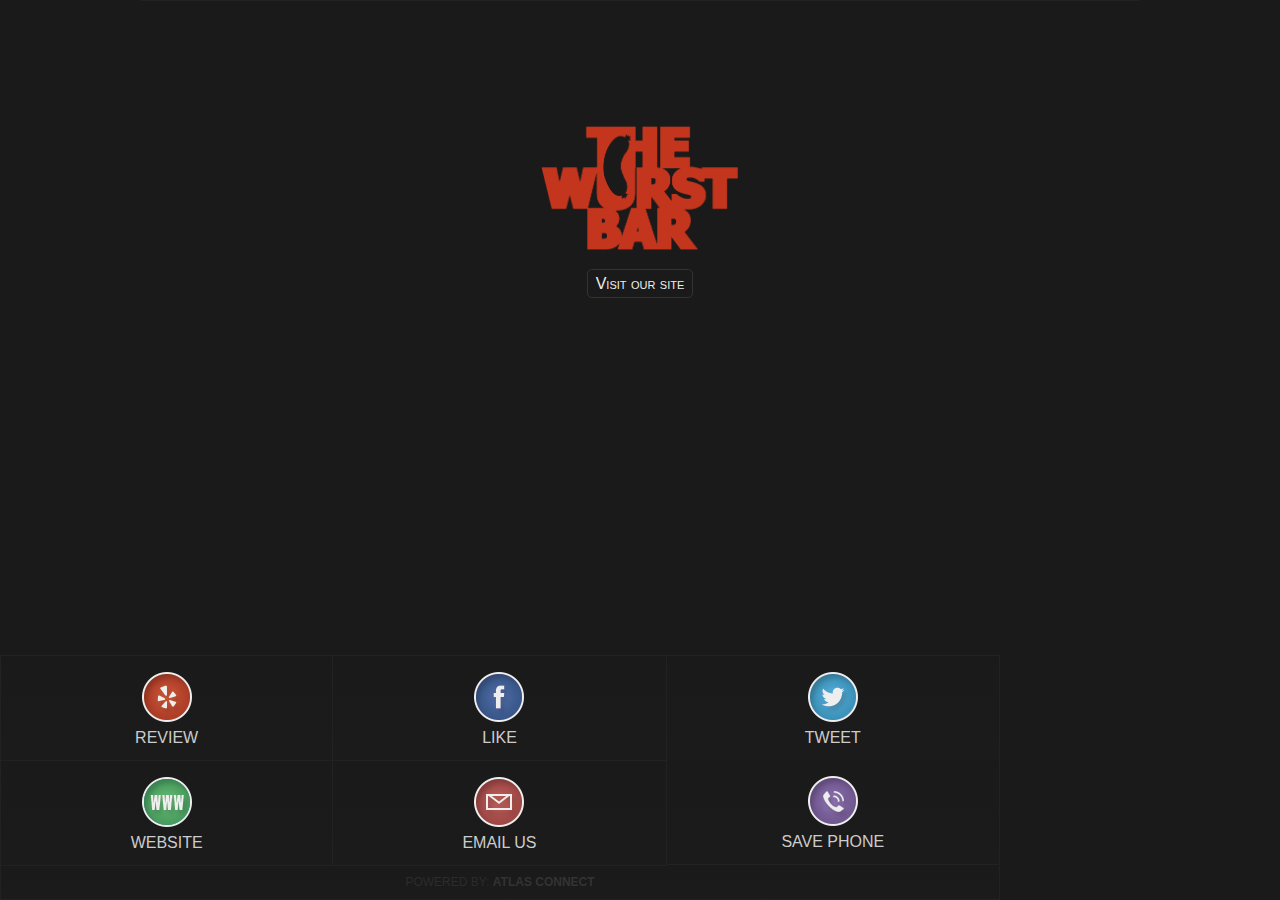
==== commit 08a8c3a8: "moved nav around, started messing with Deep Linking." ====
--- a/index.html
+++ b/index.html
@@ -9,32 +9,6 @@
   </head>
   <body>
     
-    <div class="row">
-      <div class="link-buttons small-4 columns">
-        <a class="button expand first text-center">
-          <img class="button-icon" src="img/yelp-icon-50x50.png">
-          <br><br>
-          <span>Review</span>
-        </a>
-      </div>
-      <div class="link-buttons small-4 columns">
-        <a class="button expand second text-center">
-          <img class="button-icon" src="img/facebook-icon-50x50.png">
-          <br><br>
-          <span>Like</span>
-        </a>
-      </div>
-      <div class="link-buttons small-4 columns">
-        <a class="button expand third text-center">
-          <img class="button-icon" src="img/twitter-icon-50x50.png">
-          <br><br>
-          <span>Tweet</span>
-        </a>
-      </div>
-    </div>
-
-
-
 
     <div class="row middle">
       <div class="logo small-12 columns">
@@ -48,27 +22,57 @@
 
 
     <div class="row bottom">
+
       <div class="link-buttons small-4 columns">
-        <a class="button expand first text-center">
+        <a class="button expand first text-center" href="yelp://biz/the-wurst-bar-ypsilanti">
           <img class="button-icon" src="img/yelp-icon-50x50.png">
           <br><br>
           <span>Review</span>
         </a>
       </div>
       <div class="link-buttons small-4 columns">
-        <a class="button expand second text-center">
+        <a class="button expand second text-center" href="https://beta.urx.io/facebook.com">
           <img class="button-icon" src="img/facebook-icon-50x50.png">
           <br><br>
           <span>Like</span>
         </a>
       </div>
       <div class="link-buttons small-4 columns">
-        <a class="button expand third text-center">
+        <a class="button expand third text-center" href="https://beta.urx.io/twitter.com">
           <img class="button-icon" src="img/twitter-icon-50x50.png">
           <br><br>
           <span>Tweet</span>
         </a>
       </div>
+
+      <div class="link-buttons small-4 columns">
+        <a class="button expand fourth text-center">
+          <img class="button-icon" src="img/www-icon-50x50.png">
+          <br><br>
+          <span>Website</span>
+        </a>
+      </div>
+      <div class="link-buttons small-4 columns">
+        <a class="button expand fith text-center">
+          <img class="button-icon" src="img/mail-icon-50x50.png">
+          <br><br>
+          <span>Email Us</span>
+        </a>
+      </div>
+      <div class="link-buttons small-4 columns">
+        <a class="button expand sixth text-center">
+          <img class="button-icon" src="img/phone-icon-50x50.png">
+          <br><br>
+          <span>Save Phone</span>
+        </a>
+      </div>
+
+      <div class="link-buttons small-12 columns">
+        <a class="button expand atlas text-center">
+          Powered by: <strong>Atlas Connect</strong>
+        </a>
+      </div>
+
     </div>
     
     <script src="js/vendor/jquery.js"></script>
--- a/css/styles.css
+++ b/css/styles.css
@@ -10336,31 +10336,69 @@
 .link-buttons .button {
   margin: 0;
   background-color: #222;
-  font-variant: small-caps;
+  text-transform: uppercase;
   line-height: .65em;
-  font-weight: bold;
-  color: #eee;
-}
-/* line 21, ../scss/_style.scss */
+  font-weight: 500;
+  color: #ccc;
+  background-image: linear-gradient(to bottom, #1a1a1a, #1b1b1b);
+}
+/* line 25, ../scss/_style.scss */
 .link-buttons .first {
-  border-right: 1px solid #333;
-}
-/* line 26, ../scss/_style.scss */
+  border-right: 1px solid #222;
+  border-left: 1px solid #222;
+}
+/* line 31, ../scss/_style.scss */
 .link-buttons .second {
-  border-right: 1px solid #333;
-}
-
-/* line 45, ../scss/_style.scss */
+  border-right: 1px solid #222;
+}
+/* line 36, ../scss/_style.scss */
+.link-buttons .third {
+  border-right: 1px solid #222;
+}
+/* line 41, ../scss/_style.scss */
+.link-buttons .fourth {
+  border-top: 1px solid #222;
+  border-right: 1px solid #222;
+  border-left: 1px solid #222;
+  border-bottom: 1px solid #222;
+}
+/* line 49, ../scss/_style.scss */
+.link-buttons .fith {
+  border-top: 1px solid #222;
+  border-right: 1px solid #222;
+  border-bottom: 1px solid #222;
+}
+/* line 56, ../scss/_style.scss */
+.link-buttons .sixth {
+  border-right: 1px solid #222;
+  border-bottom: 1px solid #222;
+}
+/* line 62, ../scss/_style.scss */
+.link-buttons .atlas {
+  border-right: 1px solid #222;
+  border-left: 1px solid #222;
+  border-bottom: 1px solid #222;
+  font-weight: 300;
+  font-size: .75em;
+  color: #2c2c2c;
+  line-height: 0em;
+}
+/* line 72, ../scss/_style.scss */
+.link-buttons .atlas strong {
+  color: #333;
+}
+
+/* line 83, ../scss/_style.scss */
 .middle {
   width: 100%;
-  border-top: 1px solid #333;
-}
-
-/* line 51, ../scss/_style.scss */
+  border-top: 1px solid #222;
+}
+
+/* line 89, ../scss/_style.scss */
 .logo {
   text-align: center;
 }
-/* line 55, ../scss/_style.scss */
+/* line 93, ../scss/_style.scss */
 .logo a {
   border: 1px solid #333;
   color: #eee;
@@ -10368,15 +10406,15 @@
   font-variant: small-caps;
   border-radius: .3em;
 }
-/* line 64, ../scss/_style.scss */
+/* line 102, ../scss/_style.scss */
 .logo img {
   width: 200px;
   margin-top: 10%;
 }
 
-/* line 72, ../scss/_style.scss */
+/* line 110, ../scss/_style.scss */
 .bottom {
-  border-top: 1px solid #333;
+  border-top: 1px solid #222;
   position: absolute;
   bottom: 0;
 }
